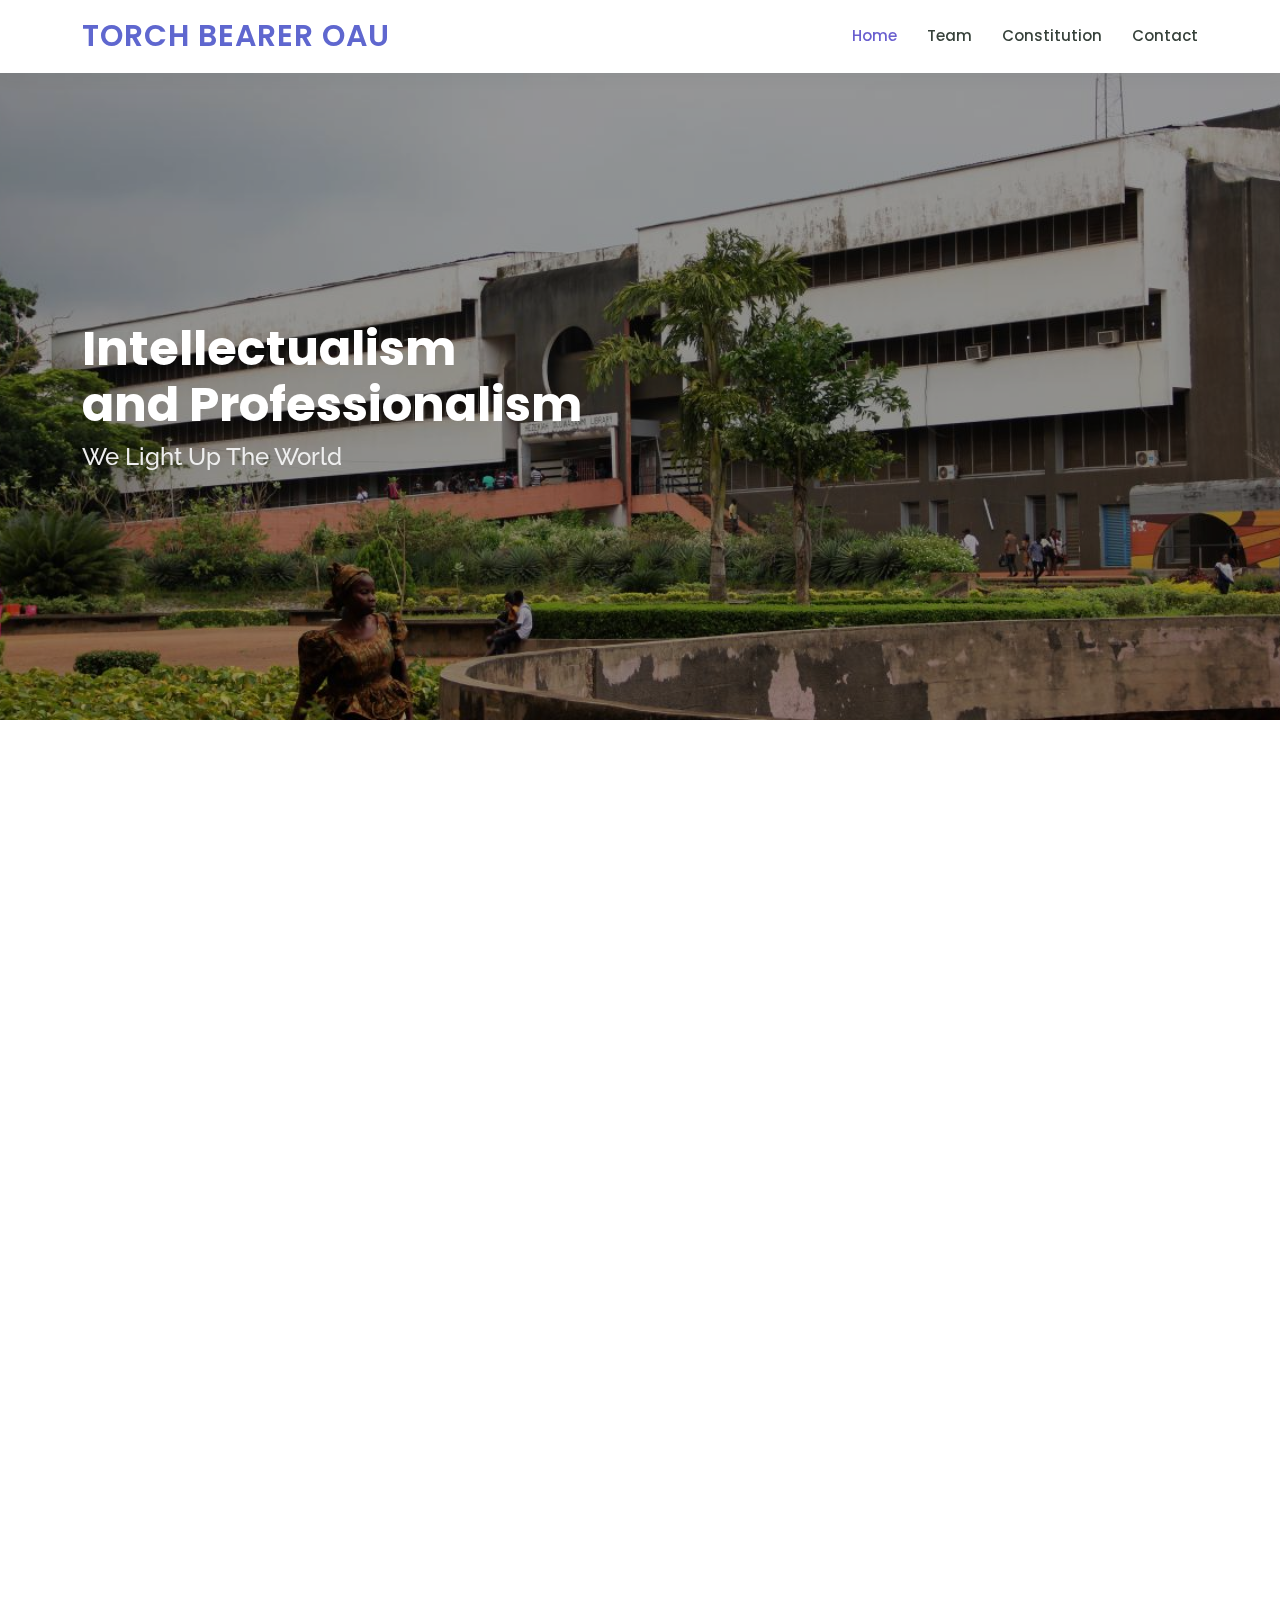
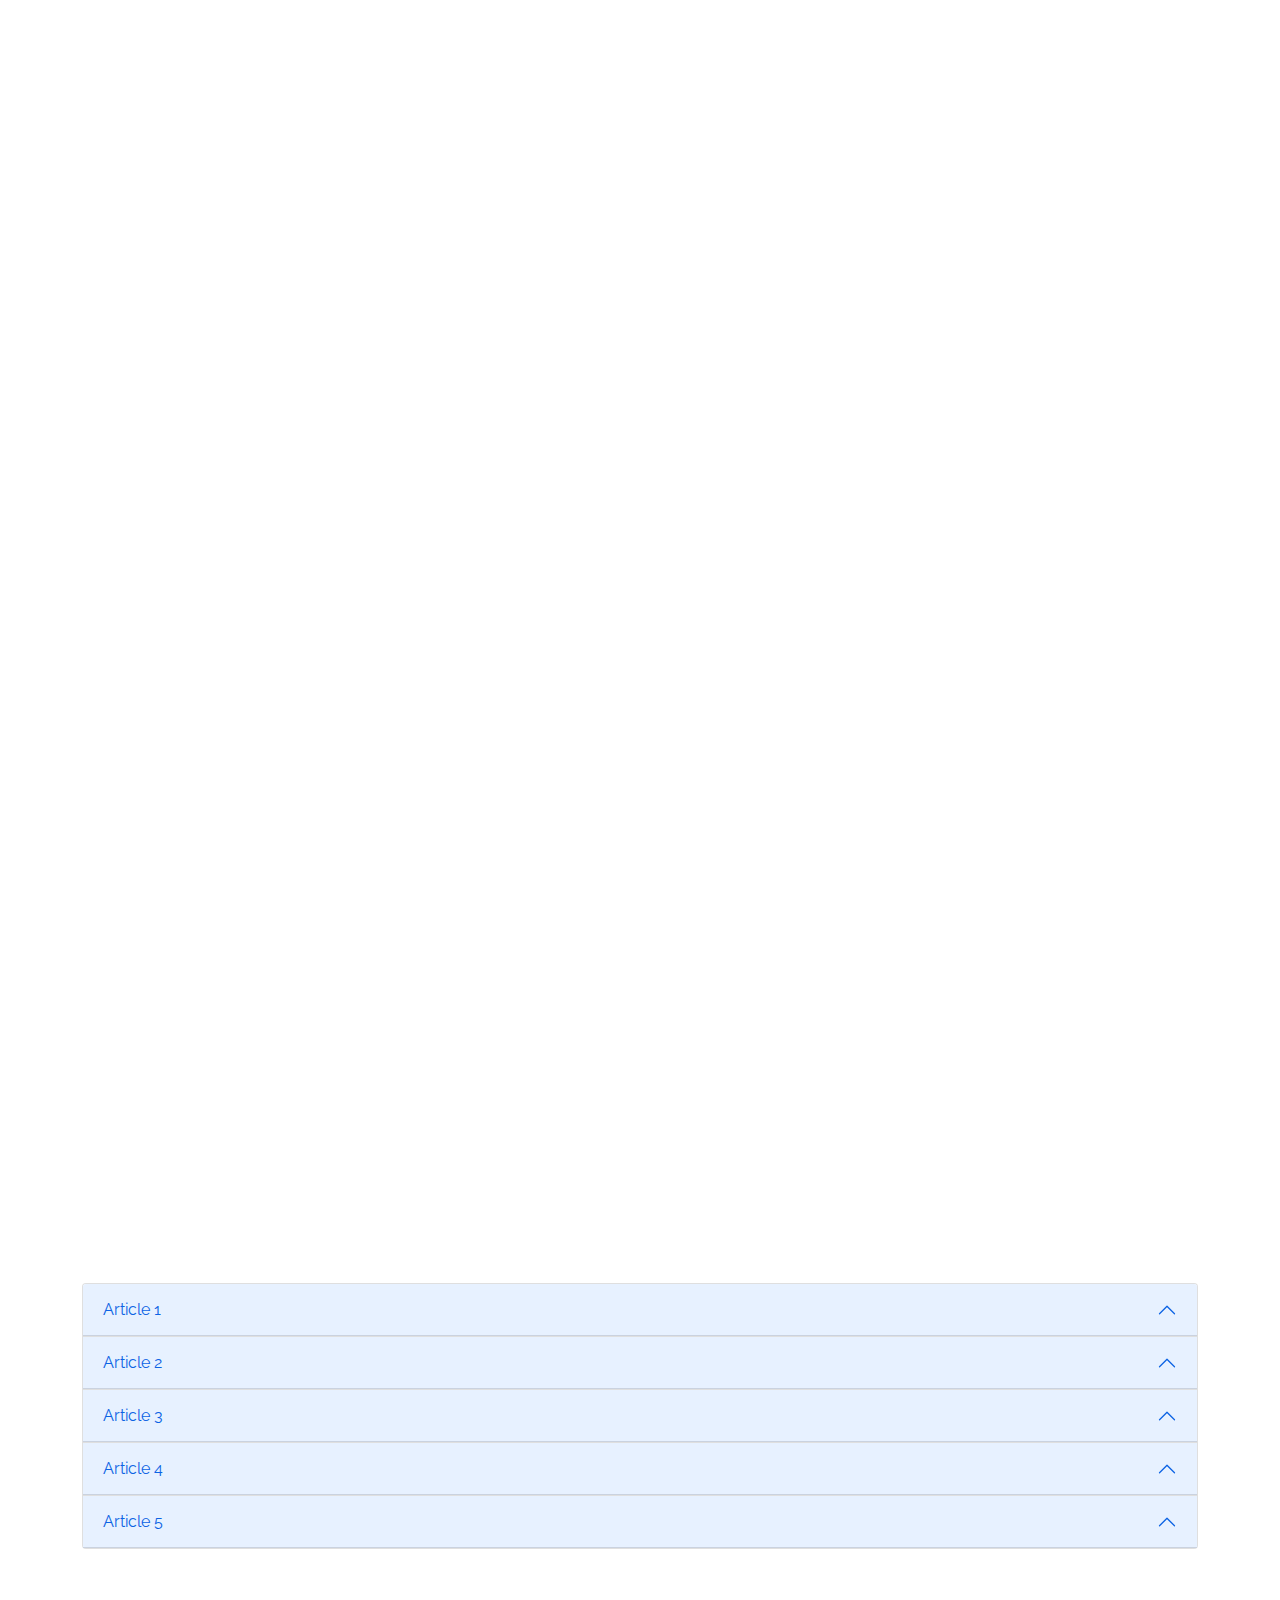
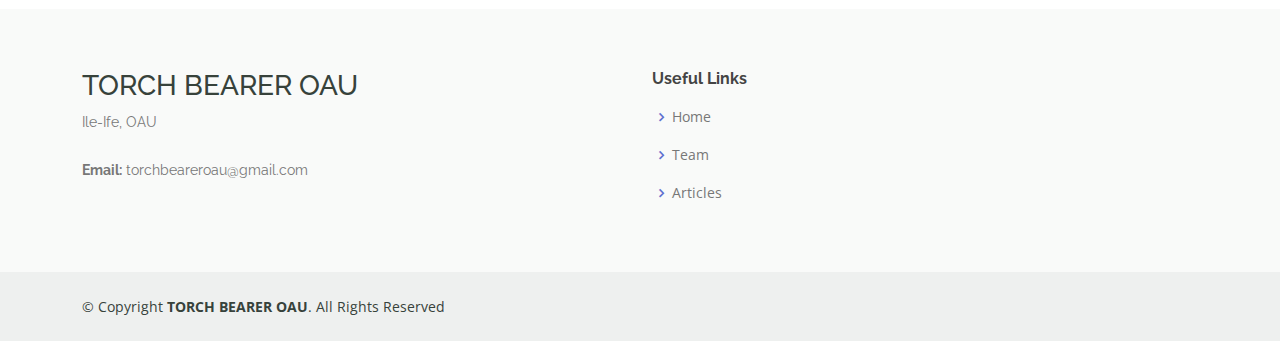
==== index.html @ c41c4fd8 "Version 1" ====
<!DOCTYPE html>
<html lang="en">

<head>
  <meta charset="utf-8">
  <meta content="width=device-width, initial-scale=1.0" name="viewport">

  <title>TORCH BEARER OAU</title>

  <!-- Favicons -->
  <link href="assets/images/logo.jpeg" rel="icon">
  <link href="assets/img/apple-touch-icon.png" rel="apple-touch-icon">

  <!-- Google Fonts -->
  <link
    href="https://fonts.googleapis.com/css?family=Open+Sans:300,300i,400,400i,600,600i,700,700i|Raleway:300,300i,400,400i,500,500i,600,600i,700,700i|Poppins:300,300i,400,400i,500,500i,600,600i,700,700i"
    rel="stylesheet">

  <!-- Vendor CSS Files -->
  <link href="assets/vendor/animate.css/animate.min.css" rel="stylesheet">
  <link href="assets/vendor/aos/aos.css" rel="stylesheet">
  <link href="assets/vendor/bootstrap/css/bootstrap.min.css" rel="stylesheet">
  <link href="assets/vendor/bootstrap-icons/bootstrap-icons.css" rel="stylesheet">
  <link href="assets/vendor/boxicons/css/boxicons.min.css" rel="stylesheet">
  <link href="assets/vendor/remixicon/remixicon.css" rel="stylesheet">
  <link href="assets/vendor/swiper/swiper-bundle.min.css" rel="stylesheet">

  <!-- Template Main CSS File -->
  <link href="assets/css/style.css" rel="stylesheet">

  <!-- =======================================================
  * Template Name: Mentor - v4.7.0
  * Template URL: https://bootstrapmade.com/mentor-free-education-bootstrap-theme/
  * Author: BootstrapMade.com
  * License: https://bootstrapmade.com/license/
  ======================================================== -->
</head>

<body>

  <!-- ======= Header ======= -->
  <header id="header" class="fixed-top">
    <div class="container d-flex align-items-center">

      <h1 class="logo me-auto"><a href="index.html">TORCH BEARER OAU</a></h1>
      <!-- Uncomment below if you prefer to use an image logo -->
      <!-- <a href="index.html" class="logo me-auto"><img src="assets/img/logo.png" alt="" class="img-fluid"></a>-->

      <nav id="navbar" class="navbar order-last order-lg-0">
        <ul>
          <li><a class="active" href="index.html">Home</a></li>
          <li><a href="#teams">Team</a></li>

          <li class="dropdown"><a href="#club_constitution"><span>Constitution</span> </a>
            
          </li>
          <li><a href="#contact">Contact</a></li>
        </ul>
        <i class="bi bi-list mobile-nav-toggle"></i>
      </nav><!-- .navbar -->


    </div>
  </header><!-- End Header -->

  <!-- ======= Hero Section ======= -->
  <section id="hero" class="d-flex justify-content-center align-items-center">
    <div class="container position-relative" data-aos="zoom-in" data-aos-delay="100">
      <h1>Intellectualism <br>and Professionalism</h1>
      <h2>We Light Up The World</h2>

    </div>
  </section><!-- End Hero -->

  <main id="main">

    <!-- ======= About Section ======= -->
    <section id="about" class="about">
      <div class="container" data-aos="fade-up">

        <div class="row">
          <div class="col-lg-6 order-1 order-lg-2" data-aos="fade-left" data-aos-delay="100">
            <img src="assets/images/logo.jpeg" class="img-fluid" alt="">
          </div>
          <div class="col-lg-6 pt-4 pt-lg-0 order-2 order-lg-1 content">
            <h3>Torch Bearer Club, OAU chapter was established in 2012. .</h3>
            <p class="fst-italic">
              It is a social club that was created with the following aims and objectives
            </p>
            <ul>
              <li><i class="bi bi-check-circle"></i> To train members for future leadership role.</li>
              <li><i class="bi bi-check-circle"></i> To produce patriotic students that would have the skills and
                spirits to serve the club and the nation at large..</li>
              <li><i class="bi bi-check-circle"></i> To co-operate and exchange ideas with other students’ organizations
              </li>
              <li><i class="bi bi-check-circle"></i> To enhance the spirit of creativity and self-discovery among the
                members</li>
              <li><i class="bi bi-check-circle"></i> To assist members in achieving their desired goals in the University without any form of malpractices.</li>
            </ul>
            <p> We Light Up The World</p>

          </div>
        </div>

      </div>
    </section><!-- End About Section -->



    <!-- ======= Why Us Section ======= -->
    <section id="why-us" class="why-us">
      <div class="container" data-aos="fade-up">

        <div class="row">
          <div class="col-lg-4 d-flex align-items-stretch">
            <div class="content">
              <h3>ACTIVITIES OF THE CLUB
              </h3>
              <p>
                There shall be fortnight meeting which is compulsory for every member of the club to attend. The meeting shall either be physical or virtual. The physical meeting shall always be done on OAU campus while the virtual meeting shall be done on the official club’s Google meet, Zoom or whatapp group or any other social media platform owned by the club.
              </p>
            </div>
          </div>
          <div class="col-lg-8 d-flex align-items-stretch" data-aos="zoom-in" data-aos-delay="100">
            <div class="icon-boxes d-flex flex-column justify-content-center">
              <div class="row">
                <div class="col-xl-4 d-flex align-items-stretch">
                  <div class="icon-box mt-4 mt-xl-0">
                    <i class="bx bx-receipt"></i>
                    <h4> Competition</h4>
                    <p>Football, quiz, and debate competition</p>
                  </div>
                </div>
                <div class="col-xl-4 d-flex align-items-stretch">
                  <div class="icon-box mt-4 mt-xl-0">
                    <i class="bx bx-cube-alt"></i>
                    <h4>Experience </h4>
                    <p>Excursions, seminar, empowerment scheme,  tutorials, and skill acquisitions </p>
                  </div>
                </div>
                <div class="col-xl-4 d-flex align-items-stretch">
                  <div class="icon-box mt-4 mt-xl-0">
                    <i class="bx bx-images"></i>
                    <h4>Congress</h4>
                    <p>always hold on campus at least once in a semester.</p>
                  </div>
                </div>
              </div>
            </div><!-- End .content-->
          </div>
        </div>

      </div>
    </section><!-- End Why Us Section -->

    <div class="breadcrumbs" data-aos="fade-in">
      <div class="container">
        <h2>Club Executives</h2>
      </div>
    </div>

    <!-- ======= Trainers Section ======= -->
    <section id="teams" class="trainers">
      <div class="container" data-aos="fade-up">

        <div class="row" data-aos="zoom-in" data-aos-delay="100">
          <div class="col-lg-4 col-md-6 d-flex align-items-stretch">
            <div class="member">
              <img src="assets/images/oau.jpeg" class="img-fluid" alt="">
              <div class="member-content">
                <h4>Sodiq Lawal</h4>
                <span>Vice President</span>
                <p>
                  I run the club
                </p>
            
              </div>
            </div>
          </div>

          <div class="col-lg-4 col-md-6 d-flex align-items-stretch">
            <div class="member">
              <img src="assets/images/oau.jpeg" class="img-fluid" alt="">
              <div class="member-content">
                <h4>Sodiq Lawal</h4>
                <span>Social Secretary</span>
                <p>
                  I run the club
                </p>
          
              </div>
            </div>
          </div>

          <div class="col-lg-4 col-md-6 d-flex align-items-stretch">
            <div class="member">
              <img src="assets/images/oau.jpeg" class="img-fluid" alt="">
              <div class="member-content">
                <h4>Sodiq Lawal</h4>
                <span>President</span>
                <p>
                  I run the club
                </p>
          
              </div>
            </div>
          </div>

        </div>

      </div>
    </section><!-- End Trainers Section -->
    <!-- articles section  -->

    <div class="breadcrumbs" id="club_constitution" data-aos="fade-in">
      <div class="container">
        <h2>Club Constitution</h2>
      </div>
    </div>
    <section class="articles">
      <div class="container">
        <div class="accordion" id="overallAccordion">
          <div class="accordion-item">
            <h2 class="accordion-header" id="ArticleOneAccordion">
              <button class="accordion-button" type="button" data-bs-toggle="collapse" data-bs-target="#ArticleOneAccordionBody"
                aria-expanded="true" aria-controls="ArticleOneAccordionBody">
                Article 1
              </button>
            </h2>
            <div id="ArticleOneAccordionBody" class="accordion-collapse collapse " aria-labelledby="ArticleOneAccordion"
              data-bs-parent="#overallAccordion">
              <div class="accordion-body">
                <div class="accordion" id="ArticleOneAccordionOne">
                  <div class="accordion-item">
                    <h2 class="accordion-header" id="ArticleOneAccordionOneSectionOne">
                      <button class="accordion-button" type="button" data-bs-toggle="collapse"
                        data-bs-target="#ArticleOneAccordionOneSectionOneBody" aria-expanded="true"
                        aria-controls="ArticleOneAccordionOneSectionOneBody">
                        SECTION 1: SUPREMACY OF THE CONSTITUTION
                      </button>
                    </h2>
                    <div id="ArticleOneAccordionOneSectionOneBody" class="accordion-collapse collapse "
                      aria-labelledby="ArticleOneAccordionOneSectionOne" data-bs-parent="#ArticleOneAccordionOne">
                      <div class="accordion-body">
                        <ol>
                          <li>The constitution shall be supreme and it shall be bidding on all members of the club.</li>
                          <li>The constitution however is subordinate to the rules and regulations of the University.
                          </li>
                          <li>It shall be applicable in any court of law concerning the students in Obafemi Awolowo
                            University, Ile-Ife, Nigeria.</li>
                        </ol>
                      </div>
                    </div>
                  </div>
                  <div class="accordion-item">
                    <h2 class="accordion-header" id="ArticleOneAccordionOneSectionTwo">
                      <button class="accordion-button" type="button" data-bs-toggle="collapse"
                        data-bs-target="#ArticleOneAccordionOneSectionTwoBody" aria-expanded="false"
                        aria-controls="ArticleOneAccordionOneSectionTwoBody">
                        SECTION 2: INTERPRETATION OF THE CONSTITUTION
                      </button>
                    </h2>
                    <div id="ArticleOneAccordionOneSectionTwoBody" class="accordion-collapse collapse "
                      aria-labelledby="ArticleOneAccordionOneSectionTwo" data-bs-parent="#ArticleOneAccordionOne">
                      <div class="accordion-body">
                        <ol>
                          <li>The power of ultimate interpretation of this constitution shall rest with president of
                            this club.</li>
                          <li>Such interpretation can be reversed by two-third of members of executives/members of club.
                          </li>
                          <li>In this constitution, unless it is otherwise expressly stated by context, all masculine
                            pronounced include feminine.</li>
                        </ol>
                      </div>
                    </div>
                  </div>
                  <div class="accordion-item">
                    <h2 class="accordion-header" id="ArticleOneAccordionOneSectionThree">
                      <button class="accordion-button" type="button" data-bs-toggle="collapse"
                        data-bs-target="#ArticleOneAccordionOneSectionThreeBody" aria-expanded="false"
                        aria-controls="ArticleOneAccordionOneSectionThreeBody">
                        SECTION 3: AMENDMENT OF THE CONSTITUTION
                      </button>
                    </h2>
                    <div id="ArticleOneAccordionOneSectionThreeBody" class="accordion-collapse collapse "
                      aria-labelledby="ArticleOneAccordionOneSectionTwo" data-bs-parent="#ArticleOneAccordionOne">
                      <div class="accordion-body">
                        <ol>
                          <li>To amend this constitution, at least two-third of members present at the congress must
                            support the motion.</li>
                          <li>A constitution review committee shall be constituted to amend the constitution.</li>
                          <li>Amendment of this constitution shall be made effective by a resolution passed by two-third
                            of members present at the congress and a resolution passed by the Council of Elders.</li>
                        </ol>
                      </div>
                    </div>
                  </div>

                  <div class="accordion-item">
                    <h2 class="accordion-header" id="ArticleOneAccordionOneSectionFour">
                      <button class="accordion-button" type="button" data-bs-toggle="collapse"
                        data-bs-target="#ArticleOneAccordionOneSectionFourBody" aria-expanded="false"
                        aria-controls="ArticleOneAccordionOneSectionFourBody">
                        SECTION 4: NAME OF THE CLUB
                      </button>
                    </h2>
                    <div id="ArticleOneAccordionOneSectionFourBody" class="accordion-collapse collapse "
                      aria-labelledby="ArticleOneAccordionOneSectionFour" data-bs-parent="#ArticleOneAccordionOne">
                      <div class="accordion-body">
                        <ol>
                          <li>The name of the club shall be “TORCH BEARER CLUB, Obafemi Awolowo University, Ile-Ife
                            chapter and the slogan shall be “THE TORCH BEARER………… WE LIGHT UP THE WORLD”</li>
                        </ol>
                      </div>
                    </div>
                  </div>
                  <div class="accordion-item">
                    <h2 class="accordion-header" id="ArticleOneAccordionOneSectionFive">
                      <button class="accordion-button" type="button" data-bs-toggle="collapse"
                        data-bs-target="#ArticleOneAccordionOneSectionFiveBody" aria-expanded="false"
                        aria-controls="ArticleOneAccordionOneSectionFiveBody">
                        SECTION 5: SECRETARIAT ADDRESS
                      </button>
                    </h2>
                    <div id="ArticleOneAccordionOneSectionFiveBody" class="accordion-collapse collapse "
                      aria-labelledby="ArticleOneAccordionOneSectionFour" data-bs-parent="#ArticleOneAccordionOne">
                      <div class="accordion-body">
                        <ol>
                          <li>The secretariat address of the club shall be ETF Hall, Block 3, Room 108 at the Obafemi
                            Awolowo University, Ile-Ife</li>
                        </ol>
                      </div>
                    </div>
                  </div>
                  <div class="accordion-item">
                    <h2 class="accordion-header" id="ArticleOneAccordionOneSectionSix">
                      <button class="accordion-button" type="button" data-bs-toggle="collapse"
                        data-bs-target="#ArticleOneAccordionOneSectionSixBody" aria-expanded="false"
                        aria-controls="ArticleOneAccordionOneSectionSixBody">
                        SECTION 6: MOTTO OF THE CLUB
                      </button>
                    </h2>
                    <div id="ArticleOneAccordionOneSectionSixBody" class="accordion-collapse collapse "
                      aria-labelledby="ArticleOneAccordionOneSectionSix" data-bs-parent="#ArticleOneAccordionOne">
                      <div class="accordion-body">
                        <ol>
                          <li>The motto shall be "INTELLECTUALISM AND PROFESSIONALISM" </li>
                        </ol>
                      </div>
                    </div>
                  </div>
                  <div class="accordion-item">
                    <h2 class="accordion-header" id="ArticleOneAccordionOneSectionSeven">
                      <button class="accordion-button" type="button" data-bs-toggle="collapse"
                        data-bs-target="#ArticleOneAccordionOneSectionSevenBody" aria-expanded="false"
                        aria-controls="ArticleOneAccordionOneSectionSevenBody">
                        SECTION 7: AIMS AND OBJECTIVES OF THE CLUB
                      </button>
                    </h2>
                    <div id="ArticleOneAccordionOneSectionSevenBody" class="accordion-collapse collapse "
                      aria-labelledby="ArticleOneAccordionOneSectionSeven" data-bs-parent="#ArticleOneAccordionOne">
                      <div class="accordion-body">
                        <ol>
                          <li>To train members for future leadership role</li>
                          <li>To produce patriotic students that would have the skills and spirits to serve the club and
                            the nation at large.</li>
                          <li>To co-operate and exchange ideas with other students’ organizations.</li>
                          <li>To enhance the spirit of creativity and self-discovery among the members</li>
                          <li> To assist members in achieving their desired goals in the University without any form of
                            malpractices.</li>
                        </ol>
                      </div>
                    </div>
                  </div>
                  <div class="accordion-item">
                    <h2 class="accordion-header" id="ArticleOneAccordionOneSectionEight">
                      <button class="accordion-button" type="button" data-bs-toggle="collapse"
                        data-bs-target="#ArticleOneAccordionOneSectionEightBody" aria-expanded="false"
                        aria-controls="ArticleOneAccordionOneSectionEightBody">
                        SECTION 8: PROGRAM/ACTIVITIES OF THE CLUB

                      </button>
                    </h2>
                    <div id="ArticleOneAccordionOneSectionEightBody" class="accordion-collapse collapse "
                      aria-labelledby="ArticleOneAccordionOneSectionEight" data-bs-parent="#ArticleOneAccordionOne">
                      <div class="accordion-body">
                        <ol>
                          <li>There shall be fortnight meeting which is compulsory for every member of the club to
                            attend. The meeting shall either be physical or virtual. The physical meeting shall always
                            be done on OAU campus while the virtual meeting shall be done on the official club’s Google
                            meet, Zoom or whatapp group or any other social media platform owned by the club.
                          </li>
                          <li>Excursions, seminar, tutorials, empowerment scheme, skill acquisitions and other
                            activities shall be organized by the club at least once in a month.</li>
                          <li>Any other social activities and welfare services that can be of great useful to students
                            of Obafemi Awolowo University shall always be carried out by the c lub.</li>
                          <li>There shall be club’s congress which shall always hold on campus at least once in a
                            semester. </li>

                        </ol>

                      </div>
                    </div>
                  </div>
                  <div class="accordion-item">
                    <h2 class="accordion-header" id="ArticleOneAccordionOneSectionNine">
                      <button class="accordion-button" type="button" data-bs-toggle="collapse"
                        data-bs-target="#ArticleOneAccordionOneSectionNineBody" aria-expanded="false"
                        aria-controls="ArticleOneAccordionOneSectionNineBody">
                        SECTION 9: CLUB MEETING/CONGRESS
                      </button>
                    </h2>
                    <div id="ArticleOneAccordionOneSectionNineBody" class="accordion-collapse collapse "
                      aria-labelledby="ArticleOneAccordionOneSectionNine" data-bs-parent="#ArticleOneAccordionOne">
                      <div class="accordion-body">
                        <ol>
                          <li>Shall be called by General Secretary at the instructions of president</li>
                          <li>The president of the club shall preside at all meetings and congresses. The vice president
                            can only preside over the meeting/congress if the president is absent for an official
                            matters, ill or any other reason (s).
                          </li>
                          <li>Introduction of attendance shall be taken by the General Secretary or the Assistant
                            general Secretary.
                          </li>
                          <li>The meeting/congress shall commence and proceed in the following manners;</li>
                          <li> National Anthem</li>
                          <li>Motion for commencement of the meeting</li>
                          <li> Introduction</li>
                          <li>Reading of the last meeting minutes and its adoption</li>
                          <li> State of the nation</li>
                          <li>State of the campus</li>
                          <li>State of the club</li>
                          <li>Matter arising</li>
                          <li>AOB</li>
                          <li>Motion for adjournment</li>
                          <li>Closing prayer</li>
                          <li>If there should be any addition to the section8, subsection b, it shall be moved by the
                            two-third of the members present at the congress/meeting</li>


                        </ol>
                      </div>
                    </div>
                  </div>
                  <div class="accordion-item">
                    <h2 class="accordion-header" id="ArticleOneAccordionOneSectionTen">
                      <button class="accordion-button" type="button" data-bs-toggle="collapse"
                        data-bs-target="#ArticleOneAccordionOneSectionTenBody" aria-expanded="false"
                        aria-controls="ArticleOneAccordionOneSectionTenBody">
                        SECTION 10:RULES AND REGULATIONS GUIDING THE MEETING/CONGRESS
                      </button>
                    </h2>
                    <div id="ArticleOneAccordionOneSectionTenBody" class="accordion-collapse collapse "
                      aria-labelledby="ArticleOneAccordionOneSectionTen" data-bs-parent="#ArticleOneAccordionOne">
                      <div class="accordion-body">
                        <ol>
                          <li>Side discussions are \ forbidden</li>
                          <li>Any member who cause disorderliness or any other act capable of disrupting the free flow
                            of the meeting/congress shall be liable for suspension for two weeks</li>
                          <li>Any member who which to raise a point of order, observation, information or objection
                            shall do so by raising his or her hands until he or she is recognize by the presiding
                            officer.</li>
                          <li>All members shall appear at all meeting/congress with their school ID card or club ID
                            card.</li>
                          <li>All members shall pay their meeting due before sitting at the meeting/congress.</li>
                          <li>All members must come along with the constitution of the club. </li>
                        </ol>
                      </div>
                    </div>
                  </div>
                  <div class="accordion-item">
                    <h2 class="accordion-header" id="ArticleOneAccordionOneSectionEleven">
                      <button class="accordion-button" type="button" data-bs-toggle="collapse"
                        data-bs-target="#ArticleOneAccordionOneSectionElevenBody" aria-expanded="false"
                        aria-controls="ArticleOneAccordionOneSectionElevenBody">
                        SECTION 11:BANKING SYSTEM
                      </button>
                    </h2>
                    <div id="ArticleOneAccordionOneSectionElevenBody" class="accordion-collapse collapse "
                      aria-labelledby="ArticleOneAccordionOneSectionEleven" data-bs-parent="#ArticleOneAccordionOne">
                      <div class="accordion-body">
                        <ol>
                          <li>There shall be a bank account opened in the name of the club.</li>
                          <li>There shall be a three signatory to the bank account. The president shall be a core
                            signatory while the treasurer, financial secretary, and the secretary shall be the
                            alternative signatories.</li>
                          <li>At least, two of them shall be valid for the purpose of withdrawals.</li>
                          <li>The club's money shall not be kept in any personal account upon collection except during
                            weekends or public holidays.</li>
                        </ol>
                      </div>
                    </div>
                  </div>
                  <div class="accordion-item">
                    <h2 class="accordion-header" id="ArticleOneAccordionOneSectionTwelve">
                      <button class="accordion-button" type="button" data-bs-toggle="collapse"
                        data-bs-target="#ArticleOneAccordionOneSectionTwelveBody" aria-expanded="false"
                        aria-controls="ArticleOneAccordionOneSectionTwelveBody">
                        SECTION 12: FINANCE
                      </button>
                    </h2>
                    <div id="ArticleOneAccordionOneSectionTwelveBody" class="accordion-collapse collapse "
                      aria-labelledby="ArticleOneAccordionOneSectionTwelve" data-bs-parent="#ArticleOneAccordionOne">
                      <div class="accordion-body">
                        <ol>
                          <li>Every member of the club shall pay due in every semester. The amount to be paid will be
                            subjected to the agreement of members of the club. </li>
                          <li>The club shall also be financed through registration fees, fines and levies</li>
                          <li> The association shall solicit for fund from the general public, Government institutions,
                            Alumni, philanthropists etc.</li>
                          <li>The association shall in its own capacity engage in business with the aim of raising money
                          </li>

                        </ol>
                      </div>
                    </div>
                  </div>
                  <div class="accordion-item">
                    <h2 class="accordion-header" id="ArticleOneAccordionOneSectionThirteen">
                      <button class="accordion-button" type="button" data-bs-toggle="collapse"
                        data-bs-target="#ArticleOneAccordionOneSectionThirteenBody" aria-expanded="false"
                        aria-controls="ArticleOneAccordionOneSectionThirteenBody">
                        SECTION 13: PATRON AND ADVISERS
                      </button>
                    </h2>
                    <div id="ArticleOneAccordionOneSectionThirteenBody" class="accordion-collapse collapse "
                      aria-labelledby="ArticleOneAccordionOneSectionThirteen" data-bs-parent="#ArticleOneAccordionOne">
                      <div class="accordion-body">
                        <ol>
                          <li>The club advisers and patrons shall supervise the income and expenditure of the club.</li>
                          <li>The club advisers and patrons shall be determined by the act of the executives which shall
                            be ratified by 2/3 majority of the congress.</li>
                        </ol>
                      </div>
                    </div>
                  </div>
                  <!-- <strong>This is the first item's accordion body.</strong> It is n by default, until the collapse plugin adds the appropriate classes that we use to style each element. These classes control the overall appearance, as well as the ing and hiding via CSS transitions. You can modify any of this with custom CSS or overriding our default variables. It's also worth noting that just about any HTML can go within the <code>.accordion-body</code>, though the transition does limit overflow. -->
                </div>
              </div>
            </div>
          </div>
          <div class="accordion-item">
            <h2 class="accordion-header" id="ArticleTwoAccordion">
              <button class="accordion-button" type="button" data-bs-toggle="collapse" data-bs-target="#ArticleTwoAccordionBody"
                aria-expanded="false" aria-controls="ArticleTwoAccordionBody">
                Article 2
              </button>
            </h2>
            <div id="ArticleTwoAccordionBody" class="accordion-collapse collapse " aria-labelledby="headingTwo"
              data-bs-parent="#overallAccordion">
              <div class="accordion-body">
                <div class="accordion" id="ArticleOneAccordionTwo">
                  <div class="accordion-item">
                    <h2 class="accordion-header" id="ArticleTwoAccordionOneSectionOne">
                      <button class="accordion-button" type="button" data-bs-toggle="collapse"
                        data-bs-target="#ArticleTwoAccordionOneSectionOneBody" aria-expanded="false"
                        aria-controls="ArticleTwoAccordionOneSectionOneBody">
                        SECTION 1: MEMBERSHIP
                      </button>
                    </h2>
                    <div id="ArticleTwoAccordionOneSectionOneBody" class="accordion-collapse collapse "
                      aria-labelledby="ArticleTwoAccordionOneSectionOne" data-bs-parent="#ArticleOneAccordionTwo">
                      <div class="accordion-body">
                        <p>Every bonafide student of this University either a male or female, irrespective of his or her
                          religion, tribe, personality, creed etc shall be eligible to be a member after he or she might
                          have been thoroughly assessed. The following procedures shall be undergone by every intending
                          member.</p>
                        <ol>
                          <li>An application form is obtained from the secretariat of the club with an affordable fee.
                            The fee of which shall be fixed or determined by the executive of the club and it not
                            refundable.</li>
                          <li>Duly filled forms shall be submitted to the secretariat of the club within a stipulated
                            time by the screening committee </li>
                          <li>That anyone who wants to be a member of the club must not be a member of secret cult or
                            any other confraternity society whose aim and purpose are oblivious to the general public.
                          </li>
                          <li>That every new member must perform his or her financial obligation before being accorded
                            full membership</li>
                        </ol>
                      </div>
                    </div>
                  </div>
                  <div class="accordion-item">
                    <h2 class="accordion-header" id="ArticleTwoAccordionOneSectionTwo">
                      <button class="accordion-button" type="button" data-bs-toggle="collapse"
                        data-bs-target="#ArticleTwoAccordionOneSectionTwoBody" aria-expanded="false"
                        aria-controls="ArticleTwoAccordionOneSectionTwoBody">
                        SECTION 2: RIGHTS AND PRIVILEGES
                      </button>
                    </h2>
                    <div id="ArticleTwoAccordionOneSectionTwoBody" class="accordion-collapse collapse "
                      aria-labelledby="ArticleTwoAccordionOneSectionTwo" data-bs-parent="#ArticleOneAccordionTwo">
                      <div class="accordion-body">
                        <ol>
                          <li> All financial up to date members shall have the right to participate in all the
                            activities of the club.</li>
                          <li>Members shall have the right to vote and be voted for as long as they meet up with the
                            provisions of this constitution and those set up by the electoral committee.</li>
                          <li>Members shall have right to use the facilities and equipment of the club having paid their
                            dues.</li>
                          <li> Members shall have right to express their opinion during meeting</li>
                          <li> Individuals who have served in an executive or contributed to the growth of the club
                            deserve a certificate of recognition.</li>
                          <li> New members shall be entitled to a copy of the sacrosanct constitution without payment.
                            Provision of it should be made by the executive.</li>
                        </ol>
                      </div>
                    </div>
                  </div>
                  <div class="accordion-item">
                    <h2 class="accordion-header" id="ArticleTwoAccordionOneSectionThree">
                      <button class="accordion-button" type="button" data-bs-toggle="collapse"
                        data-bs-target="#ArticleTwoAccordionOneSectionThreeBody" aria-expanded="false"
                        aria-controls="ArticleTwoAccordionOneSectionThreeBody">
                        SECTION 3: ABSENTEEISM AND LATENESS
                      </button>
                    </h2>
                    <div id="ArticleTwoAccordionOneSectionThreeBody" class="accordion-collapse collapse "
                      aria-labelledby="ArticleTwoAccordionOneSectionThree" data-bs-parent="#ArticleOneAccordionTwo">
                      <div class="accordion-body">
                        <ol>
                          <li>Any member who does not turn-up for meeting/congress without proper notification to the
                            appropriate quarter shall be liable to fine of N50.</li>
                          <li>Any absenteeism from two consecutive meetings/congresses without notification attracts
                            fine of N100 and a seizure of talking or voting right for the meeting/congress which he/she
                            attended next.</li>
                          <li>A continuation of act of section3a and b for three times in a semester is liable to
                            expiration of membership of concern member.</li>
                          <li>Lateness to meeting/congress without prior notification attracts; (i) if within first 30
                            minutes of commencement, attracts a fine of N10; (ii) if after 30minutes of commencement,
                            attracts a fine of N20 and any other punishment by the protocol officer. </li>
                          <li>Any member who arrives one hour after commencement of the meeting/congress without prior
                            notification to appropriate quarter will not be allowed to contribute, talk or vote but
                            remain observer throughout the meeting/congress.</li>

                        </ol>
                      </div>
                    </div>
                  </div>
                </div>
              </div>
            </div>


          </div>
          <div class="accordion-item">
            <h2 class="accordion-header" id="ArticleThreeAccordion">
              <button class="accordion-button" type="button" data-bs-toggle="collapse" data-bs-target="#ArticleThreeAccordionBody"
                aria-expanded="false" aria-controls="ArticleThreeAccordionBody">
                Article 3
              </button>
            </h2>
            <div id="ArticleThreeAccordionBody" class="accordion-collapse collapse " aria-labelledby="headingOne"
              data-bs-parent="#overallAccordion">
              <div class="accordion-body">
                <div class="accordion" id="accordionArticleOne">
                  <div class="accordion-item">
                    <h2 class="accordion-header" id="headingOneSectionOne">
                      <button class="accordion-button" type="button" data-bs-toggle="collapse"
                        data-bs-target="#headingOneSectionOneCollapseOne" aria-expanded="false"
                        aria-controls="collapseOne">
                        SECTION 1: ADMINISTRATIVE STRUCTURE
                      </button>
                    </h2>
                    <div id="headingOneSectionOneCollapseOne" class="accordion-collapse collapse "
                      aria-labelledby="headingOneSectionOne" data-bs-parent="#accordionArticleOne">
                      <div class="accordion-body">
                        <p>The administration structure of the club shall consist of the executive council, council of
                          elders and committees.</p>
                      </div>
                    </div>
                  </div>
                  <div class="accordion-item">
                    <h2 class="accordion-header" id="headingOneSectionTwo">
                      <button class="accordion-button" type="button" data-bs-toggle="collapse"
                        data-bs-target="#headingOneSectionOneCollapseTwo" aria-expanded="false"
                        aria-controls="collapseOne">
                        SECTION 2: THE EXECUTIVE COUNCIL
                      </button>
                    </h2>
                    <div id="headingOneSectionOneCollapseTwo" class="accordion-collapse collapse "
                      aria-labelledby="headingOneSectionTwo" data-bs-parent="#accordionArticleOne">
                      <div class="accordion-body">
                        <ol>
                          <li> The President</li>
                          <li>The Vice President .</li>
                          <li>The General Secretary</li>
                          <li>Assistant General Secretary</li>
                          <li>The Financial Secretary</li>
                          <li>The Treasurer</li>
                          <li>The Public Relations Officer</li>
                          <li>The Director of Social</li>
                          <li>The Director of Sport</li>
                          <li>Welfare Officer</li>
                          <li>Protocol Officer</li>
                          <li>Director of Studies</li>
                          <li>Editor-In-Chief </li>
                        </ol>
                      </div>
                    </div>
                  </div>
                  <div class="accordion-item">
                    <h2 class="accordion-header" id="headingOneSectionThree">
                      <button class="accordion-button" type="button" data-bs-toggle="collapse"
                        data-bs-target="#headingOneSectionOneCollapseThree" aria-expanded="false"
                        aria-controls="collapseOne">
                        SECTION 3: THE COUNCIL OF ELDERS
                      </button>
                    </h2>
                    <div id="headingOneSectionOneCollapseThree" class="accordion-collapse collapse "
                      aria-labelledby="headingOneSectionThree" data-bs-parent="#accordionArticleOne">
                      <div class="accordion-body">
                        <ol>
                          <li>The council of elders shall consist of all past presidents and advisers of the club</li>
                          <li>They shall have the right to accept or reject any decision made at the club meeting or
                            congress</li>
                          <li>They shall have the power to discipline any executive or member found of any misconduct
                          </li>
                        </ol>
                      </div>
                    </div>
                  </div>

                  <div class="accordion-item">
                    <h2 class="accordion-header" id="headingOneSectionFour">
                      <button class="accordion-button" type="button" data-bs-toggle="collapse"
                        data-bs-target="#headingOneSectionOneCollapseFour" aria-expanded="false"
                        aria-controls="collapseOne">
                        SECTION 4: COMMITTEES
                      </button>
                    </h2>
                    <div id="headingOneSectionOneCollapseFour" class="accordion-collapse collapse "
                      aria-labelledby="headingOneSectionFour" data-bs-parent="#accordionArticleOne">
                      <div class="accordion-body">
                        <p>There shall be the following committees:</p>
                        <ol>
                          <li>The screening committee</li>
                          <li>The social committe</li>
                          <li>The disciplinary committee</li>
                          <li>Academic committee</li>
                          <li>Audit committee</li>
                          <li>Electoral committee</li>
                        </ol>
                      </div>
                    </div>
                  </div>
                  <div class="accordion-item">
                    <h2 class="accordion-header" id="headingOneSectionFive">
                      <button class="accordion-button" type="button" data-bs-toggle="collapse"
                        data-bs-target="#headingOneSectionOneCollapseFive" aria-expanded="false"
                        aria-controls="collapseOne">
                        SECTION 5: SCREENING COMMITTEE
                      </button>
                    </h2>
                    <div id="headingOneSectionOneCollapseFive" class="accordion-collapse collapse "
                      aria-labelledby="headingOneSectionFive" data-bs-parent="#accordionArticleOne">
                      <div class="accordion-body">
                        <p>The screening committee shall see to the following:</p>
                        <ol>
                          <li>It shall be in-charge of the sale of registration forms to intending members</li>
                          <li> It shall submit all necessary documents to the financial secretary and general secretary
                          </li>
                          <li> It shall invite the intending member(s) to a screening exercise where they will be
                            scrutinized before admission</li>
                          <li>The committee shall reserve the right to either admit or reject any intending member</li>
                          <li>It shall comprise of the Vice president and assistant general secretary as the chairman
                            and secretary respectively and any other three members of the club.</li>

                        </ol>
                      </div>
                    </div>
                  </div>
                  <div class="accordion-item">
                    <h2 class="accordion-header" id="headingOneSectionSix">
                      <button class="accordion-button" type="button" data-bs-toggle="collapse"
                        data-bs-target="#headingOneSectionOneCollapseSix" aria-expanded="false"
                        aria-controls="collapseOne">
                        SECTION 6:SOCIAL COMMITTEE
                      </button>
                    </h2>
                    <div id="headingOneSectionOneCollapseSix" class="accordion-collapse collapse "
                      aria-labelledby="headingOneSectionSix" data-bs-parent="#accordionArticleOne">
                      <div class="accordion-body">
                        <p>The committee shall see to the following</p>
                        <ol>
                          <li>It shall see to the organization of social and educative events for the club within and
                            outside the campus. Such events include seminars, conferences, tutorial and lots more.</li>
                          <li>It shall be responsible for all social activities within the club. E.g.; launching,
                            swearing in and handing over, etc.</li>
                          <li>It shall comprise social director, welfare director, director of studies of the club and
                            any other three members</li>
                        </ol>
                      </div>
                    </div>
                  </div>
           
                  <div class="accordion-item">
                    <h2 class="accordion-header" id="headingOneSectionSeven">
                      <button class="accordion-button" type="button" data-bs-toggle="collapse"
                        data-bs-target="#headingOneSectionOneCollapseSeven" aria-expanded="false"
                        aria-controls="collapseOne">
                        SECTION 7: DISCIPLINARY COMMITTEES
                      </button>
                    </h2>
                    <div id="headingOneSectionOneCollapseSeven" class="accordion-collapse collapse "
                      aria-labelledby="headingOneSectionSeven" data-bs-parent="#accordionArticleOne">
                      <div class="accordion-body">
                        <p>The disciplinary shall see to the following;</p>
                        <ol>
                          <li>It shall comprise of the council of elders i.e. past presidents and advisers of the club
                          </li>
                          <li>It shall see to detect and examine some behavioral problems among members and executives
                            of the club.</li>
                          <li>It shall have power to give final verdict on any member or executive who is found guilty
                            of any misconduct.</li>
                          <li>It shall be responsible for the investigation of all reports of indiscipline, negligence
                            of responsibility (duty) corruption by any member or executive of the club.</li>
                          <li>Shall have the power to summon any member or executive having been given 48 hours notice
                          </li>

                        </ol>
                      </div>
                    </div>
                  </div>
                  <div class="accordion-item">
                    <h2 class="accordion-header" id="headingOneSectionEight">
                      <button class="accordion-button" type="button" data-bs-toggle="collapse"
                        data-bs-target="#headingOneSectionOneCollapseEight" aria-expanded="false"
                        aria-controls="collapseOne">
                        SECTION 8: ACADEMIC COMMITTEE
                      </button>
                    </h2>
                    <div id="headingOneSectionOneCollapseEight" class="accordion-collapse collapse "
                      aria-labelledby="headingOneSectionEight" data-bs-parent="#accordionArticleOne">
                      <div class="accordion-body">

                        <ol>

                          <li>Shall consist of five members of the club which will be headed by director of studies of
                            the club.</li>
                          <li>Shall investigate academic matters and make recommendation and present to the club
                            meeting/congress..</li>
                          <li>Shall be shouldered with the responsibility of organizing tutorial classes, academic
                            summits and other academic related programs for the club</li>

                        </ol>
                      </div>
                    </div>
                  </div>
                  <div class="accordion-item">
                    <h2 class="accordion-header" id="headingOneSectionNine">
                      <button class="accordion-button" type="button" data-bs-toggle="collapse"
                        data-bs-target="#headingOneSectionOneCollapseNine" aria-expanded="false"
                        aria-controls="collapseOne">
                        SECTION 9: AUDIT COMMITTEE
                      </button>
                    </h2>
                    <div id="headingOneSectionOneCollapseNine" class="accordion-collapse collapse "
                      aria-labelledby="headingOneSectionNine" data-bs-parent="#accordionArticleOne">
                      <div class="accordion-body">

                        <ol>
                          <li>Shall consist of 5 members of the club</li>
                          <li>Shall not consist of any member of the executive council.</li>
                          <li>They shall have power to audit the account of the club at any time as requested by
                            two-third members of the club and shall have between the dissolution of the executive
                            council and the swearing in of the new executive council to audit the account of the club.
                          </li>
                          <li>Shall have power to summon any member of the executive council having been given a 48-hour
                            notice.</li>
                          <li>Such office (s) in (d) above shall answer all the questions asked and provide any
                            document(s) as required by audit committee.</li>
                          <li>Shall make recommendations and present to the congress</li>
                        </ol>
                      </div>
                    </div>
                  </div>
                  <div class="accordion-item">
                    <h2 class="accordion-header" id="headingOneSectionTen">
                      <button class="accordion-button" type="button" data-bs-toggle="collapse"
                        data-bs-target="#headingOneSectionOneCollapseTen" aria-expanded="false"
                        aria-controls="collapseOne">
                        SECTION 10: ELECTORAL COMMITTEE
                      </button>
                    </h2>
                    <div id="headingOneSectionOneCollapseTen" class="accordion-collapse collapse "
                      aria-labelledby="headingOneSectionTen" data-bs-parent="#accordionArticleOne">
                      <div class="accordion-body">
                        <p>The electoral committee shall consist of five members of the club. The president of the club
                          shall have the power to appoint chairman and secretary while the three others shall be
                          nominated by the members of the club during congress.</p>
                        <p>The following shall be the function of electoral committee:</p>
                        <ol>
                          <li>The sale of nomination forms.</li>
                          <li>The screening of candidates to determine their eligibility to contest.</li>
                          <li>Organization and supervision of election effectively and in good faith.</li>
                          <li>The conduct of election shall be either of the following
                            <ol>

                              <li> Open ballot </li>
                              <li> Secret ballot</li>
                              <li>Open secret ballot</li>
                            </ol>
                          </li>


                        </ol>
                      </div>
                    </div>
                  </div>
                  <div class="accordion-item">
                    <h2 class="accordion-header" id="headingOneSectionEleven">
                      <button class="accordion-button" type="button" data-bs-toggle="collapse"
                        data-bs-target="#headingOneSectionOneCollapseEleven" aria-expanded="false"
                        aria-controls="collapseOne">
                        SECTION 11: ELECTIONEERING PROCESS
                      </button>
                    </h2>
                    <div id="headingOneSectionOneCollapseEleven" class="accordion-collapse collapse "
                      aria-labelledby="headingOneSectionEleven" data-bs-parent="#accordionArticleOne">
                      <div class="accordion-body">
                        <p>The following shall be the procedure for the club’s electioneering process:</p>
                        <ol>
                          <li>A candidate for any office must be duly registered member of the club and must have
                            performed his/her membership obligations in accordance with this constitution. </li>
                          <li>Only financial member(s) shall have right to be voted for</li>
                          <li>He/she must have been a regular member of the club for at least a semester</li>
                          <li>He/she must be free from any act of immorality, misconduct and must have at least 2.5 in
                            his/her CGPA</li>
                          <li>Intending executive members should be free from financial embarrassment</li>
                          <li>He/she must obtain a nomination form fee which is non-refundable from the electoral
                            committee.</li>
                          <li>The election shall be done yearly at the end of University session.</li>
                        </ol>
                      </div>
                    </div>
                  </div>
                  <div class="accordion-item">
                    <h2 class="accordion-header" id="headingOneSectionTwelve">
                      <button class="accordion-button" type="button" data-bs-toggle="collapse"
                        data-bs-target="#headingOneSectionOneCollapseTwelve" aria-expanded="false"
                        aria-controls="collapseOne">
                        SECTION 12: SWEARING-IN
                      </button>
                    </h2>
                    <div id="headingOneSectionOneCollapseTwelve" class="accordion-collapse collapse "
                      aria-labelledby="headingOneSectionTwelve" data-bs-parent="#accordionArticleOne">
                      <div class="accordion-body">

                        <ol>
                          <li> Swearing in of new officers shall be done within two weeks after the election.</li>
                          <li>A delegate from the council of elders or the club advisers shall swear in all elected
                            officers of the Executive Counci</li>
                          <li> No officer shall assume office without being swear in.</li>

                        </ol>
                      </div>
                    </div>
                  </div>
                  <div class="accordion-item">
                    <h2 class="accordion-header" id="headingOneSectionThirteen">
                      <button class="accordion-button" type="button" data-bs-toggle="collapse"
                        data-bs-target="#headingOneSectionOneCollapseThirteen" aria-expanded="false"
                        aria-controls="collapseOne">
                        SECTION 13: THE OATH OF OFFICE
                      </button>
                    </h2>
                    <div id="headingOneSectionOneCollapseThirteen" class="accordion-collapse collapse "
                      aria-labelledby="headingOneSectionThirteen" data-bs-parent="#accordionArticleOne">
                      <div class="accordion-body">
                        <p>The oath of office of the club (s) shall hereby be:
                          <br>
                          I............................. solemnly accept the office of
                          ...............................and swear that I will be faithful and bear true allegiance to
                          THE TORCH BEARER, Obafemi Awolowo University, Ile-Ife chapter that as the
                          ................................of club, I shall discharge my duties to the best of my
                          ability, faithfully and in accordance with the provision of this constitution.
                          That I shall strive to preserve the aims and objectives of the club. That I shall always abide
                          by any decision of the club without going against it. That I shall be expelled from the club
                          if I am found guilty of any immoral or anti-social practices that could drag the name of the
                          club into the mud.
                          I affirm that I, ….. subject myself to the provisions of this constitution and the decision
                          (s) made by the club. So help me God. Amen.

                        </p>

                      </div>
                    </div>
                  </div>
                  <!-- <strong>This is the first item's accordion body.</strong> It is n by default, until the collapse plugin adds the appropriate classes that we use to style each element. These classes control the overall appearance, as well as the ing and hiding via CSS transitions. You can modify any of this with custom CSS or overriding our default variables. It's also worth noting that just about any HTML can go within the <code>.accordion-body</code>, though the transition does limit overflow. -->
                </div>
              </div>
            </div>
          </div>
          <div class="accordion-item">
            <h2 class="accordion-header" id="ArticleFourAccordion">
              <button class="accordion-button" type="button" data-bs-toggle="collapse" data-bs-target="#ArticleFourAccordionBody"
                aria-expanded="false" aria-controls="ArticleFourAccordionBody">
                Article 4
              </button>
            </h2>
            <div id="ArticleFourAccordionBody" class="accordion-collapse collapse " aria-labelledby="headingOne"
              data-bs-parent="#overallAccordion">
              <div class="accordion-body">
                <div class="accordion" id="accordionArticleOne">
                  <div class="accordion-item">
                    <h2 class="accordion-header" id="headingOneSectionOne">
                      <button class="accordion-button" type="button" data-bs-toggle="collapse"
                        data-bs-target="#headingOneSectionOneCollapseOne" aria-expanded="false"
                        aria-controls="collapseOne">
                        SECTION 1: CONGRESS
                      </button>
                    </h2>
                    <div id="headingOneSectionOneCollapseOne" class="accordion-collapse collapse "
                      aria-labelledby="headingOneSectionOne" data-bs-parent="#accordionArticleOne">
                      <div class="accordion-body">
                        <li>Shall take place at least once in a semester.</li>
                        <li>Shall be called by General Secretary at the instructions of president</li>
                        <li>The decisions of the congress are supreme and final but maybe change by the council of
                          elders</li>
                        <li>Emergency congress shall be called on the prerogative of the executives.</li>
                        <li>Notice of congress shall be passed in due course while there shall be a notice of at least
                          48 hours (2 days) for emergency congress</li>
                        <li>The venue of congress shall always be on campus.</li>
                        <li>There should be perfect silence. No side talks, nor shall distractions of any kind be
                          allowed during congresses</li>
                        <li> Every platform should be used for the notice of the Congress including the department
                          notice board</li>
                        <li>Penalties for various offences shall be at the discretion of the protocol officer. Penalties
                          will be given by the president only if the protocol officer is absent</li>
                        <li>The medium of expression during meetings shall be in English language</li>

                      </div>
                    </div>
                  </div>
                  <div class="accordion-item">
                    <h2 class="accordion-header" id="headingOneSectionTwo">
                      <button class="accordion-button" type="button" data-bs-toggle="collapse"
                        data-bs-target="#headingOneSectionOneCollapseTwo" aria-expanded="false"
                        aria-controls="collapseOne">
                        SECTION 2: FUNCTIONS OF THE EXECUTIVES
                      </button>
                    </h2>
                    <div id="headingOneSectionOneCollapseTwo" class="accordion-collapse collapse "
                      aria-labelledby="headingOneSectionTwo" data-bs-parent="#accordionArticleOne">
                      <div class="accordion-body">
                        <p>president</p>
                        <ol>
                          <li>The president shall be regarded as head of the club and the use of division of power shall
                            be exercised by him</li>
                          <li>The president shall have the power to oversee the affairs of all committees</li>
                          <li>Shall see to the overall supervision of the club.</li>
                          <li>Shall chairman all executive meetings, general meetings and congresses.</li>
                          <li>Shall be a major signatory to all official (most especially monetary) documents of the
                            club.</li>
                          <li>The president shall only vote when an issue ties in executive, general meetings and
                            congress meetings.</li>
                          <li>Shall advise the secretary general as to when all congresses, general meetings and
                            executive meetings shall be heard.</li>
                          <li>He must have the support of at least six (6) of the executive members before decision.
                          </li>
                          <li>Shall perform other duties as assigned to him by the club.</li>
                          <li>Shall use veto power when there is a dire need for it</li>
                        </ol>
                        <p>Vice President </p>
                        <ol>
                          <li>Shall work hand in hand with the president at all times.</li>
                          <li>Shall stand in for the president in his/her absence.</li>
                          <li>Shall conduct debates, essay writings, direct voting and take attendance during
                            meetings/congresses.</li>
                          <li>Shall chairman all the committees set up by the executive except otherwise stated by the
                            president.</li>
                          <li>Shall perform other duties as assigned to him/her by the club.</li>
                          <li>Shall automatically become the President when post is declared vacant.</li>

                        </ol>
                        <p>General Secretary </p>
                        <ol>
                          <li> Shall keep record of all correspondence received on behalf of the club.</li>
                          <li>Shall keep the minutes of the congresses, general meeting and executive meetings</li>
                          <li> Shall present in each semester a report of the activities that took place to the house.
                          </li>
                          <li> Shall summon both congresses and executive meetings in consultation with the President.
                          </li>
                          <li>Shall act in the absence of both the President and the Vice President.</li>
                          <li>Shall be a core signatory to all official documents.</li>
                          <li>Shall perform other duties as assigned to him by the association.</li>
                          <li>Shall be an alternative signatory to all monetary documents.</li>
                          <li> Attendance shall be kept with much care and presented to the electoral committee during
                            dissolvent.</li>
                        </ol>
                        <p>Assistant Secretary General </p>
                        <ol>
                          <li>The Assistant Secretary shall assist the General Secretary in taking attendance.</li>
                          <li>Shall assist the General Secretary in duties as assigned by the Secretary. </li>
                          <li>Shall stand in for the Secretary in general meetings, congresses and executive meetings
                          </li>
                          <li>Shall automatically become the Secretary when the post is declared vacant.</li>
                          <li>Shall perform duties as assigned to him/her by the club.</li>
                        </ol>
                        <p>Financial Secretary</p>
                        <ol>
                          <li>Shall submit a financial report of the club to the executive and the congress at least
                            once a semester.</li>
                          <li> Shall oversee and monitor every monetary issues of the club.</li>
                          <li>Shall sign all vouchers or claims before payment is effected.</li>
                          <li>Shall keep records to  financial transaction (income and expenditure) of the club.
                          </li>
                          <li>Shall present the record of the club's financial records to the audit committee.</li>
                        </ol>
                        <p>Treasurer</p>
                        <ol>
                          <li> Shall be an alternate signatory to the club's bank account.</li>
                          <li>Shall keep records to  financial transaction (income and expenditure) of the
                            committee.</li>
                          <li>Shall present the record of the club's financial records to the audit committee</li>
                          <li>Shall perform other duties as assigned to him/her by the club.</li>
                        </ol>
                        <p>Public Relations Officer</p>
                        <ol>
                          <li>Shall serve as mouth piece of the club</li>
                          <li>Shall be responsible for the publication of all the club activities</li>
                          <li>Shall make necessary contact on behalf of the club.</li>
                          <li>Shall oversee the media hub of the club on behalf of the executive members.</li>
                          <li> Shall perform other duties as assigned to him/her by the club</li>
                        </ol>
                        <p> Director Of Social </p>
                        <ol>
                          <li> Shall be responsible for all social activities of the club.</li>
                          <li>Shall arrange and conduct all excursions and tours undertaken by the club.</li>
                          <li>Shall play key role in ensuring newly admitted members of the club are well oriented.</li>
                          <li>Shall be a representative of the club in every other social activity where in the presence
                            of the club is requested.</li>
                          <li>Shall perform other duties as assigned to him by the club</li>
                        </ol>
                        <p> Director Of Sports</p>
                        <ol>
                          <li>Shall be in charge of all sporting activities of the club.</li>
                          <li>Shall serve as representative of the club in every other social activity where in the
                            presence of the club is requested</li>
                          <li>Shall organize sport competitions.</li>
                          <li>Shall perform other duties assigned by the club</li>
                        </ol>
                        <p> Welfare Officer </p>
                        <ol>
                          <li>Shall see to all welfare and well-being of club members.</li>
                          <li>He or she will be responsible for maintenance of the club’s secretariat.</li>
                          <li>Shall carry out all other functions as may be delegated to him/her</li>
                        </ol>
                        <p>Protocol Officer</p>
                        <ol>
                          <li>Shall maintain discipline during meeting, congress or social gatherings.</li>
                          <li>Shall use his/her discretion to levy/fine any member who disorders the meeting or
                            congress.</li>
                          <li>Shall keep records of defaulters owing the club.</li>
                          <li>Shall carry out all other functions as may be delegated to him/her.</li>
                        </ol>
                        <p> Director of Studies</p>
                        <ol>
                          <li>Shall be in-charge of all academic activities of the club</li>
                          <li>Shall carry out all other functions as may be delegated to him/her.</li>
                        </ol>
                        <p>Editor-In-Chief </p>
                        <ol>
                          <li>Shall constitute five-man committee that will serve as Editorial Board.</li>
                          <li>Shall be the chairman of the Editorial Board</li>
                          <li>Shall be in charge of the club’s board.</li>
                          <li>Shall see to weekly release</li>
                          <li>Shall act as intermediary between members and executives.</li>
                        </ol>
                      </div>
                    </div>
                  </div>
                  <div class="accordion-item">
                    <h2 class="accordion-header" id="headingOneSectionThree">
                      <button class="accordion-button" type="button" data-bs-toggle="collapse"
                        data-bs-target="#headingOneSectionOneCollapseThree" aria-expanded="false"
                        aria-controls="collapseOne">
                        SECTION 3: ABSENTEEISM AND LATENESS
                      </button>
                    </h2>
                    <div id="headingOneSectionOneCollapseThree" class="accordion-collapse collapse "
                      aria-labelledby="headingOneSectionThree" data-bs-parent="#accordionArticleOne">
                      <div class="accordion-body">
                        <ol>
                          <li>Any member who does not turn-up for meeting/congress without proper notification to the
                            appropriate quarter shall be liable to fine of N50.</li>
                          <li>Any absenteeism from two consecutive meetings/congresses without notification attracts
                            fine of N100 and a seizure of talking or voting right for the meeting/congress which he/she
                            attended next.</li>
                          <li>A continuation of act of section3a and b for three times in a semester is liable to
                            expiration of membership of concern member.</li>
                          <li>Lateness to meeting/congress without prior notification attracts; (i) if within first 30
                            minutes of commencement, attracts a fine of N10; (ii) if after 30minutes of commencement,
                            attracts a fine of N20 and any other punishment by the protocol officer. </li>
                          <li>Any member who arrives one hour after commencement of the meeting/congress without prior
                            notification to appropriate quarter will not be allowed to contribute, talk or vote but
                            remain observer throughout the meeting/congress.</li>

                        </ol>
                      </div>
                    </div>
                  </div>
                </div>
              </div>
            </div>


          </div>
          <div class="accordion-item">
            <h2 class="accordion-header" id="headingFive">
              <button class="accordion-button" type="button" data-bs-toggle="collapse" data-bs-target="#ArticleFiveAccordionBody"
                aria-expanded="false" aria-controls="ArticleFiveAccordionBody">
                Article 5
              </button>
            </h2>
            <div id="ArticleFiveAccordionBody" class="accordion-collapse collapse " aria-labelledby="headingFive"
              data-bs-parent="#overallAccordion">
              <div class="accordion-body">
                <div class="accordion" id="accordionArticleOne">
                  <div class="accordion-item">
                    <h2 class="accordion-header" id="headingFiveSectionOne">
                      <button class="accordion-button" type="button" data-bs-toggle="collapse"
                        data-bs-target="#headingOneSectionOneCollapseOne" aria-expanded="false"
                        aria-controls="collapseOne">
                        SECTION 1: REMOVAL OF EXECUTIVE MEMBER
                      </button>
                    </h2>
                    <div id="headingOneSectionOneCollapseOne" class="accordion-collapse collapse "
                      aria-labelledby="headingFiveSectionOne" data-bs-parent="#accordionArticleOne">
                      <div class="accordion-body">
                        <ol>
                          <li> Any executive member shall cease to hold office if a motion for his removal is supported
                            by two-third of the members of the club present at a meeting/congress. This, however, is
                            subject to review by the council of elders who may reject or accept the decision of the
                            meeting/congress. </li>
                          <li>If a notice in written form is given to the president stipulating that the conduct of the
                            executive member be investigated so as to determine whether he/she is guilty of misconduct
                            in the performance of the functions of his/her office and the notice is signed by at least
                            two-third of the members present at a meeting/congress.</li>
                          <li>The president shall thereafter convene a meeting/congress to consider the matter and the
                            president or any other person presiding over the sitting, shall after permitting the motion
                            to be debated during such period as he/she thinks fit, direct a vote on the motion and the
                            executive member shall be dismissed on a vote of at least two-third of the members of the
                            club present and voting.</li>
                          <li>The council of elders shall have the right to either reject or accept the decision of the
                            house.</li>
                        </ol>
                      </div>
                    </div>
                  </div>
                  <div class="accordion-item">
                    <h2 class="accordion-header" id="headingOneSectionTwo">
                      <button class="accordion-button" type="button" data-bs-toggle="collapse"
                        data-bs-target="#headingOneSectionOneCollapseTwo" aria-expanded="false"
                        aria-controls="collapseOne">
                        SECTION 2:REMOVAL OF THE PRESIDENT
                      </button>
                    </h2>
                    <div id="headingOneSectionOneCollapseTwo" class="accordion-collapse collapse "
                      aria-labelledby="headingOneSectionTwo" data-bs-parent="#accordionArticleOne">
                      <div class="accordion-body">
                        <ol>
                          <li> The president shall be removed by the club after a motion for his/her removal is
                            supported by two-third of the members of the club present. </li>
                          <li>The council of elders shall have the right to either reject or accept the decision of the
                            house.</li>
                        </ol>
                      </div>
                    </div>
                  </div>
                  <div class="accordion-item">
                    <h2 class="accordion-header" id="headingOneSectionThree">
                      <button class="accordion-button" type="button" data-bs-toggle="collapse"
                        data-bs-target="#headingOneSectionOneCollapseThree" aria-expanded="false"
                        aria-controls="collapseOne">
                        SECTION 3: RESIGNATION OF EXECUTIVE MEMBER
                      </button>
                    </h2>
                    <div id="headingOneSectionOneCollapseThree" class="accordion-collapse collapse "
                      aria-labelledby="headingOneSectionThree" data-bs-parent="#accordionArticleOne">
                      <div class="accordion-body">
                        <ol>
                          <li> Any member of the Executive Council who wishes to resign shall communicate such decision
                            to the executive council through the General Secretary (in case of the General Secretary),
                            he/she shall submit through the President giving at least a two week notice.</li>
                          <li>The officer resigning must, if he/she holds any Executive post, at least two weeks before
                            his resignation takes effect, submit a comprehensive report of his/her official activities
                            to date of his/her resignation.</li>
                          <li>If the speaker is the resigning officer, he/she shall forward his letter of resignation to
                            the council of elders.</li>
                          <li>No resignation shall take effect unless and until the competent authority specified in
                            this section has accepted it and unless and until this is done. The resigning officer shall
                            loyally discharge the duties of the officer he/she intends to vacate.</li>
                          <li>The competent authority may before accepting the resignation, refer the matter to the club
                            disciplinary committee. It is satisfied that the ground for resignation is frivolous, or it
                            is an attempt to escape liability (s) for misconduct against the interest of the entire
                            members of the club and for which the officer should have otherwise been dismissed.</li>
                        </ol>
                      </div>
                    </div>
                  </div>

                  <div class="accordion-item">
                    <h2 class="accordion-header" id="headingOneSectionFour">
                      <button class="accordion-button" type="button" data-bs-toggle="collapse"
                        data-bs-target="#headingOneSectionOneCollapseFour" aria-expanded="false"
                        aria-controls="collapseOne">
                        SECTION 4:MEETINGS OF EXECUTIVE COUNCIL
                      </button>
                    </h2>
                    <div id="headingOneSectionOneCollapseFour" class="accordion-collapse collapse "
                      aria-labelledby="headingOneSectionFour" data-bs-parent="#accordionArticleOne">
                      <div class="accordion-body">

                        <ol>
                          <li> It shall be the duty of the President assigned through the General Secretary to summon
                            meeting of the executive council</li>
                          <li> The President shall preside over all Executive Council meetings except in his/her absence
                            when the vice president shall preside.</li>
                          <li>Notice of the meetings of the executive council shall be circulated at least 48 hours in
                            advance.</li>
                          <li>The President shall call a meeting upon request by at least two third member of the EC.
                          </li>
                          <li> Should the President fail to call the meeting in (d) above after one week of receipt of
                            written request, the General Secretary shall summon the Executive meeting.</li>
                        </ol>
                      </div>
                    </div>
                  </div>

                  <div class="accordion-item">
                    <h2 class="accordion-header" id="headingOneSectionFive">
                      <button class="accordion-button" type="button" data-bs-toggle="collapse"
                        data-bs-target="#headingOneSectionOneCollapseFive" aria-expanded="false"
                        aria-controls="collapseOne">
                        SECTION 5:QUORUM AT THE EXECUTIVE COUNCIL MEETINGS
                      </button>
                    </h2>
                    <div id="headingOneSectionOneCollapseFive" class="accordion-collapse collapse "
                      aria-labelledby="headingOneSectionFive" data-bs-parent="#accordionArticleOne">
                      <div class="accordion-body">
                        <ol>
                          <li>At the executive council meeting, more than half of the member of the EC shall form a
                            quorum. </li>
                          <li> Quorum can only be suspended by at least two-third of the majority of the members present
                            before the commencement of the meeting.</li>
                        </ol>
                      </div>
                    </div>
                  </div>
                  <div class="accordion-item">
                    <h2 class="accordion-header" id="headingOneSectionSix">
                      <button class="accordion-button" type="button" data-bs-toggle="collapse"
                        data-bs-target="#headingOneSectionOneCollapseSix" aria-expanded="false"
                        aria-controls="collapseOne">
                        SECTION 6:VOTING AT THE EXECUTIVE MEETINGS
                      </button>
                    </h2>
                    <div id="headingOneSectionOneCollapseSix" class="accordion-collapse collapse "
                      aria-labelledby="headingOneSectionSix" data-bs-parent="#accordionArticleOne">
                      <div class="accordion-body">
                        <ol>
                          <li>Except otherwise stipulated in any part of this constitution, voting at the executive
                            council meetings shall be by  of hands. </li>
                          <li>The President is not allowed to vote unless there is a tie.</li>
                        </ol>
                      </div>
                    </div>
                  </div>
                  <div class="accordion-item">
                    <h2 class="accordion-header" id="headingOneSectionSeven">
                      <button class="accordion-button" type="button" data-bs-toggle="collapse"
                        data-bs-target="#headingOneSectionOneCollapseSeven" aria-expanded="false"
                        aria-controls="collapseOne">
                        SECTION 7: OBSERVER
                      </button>
                    </h2>
                    <div id="headingOneSectionOneCollapseSeven" class="accordion-collapse collapse "
                      aria-labelledby="headingOneSectionSeven" data-bs-parent="#accordionArticleOne">
                      <div class="accordion-body">
                        <ol>
                          <li>Any OAU student who is not a member of the club may be allowed to observe the club’s
                            general meeting/congress.</li>
                          <li>Any invited guest who is not a member of the club may be allowed to observe the club’s
                            general meeting/congress.</li>
                        </ol>
                      </div>
                    </div>
                  </div>

                  <div class="accordion-item">
                    <h2 class="accordion-header" id="headingOneSectionEight">
                      <button class="accordion-button" type="button" data-bs-toggle="collapse"
                        data-bs-target="#headingOneSectionOneCollapseEight" aria-expanded="false"
                        aria-controls="collapseOne">
                        SECTION 8: DELIBERATING MOTIONS DURING MEETING/CONGRESS
                      </button>
                    </h2>
                    <div id="headingOneSectionOneCollapseEight" class="accordion-collapse collapse "
                      aria-labelledby="headingOneSectionEight" data-bs-parent="#accordionArticleOne">
                      <div class="accordion-body">

                        <ol>
                          <li>The president of the club shall only call for deliberating a motion after an extensive
                            deliberation on any issue under consideration.</li>
                          <li>Such motion may be for or against (counter motion) the subject under consideration.</li>
                          <li> The mover of any motion or counter motion shall be given the opportunity to explain the
                            rationale behind the motion.</li>
                          <li> The president may then call for an amendment of any motion and shall be to leave out
                            words, to insert or add words.</li>
                          <li> If there is/ are counter motions, the president calls for voting.</li>
                          <li> If there is/are counter motions to any deliberation motions. The latter passes
                            unanimously.</li>
                        </ol>
                      </div>
                    </div>
                  </div>
                  <div class="accordion-item">
                    <h2 class="accordion-header" id="headingOneSectionNine">
                      <button class="accordion-button" type="button" data-bs-toggle="collapse"
                        data-bs-target="#headingOneSectionOneCollapseNine" aria-expanded="false"
                        aria-controls="collapseOne">
                        SECTION 9: PROCEDURAL MOTIONS
                      </button>
                    </h2>
                    <div id="headingOneSectionOneCollapseNine" class="accordion-collapse collapse "
                      aria-labelledby="headingOneSectionNine" data-bs-parent="#accordionArticleOne">
                      <div class="accordion-body">

                        <ol>
                          <li> The president may call upon for procedural motions.</li>
                          <li> Members of the club may call upon procedural motions by point or order and correction of
                            information.</li>
                          <li>Such shall be to:
                            <ul>
                              <li>Withdraw motion</li>
                              <li>Adjourned the sitting</li>
                              <li>Introduce any business deemed by the president to be urgent.</li>
                              <li>Reverse a decision of the president.</li>
                            </ul>
                          </li>
                        </ol>
                      </div>
                    </div>
                  </div>
                  <div class="accordion-item">
                    <h2 class="accordion-header" id="headingOneSectionTen">
                      <button class="accordion-button" type="button" data-bs-toggle="collapse"
                        data-bs-target="#headingOneSectionOneCollapseTen" aria-expanded="false"
                        aria-controls="collapseOne">
                        SECTION 10: STANDING ORDER
                      </button>
                    </h2>
                    <div id="headingOneSectionOneCollapseTen" class="accordion-collapse collapse "
                      aria-labelledby="headingOneSectionTen" data-bs-parent="#accordionArticleOne">
                      <div class="accordion-body">
                        <ol>
                        <li> The president and the general secretary shall sit facing the house</li>
                        <li>The general secretary shall be called upon to read the minute of the last meeting.</li>
                        <li>With the exception of the president, every other person addressing the house shall be on
                          his/her feet and shall acknowledge the house.</li>
                        <li>If the president has the need to rise to assert his/her authority, any other member of the
                          club standing shall sit immediately and keep mute.</li>
                        <li>The president shall recognize a member raising his/her hand before he/she allowed to speak.
                        </li>
                        <li>Once the meeting/congress has started its proceedings, movement to and fro within the house
                          would be prohibited except with permission of the president or protocol officer.</li>
                        <li>Every member of the club must respect the ruling of the president during and after
                          meeting/congress.</li>
                        <li>Any member, who deliberately flouts the order of the president, shall be sent out for the
                          remaining of the meeting/congress and if he/she is an executive member, same shall be applied.
                        </li>
                        <li>The ruling of the president can be reversed by at least two third of the members present and
                          it shall be by voting.</li>
                        <li>The president shall be called on order on any issue bordering on misconduct, negligence of
                          duty and or unilateral reason by at least two third of majority of the members present at
                          voting.</li>
                        <li>Debate within the House must be limited to the pending questions.</li>
                        <li>The president shall rule out of order any member who fails to adhere to the subject of
                          discussion.</li>
                        <li>Point of order: a point of order when raised should be heard at all times except when voting
                          or when the president is on his/her feet.</li>
                        <li>Recess shall be called for by the president and must be supported by at least two third of
                          the members present.</li>
                        <li>The recess shall not exceed 10 minutes. This is subject to extension by the president. </li>
                        <li>All members must reconvene immediately after the approved recess time. Member(s) who
                          absconds after recess will be considered absent for the sitting</li>
                        </ol>
                      </div>
                    </div>
                  </div>
                  <div class="accordion-item">
                    <h2 class="accordion-header" id="headingOneSectionEleven">
                      <button class="accordion-button" type="button" data-bs-toggle="collapse"
                        data-bs-target="#headingOneSectionOneCollapseEleven" aria-expanded="false"
                        aria-controls="collapseOne">
                        SECTION 11: MOTION FOR ADJOURNEMENT
                      </button>
                    </h2>
                    <div id="headingOneSectionOneCollapseEleven" class="accordion-collapse collapse "
                      aria-labelledby="headingOneSectionEleven" data-bs-parent="#accordionArticleOne">
                      <div class="accordion-body">
                        <ol>
                          <li>The president shall call for motion for adjournment after an extensive and decisive
                            deliberation of the matter on the agenda. </li>
                          <li>A motion for the adjournment of a meeting/congress may be moved by any member present.
                          </li>
                          <li>Further debates within the house will not be permitted once the motion for adjournment has
                            been passed into resolution.</li>
                        </ol>
                      </div>
                    </div>
                  </div>
                  <div class="accordion-item">
                    <h2 class="accordion-header" id="headingOneSectionTwelve">
                      <button class="accordion-button" type="button" data-bs-toggle="collapse"
                        data-bs-target="#headingOneSectionOneCollapseTwelve" aria-expanded="false"
                        aria-controls="collapseOne">
                        SECTION 12: REWARD
                      </button>
                    </h2>
                    <div id="headingOneSectionOneCollapseTwelve" class="accordion-collapse collapse "
                      aria-labelledby="headingOneSectionTwelve" data-bs-parent="#accordionArticleOne">
                      <div class="accordion-body">

                        <ol>
                          <li> Each Executive Council member shall be awarded certificate of service after a successful
                            completion of their tenure.</li>
                          <li> Any member of the club that s a very good conduct shall be awarded certificate of
                            service after a successful completion of a year. </li>
                          <li> All rewards shall be done by the council of elders.</li>
                        </ol>
                      </div>
                    </div>
                  </div>
                  <!-- Articles ends here -->
                  <!-- <strong>This is the first item's accordion body.</strong> It is n by default, until the collapse plugin adds the appropriate classes that we use to style each element. These classes control the overall appearance, as well as the ing and hiding via CSS transitions. You can modify any of this with custom CSS or overriding our default variables. It's also worth noting that just about any HTML can go within the <code>.accordion-body</code>, though the transition does limit overflow. -->
                </div>
              </div>
            </div>
          </div>

        </div>
      </div>
    </section>


  </main><!-- End #main -->

  <!-- ======= Footer ======= -->
  <footer id="footer">

    <div class="footer-top">
      <div class="container">
        <div class="row">

          <div id="contact" class="col-lg-6 col-md-6 footer-contact">
            <h3>TORCH BEARER OAU</h3>
            <p>
              
              Ile-Ife,
              OAU <br><br>
              <strong>Email:</strong> torchbeareroau@gmail.com<br>
            </p>
          </div>

          <div class="col-lg-6 col-md-6 footer-links">
            <h4>Useful Links</h4>
            <ul>
              <li><i class="bx bx-chevron-right"></i> <a href="#">Home</a></li>
              <li><i class="bx bx-chevron-right"></i> <a href="#">Team</a></li>
              <li><i class="bx bx-chevron-right"></i> <a href="#">Articles</a></li>
            </ul>
          </div>





        </div>
      </div>
    </div>

    <div class="container d-md-flex py-4">

      <div class="me-md-auto text-center text-md-start">
        <div class="copyright">
          &copy; Copyright <strong><span>TORCH BEARER OAU</span></strong>. All Rights Reserved
        </div>

      </div>

    </div>
  </footer><!-- End Footer -->

  <div id="preloader"></div>
  <a href="#" class="back-to-top d-flex align-items-center justify-content-center"><i
      class="bi bi-arrow-up-short"></i></a>

  <!-- Vendor JS Files -->
  <script src="assets/vendor/purecounter/purecounter.js"></script>
  <script src="assets/vendor/aos/aos.js"></script>
  <script src="assets/vendor/bootstrap/js/bootstrap.bundle.min.js"></script>
  <script src="assets/vendor/swiper/swiper-bundle.min.js"></script>

  <!-- Template Main JS File -->
  <script src="https://cdn.jsdelivr.net/npm/@popperjs/core@2.9.2/dist/umd/popper.min.js"
    integrity="sha384-IQsoLXl5PILFhosVNubq5LC7Qb9DXgDA9i+tQ8Zj3iwWAwPtgFTxbJ8NT4GN1R8p"
    crossorigin="anonymous"></script>
  <script src="https://cdn.jsdelivr.net/npm/bootstrap@5.0.2/dist/js/bootstrap.min.js"
    integrity="sha384-cVKIPhGWiC2Al4u+LWgxfKTRIcfu0JTxR+EQDz/bgldoEyl4H0zUF0QKbrJ0EcQF"
    crossorigin="anonymous"></script>
  <script src="assets/js/main.js"></script>

</body>

</html>
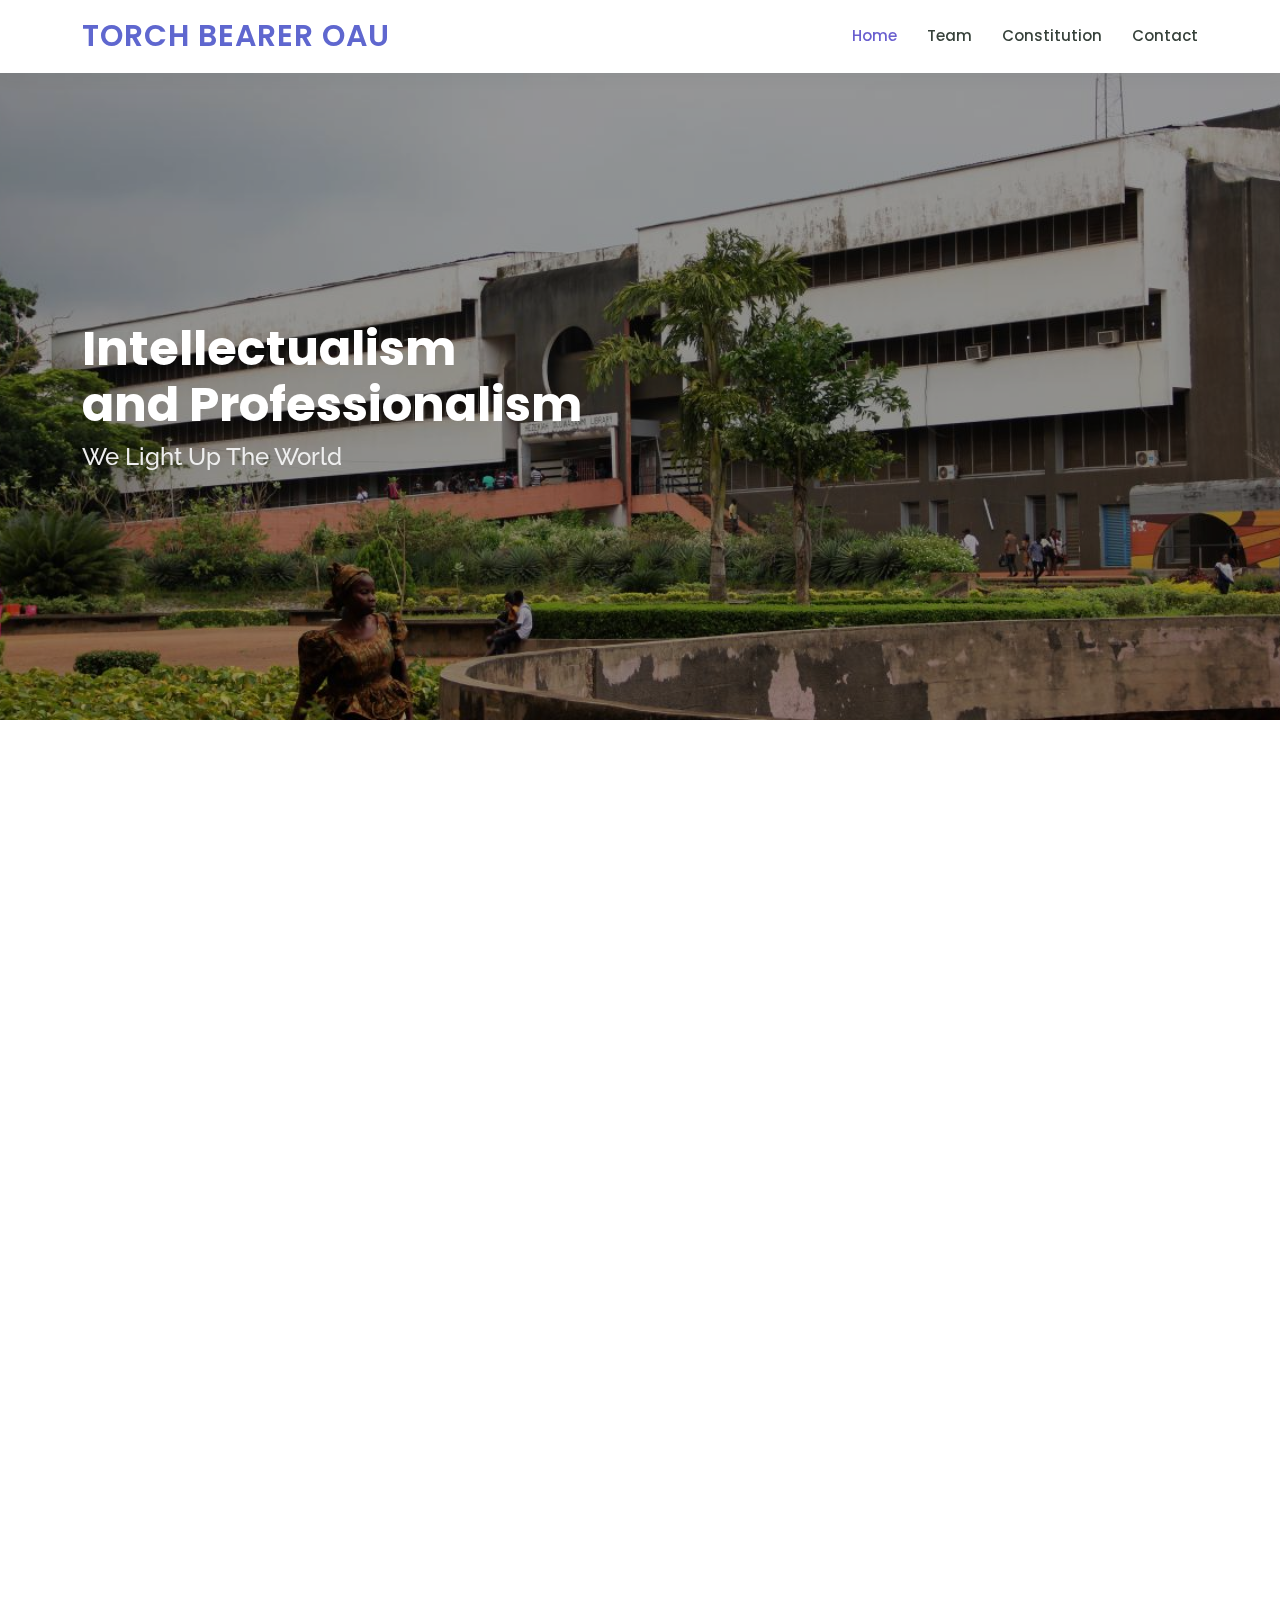
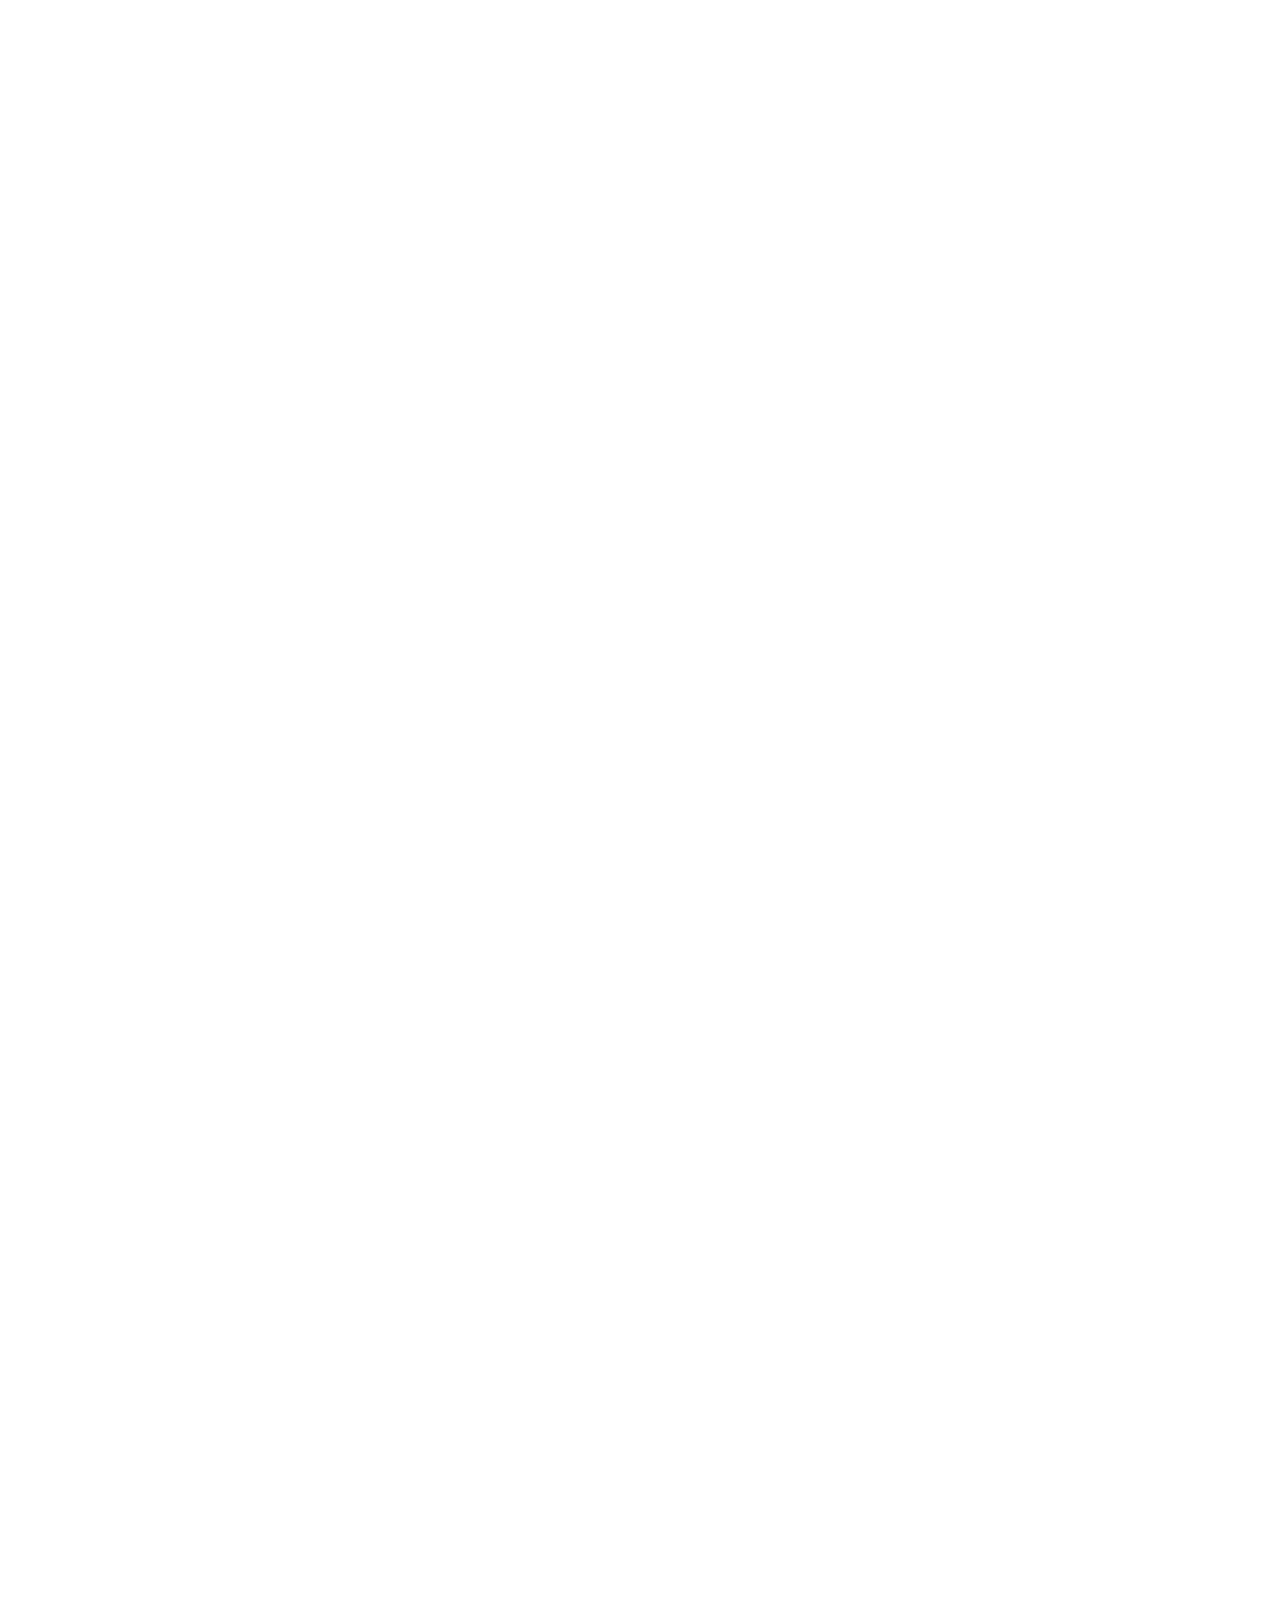
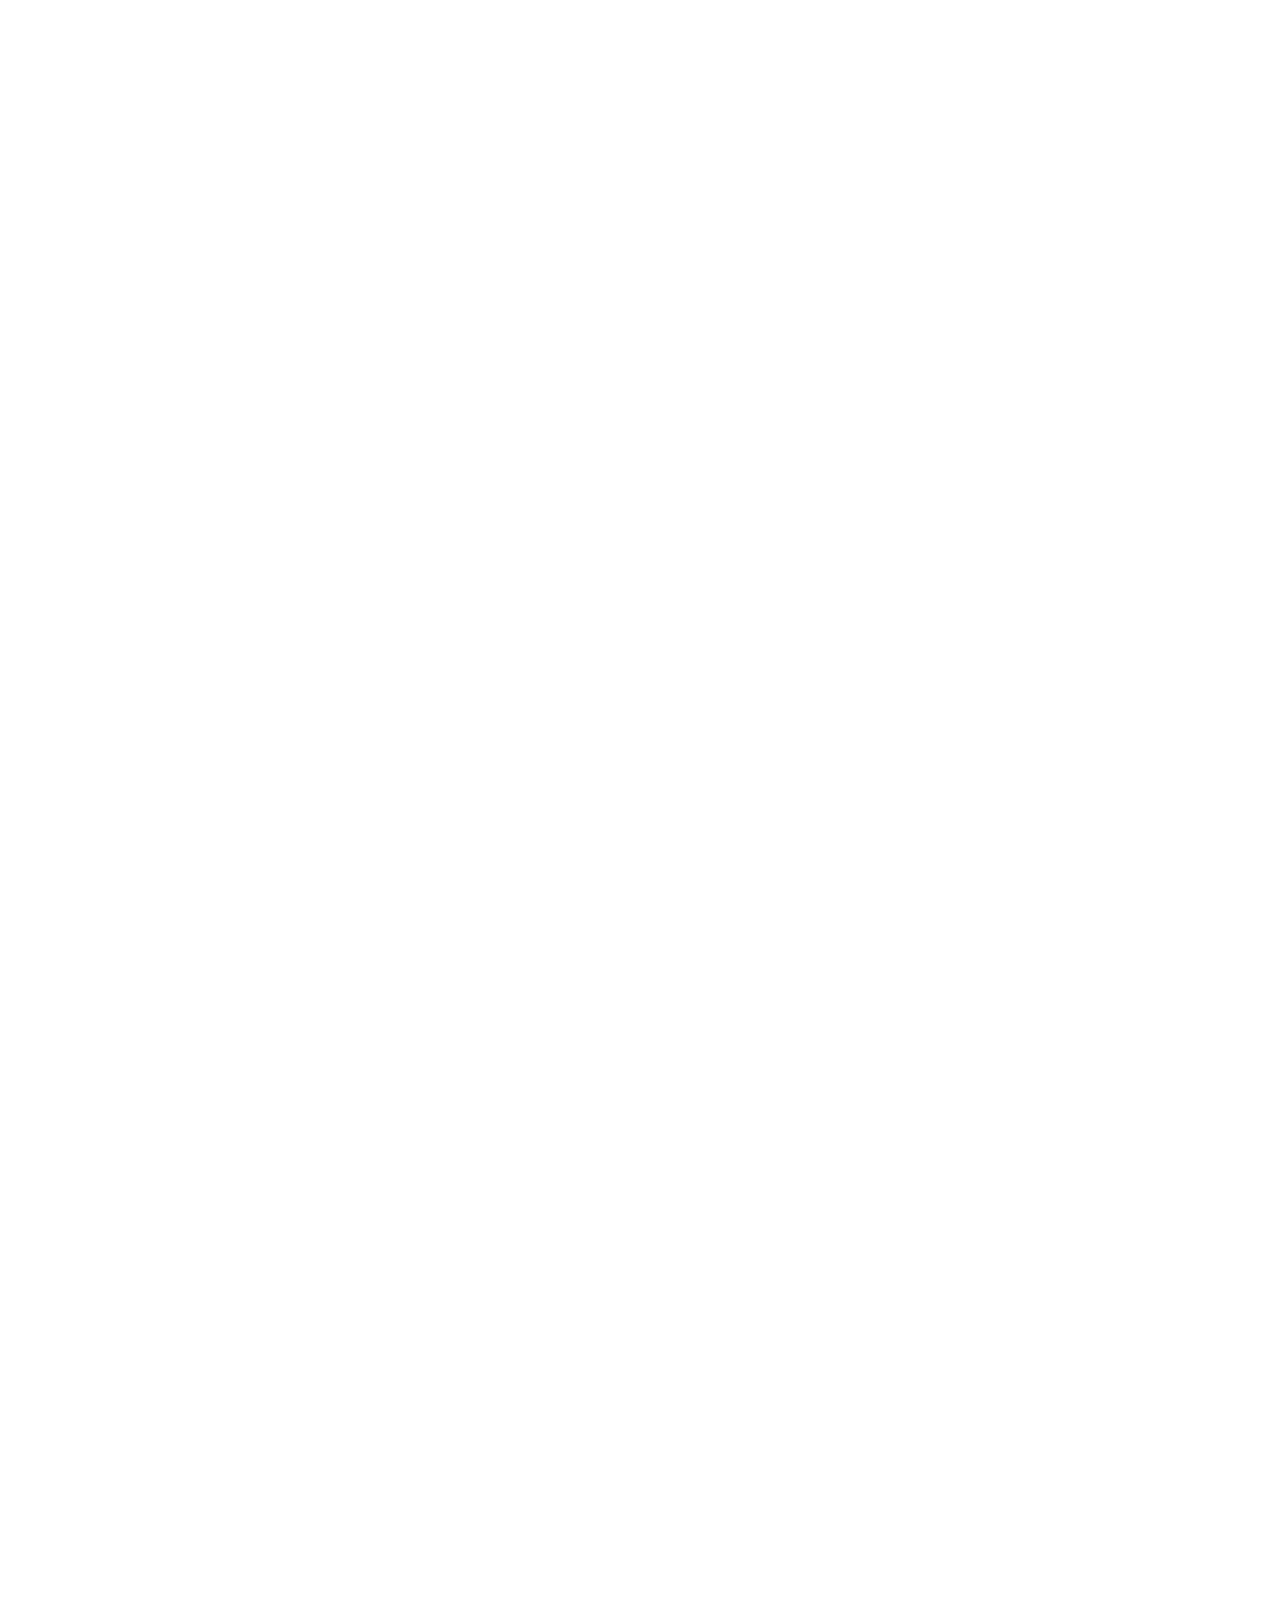
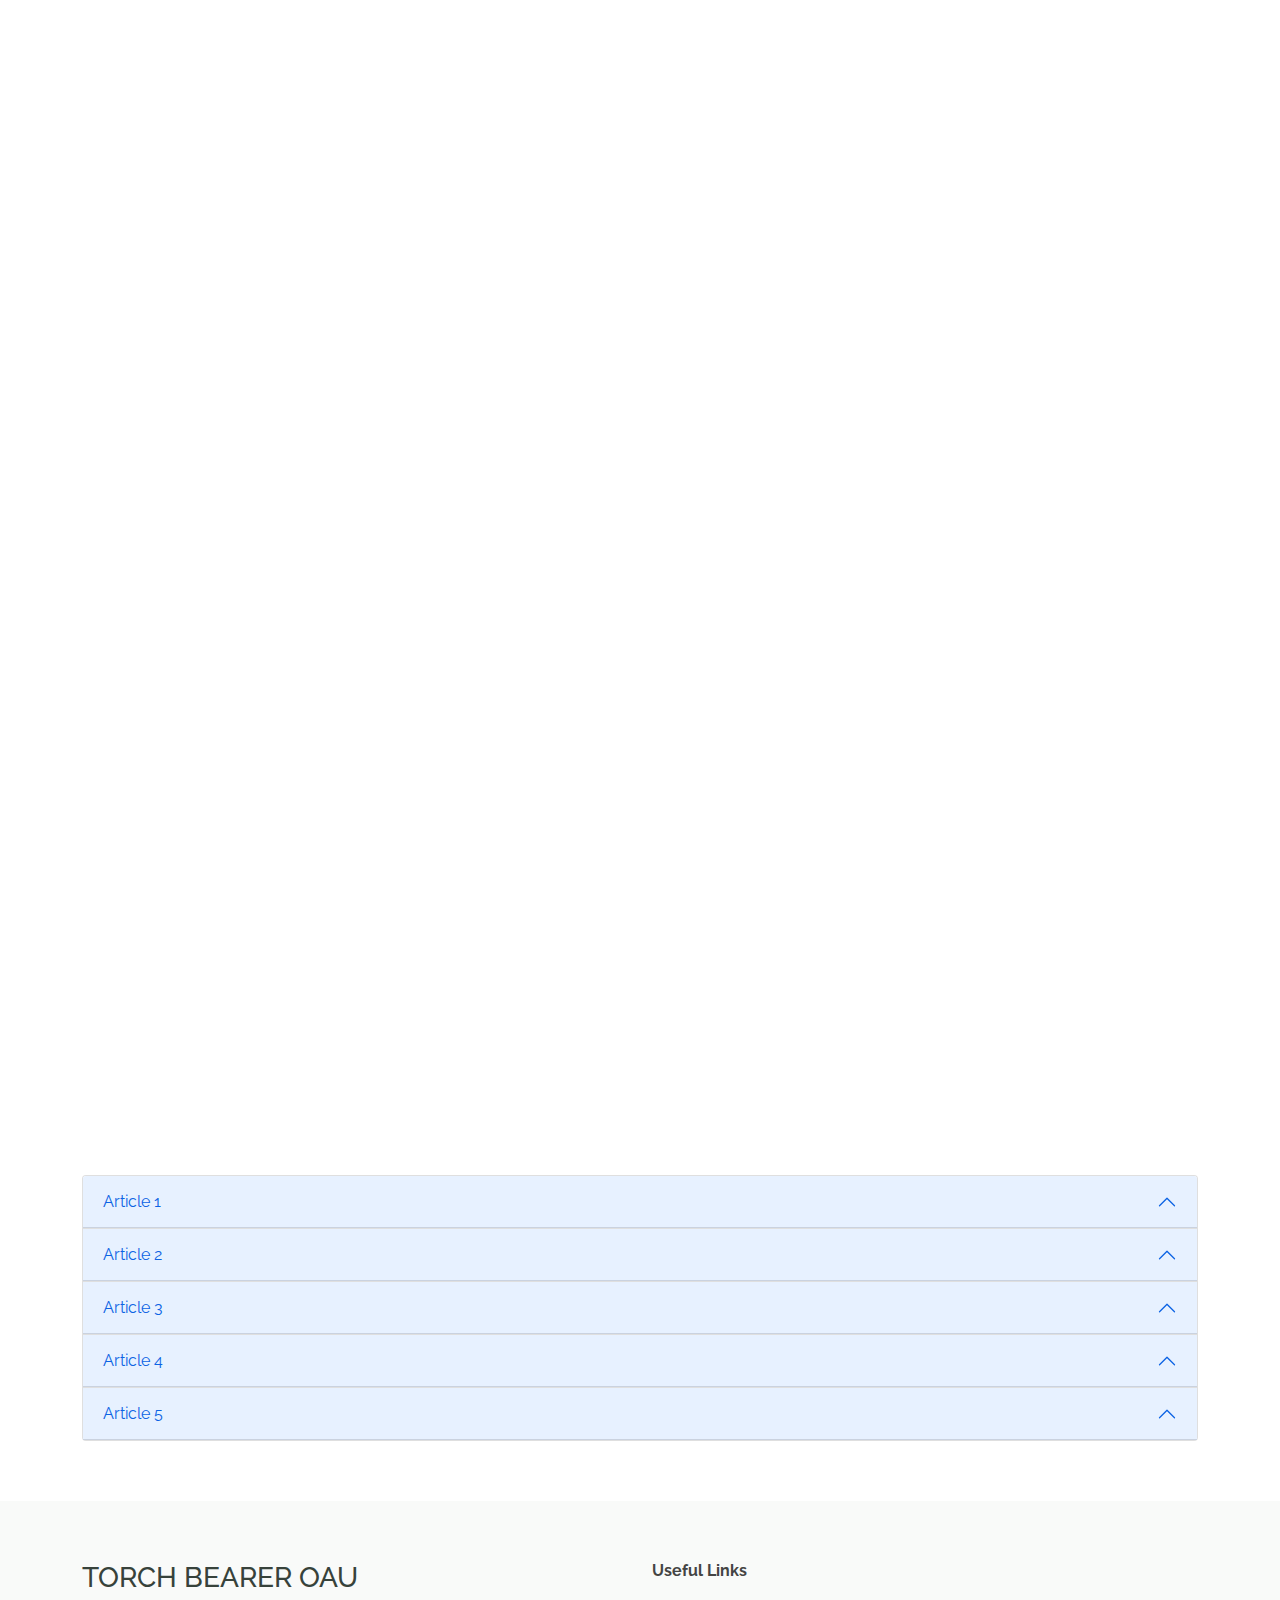
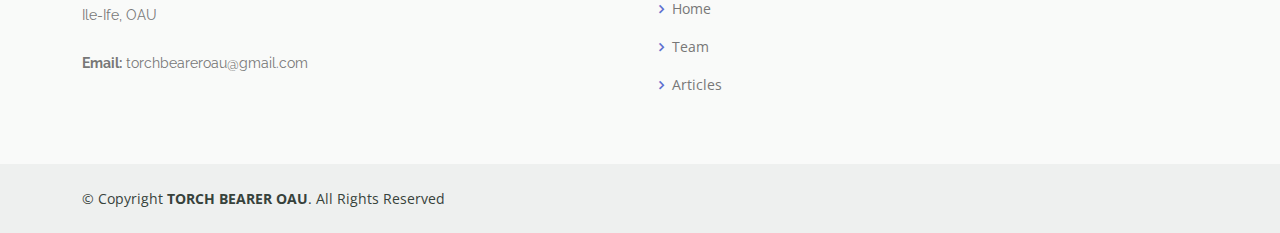
==== commit 4973513f: "Updated images of the executives" ====
--- a/index.html
+++ b/index.html
@@ -162,44 +162,190 @@
     <!-- ======= Trainers Section ======= -->
     <section id="teams" class="trainers">
       <div class="container" data-aos="fade-up">
-
         <div class="row" data-aos="zoom-in" data-aos-delay="100">
           <div class="col-lg-4 col-md-6 d-flex align-items-stretch">
             <div class="member">
-              <img src="assets/images/oau.jpeg" class="img-fluid" alt="">
+              <img src="assets/images/sodiq.jpg" class="img-fluid" alt="">
               <div class="member-content">
-                <h4>Sodiq Lawal</h4>
+                <h4>Lawal Sodiq</h4>
+                <span>President</span>
+                <p>
+                  Part 3, Department of Religious Studies, Faculty of Arts, OAU 
+                </p>
+          
+              </div>
+            </div>
+          </div>
+          <div class="col-lg-4 col-md-6 d-flex align-items-stretch">
+            <div class="member">
+              <img src="assets/images/onajoke.jpg" class="img-fluid" alt="">
+              <div class="member-content">
+                <h4>Onajoke Oluwagbenga</h4>
                 <span>Vice President</span>
                 <p>
-                  I run the club
+                  Part 2, Department of Demography and Social Statistics, Faculty of Social Science, OAU 
+                </p>
+          
+              </div>
+            </div>
+          </div>
+          <div class="col-lg-4 col-md-6 d-flex align-items-stretch">
+            <div class="member">
+              <img src="assets/images/kabirat.jpg" class="img-fluid" alt="">
+              <div class="member-content">
+                <h4>Abduljeleel Kabirat Oluwakemi</h4>
+                <span>General Secretary</span>
+                <p>
+                  Part 4, Department of Linguistics and African Languages (Yoruba Major), Faculty of Arts, OAU
+                </p>
+          
+              </div>
+            </div>
+          </div>
+          <div class="col-lg-4 col-md-6 d-flex align-items-stretch">
+            <div class="member">
+              <img src="assets/images/osunleke.jpeg" class="img-fluid" alt="">
+              <div class="member-content">
+                <h4>Osunleke-Shuaib Nusyabah</h4>
+                <span>Assistant General Secretary</span>
+                <p>
+                  Part 3, Department of History, Faculty of Arts, OAU. 
                 </p>
             
               </div>
             </div>
           </div>
-
           <div class="col-lg-4 col-md-6 d-flex align-items-stretch">
             <div class="member">
-              <img src="assets/images/oau.jpeg" class="img-fluid" alt="">
+              <img src="assets/images/oyetola.jpg" class="img-fluid" alt="">
               <div class="member-content">
-                <h4>Sodiq Lawal</h4>
-                <span>Social Secretary</span>
+                <h4>Oyetola Ridwan</h4>
+                <span>Director of Studios</span>
                 <p>
-                  I run the club
+                  Part 4, Department of Linguistics and African Languages, Faculty of Arts, OAU 
                 </p>
           
               </div>
             </div>
           </div>
-
           <div class="col-lg-4 col-md-6 d-flex align-items-stretch">
             <div class="member">
-              <img src="assets/images/oau.jpeg" class="img-fluid" alt="">
+              <img src="assets/images/shuaib.jpg" class="img-fluid" alt="">
               <div class="member-content">
-                <h4>Sodiq Lawal</h4>
-                <span>President</span>
+                <h4>Osunleke-Shuaib Mus'ab</h4>
+                <span>Welfare Director</span>
                 <p>
-                  I run the club
+                  Part 2, Department of Chemical Engineering, Faculty of Chemical Engineering, OAU 
+                </p>
+          
+              </div>
+            </div>
+          </div>
+          
+          <div class="col-lg-4 col-md-6 d-flex align-items-stretch">
+            <div class="member">
+              <img src="assets/images/olaoye.jpeg" class="img-fluid" alt="">
+              <div class="member-content">
+                <h4>Olaoye Abdulmalik</h4>
+                <span>Editor In Chief</span>
+                <p>
+                  Part 3, Department of Biochemistry, Faculty of Science, OAU
+                </p>
+          
+              </div>
+            </div>
+          </div>
+       
+        
+          
+          <div class="col-lg-4 col-md-6 d-flex align-items-stretch">
+            <div class="member">
+              <img src="assets/images/mahmud.jpg" class="img-fluid" alt="">
+              <div class="member-content">
+                <h4>Mahmud Qonitat</h4>
+                <span>Assistant Editor In Chief</span>
+                <p>
+                  Part 3, Department of English, Faculty of Arts, OAU
+                </p>
+          
+              </div>
+            </div>
+          </div>
+          <div class="col-lg-4 col-md-6 d-flex align-items-stretch">
+            <div class="member">
+              <img src="assets/images/oloyede.jpg" class="img-fluid" alt="">
+              <div class="member-content">
+                <h4>Oloyede Moyinoluswa John</h4>
+                <span>Treasurer</span>
+                <p>
+                  Part 2, Department of Demography and Social Statistics, Faculty of Social Science, OAU 
+                </p>
+          
+              </div>
+            </div>
+          </div>
+          <div class="col-lg-4 col-md-6 d-flex align-items-stretch">
+            <div class="member">
+              <img src="assets/images/ogundari.jpg" class="img-fluid" alt="">
+              <div class="member-content">
+                <h4>Ogundari Maryam Oluwademilade</h4>
+                <span>Public Relations Officer (PRO)</span>
+                <p>
+                  Part 3, Department of Linguistic and African Languages, Faculty of Arts, OAU 
+                </p>
+          
+              </div>
+            </div>
+          </div>
+      
+          <div class="col-lg-4 col-md-6 d-flex align-items-stretch">
+            <div class="member">
+              <img src="assets/images/david.jpg" class="img-fluid" alt="">
+              <div class="member-content">
+                <h4>Olanrewaju David Ayomide</h4>
+                <span>Director of Socials</span>
+                <p>
+                  Part 2, Department of Demography and Social Statistics, Faculty of Social Science, OAU 
+                </p>
+          
+              </div>
+            </div>
+          </div>
+          <div class="col-lg-4 col-md-6 d-flex align-items-stretch">
+            <div class="member">
+              <img src="assets/images/olaleke.jpg" class="img-fluid" alt="">
+              <div class="member-content">
+                <h4>Abdul-Rahman Mos'ud Olalekan</h4>
+                <span>Protocol Officer</span>
+                <p>
+                  Part 2, Department of Biochemistry, Faculty of Science, OAU 
+                </p>
+          
+              </div>
+            </div>
+          </div>
+          <div class="col-lg-4 col-md-6 d-flex align-items-stretch">
+            <div class="member">
+              <img src="assets/images/ajibola.jpg" class="img-fluid" alt="">
+              <div class="member-content">
+                <h4>Ajibola Badrudeen Adebake</h4>
+                <span>Financial Secretary</span>
+                <p>
+                  Part 2, Department of Demography and Social Statistics, Faculty of Social Science, OAU 
+                </p>
+          
+              </div>
+            </div>
+          </div>
+ 
+          <div class="col-lg-4 col-md-6 d-flex align-items-stretch">
+            <div class="member">
+              <img src="assets/images/mutohhir.jpg" class="img-fluid" alt="">
+              <div class="member-content">
+                <h4>Abdulhamid Mutohhir Olanrewaju</h4>
+                <span>Director of Sports</span>
+                <p>
+                  Part 3, Religious Studies, Faculty of Arts, OAU 
                 </p>
           
               </div>
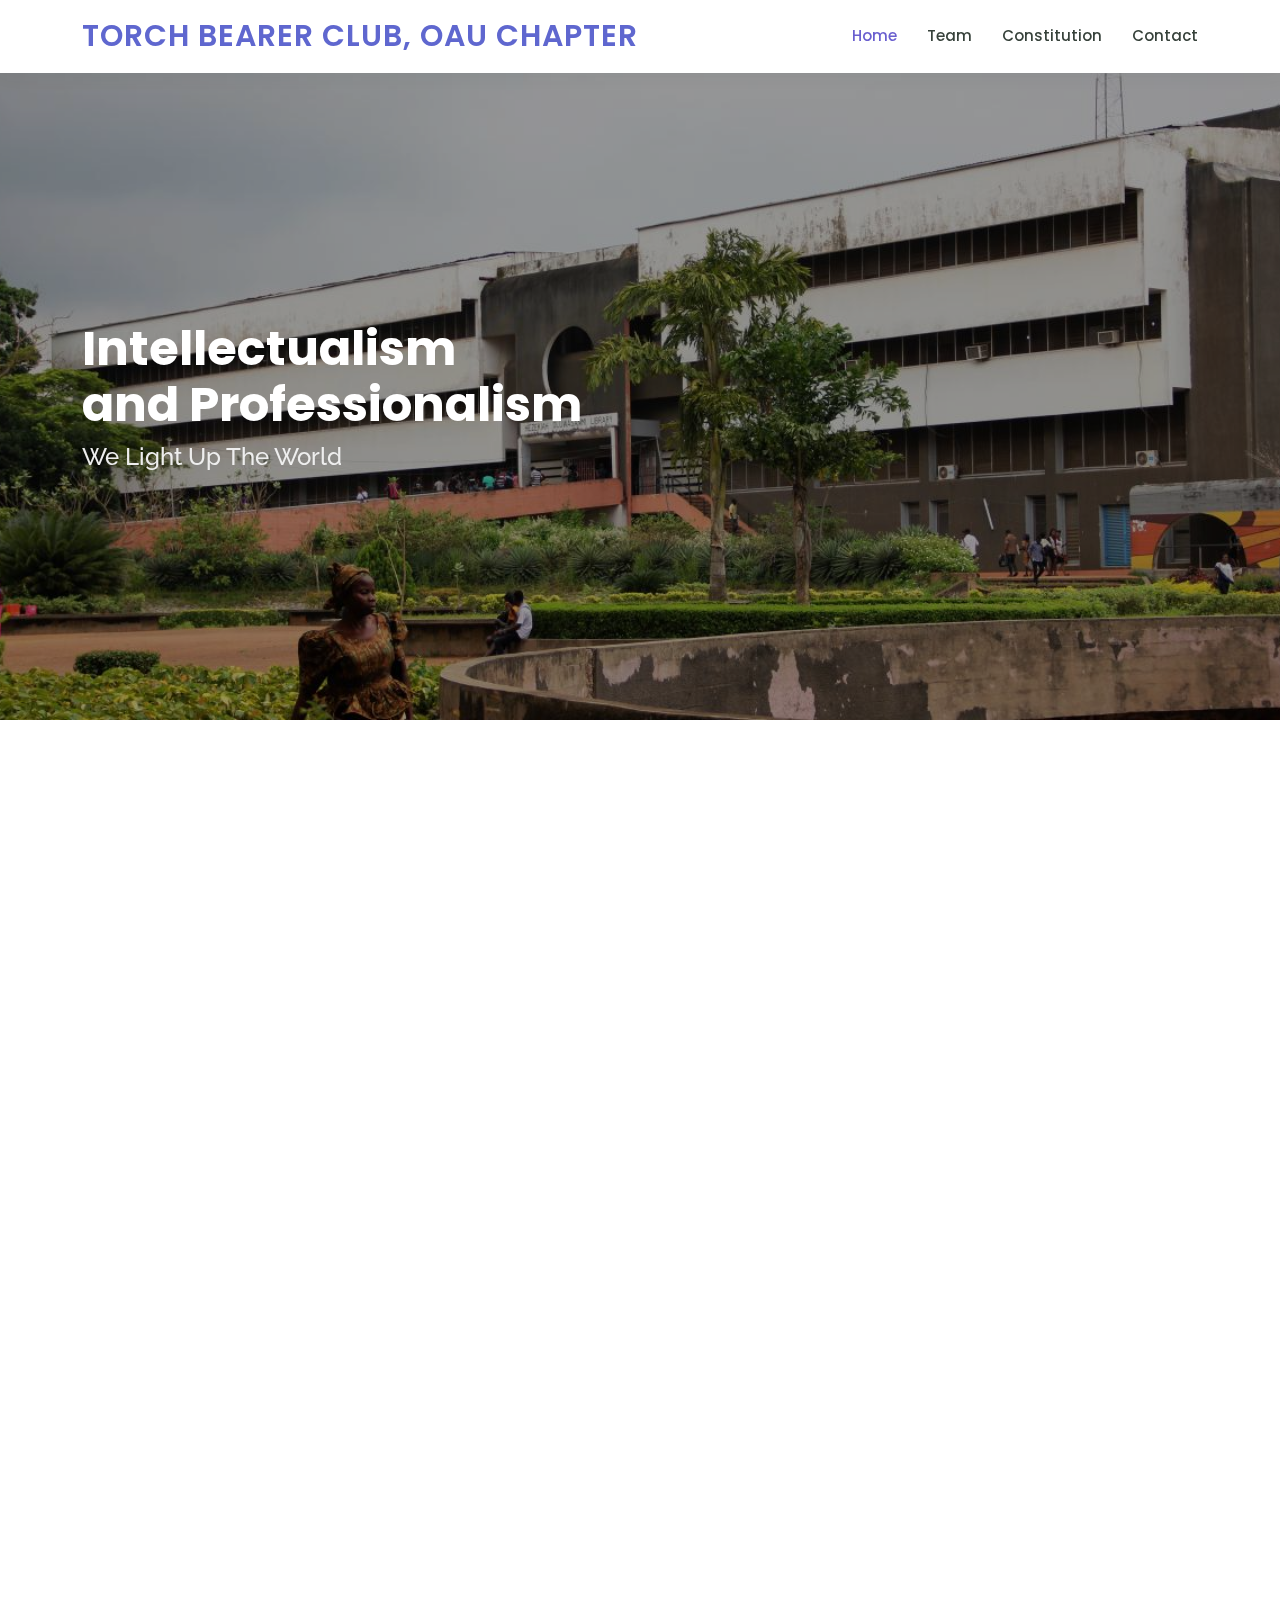
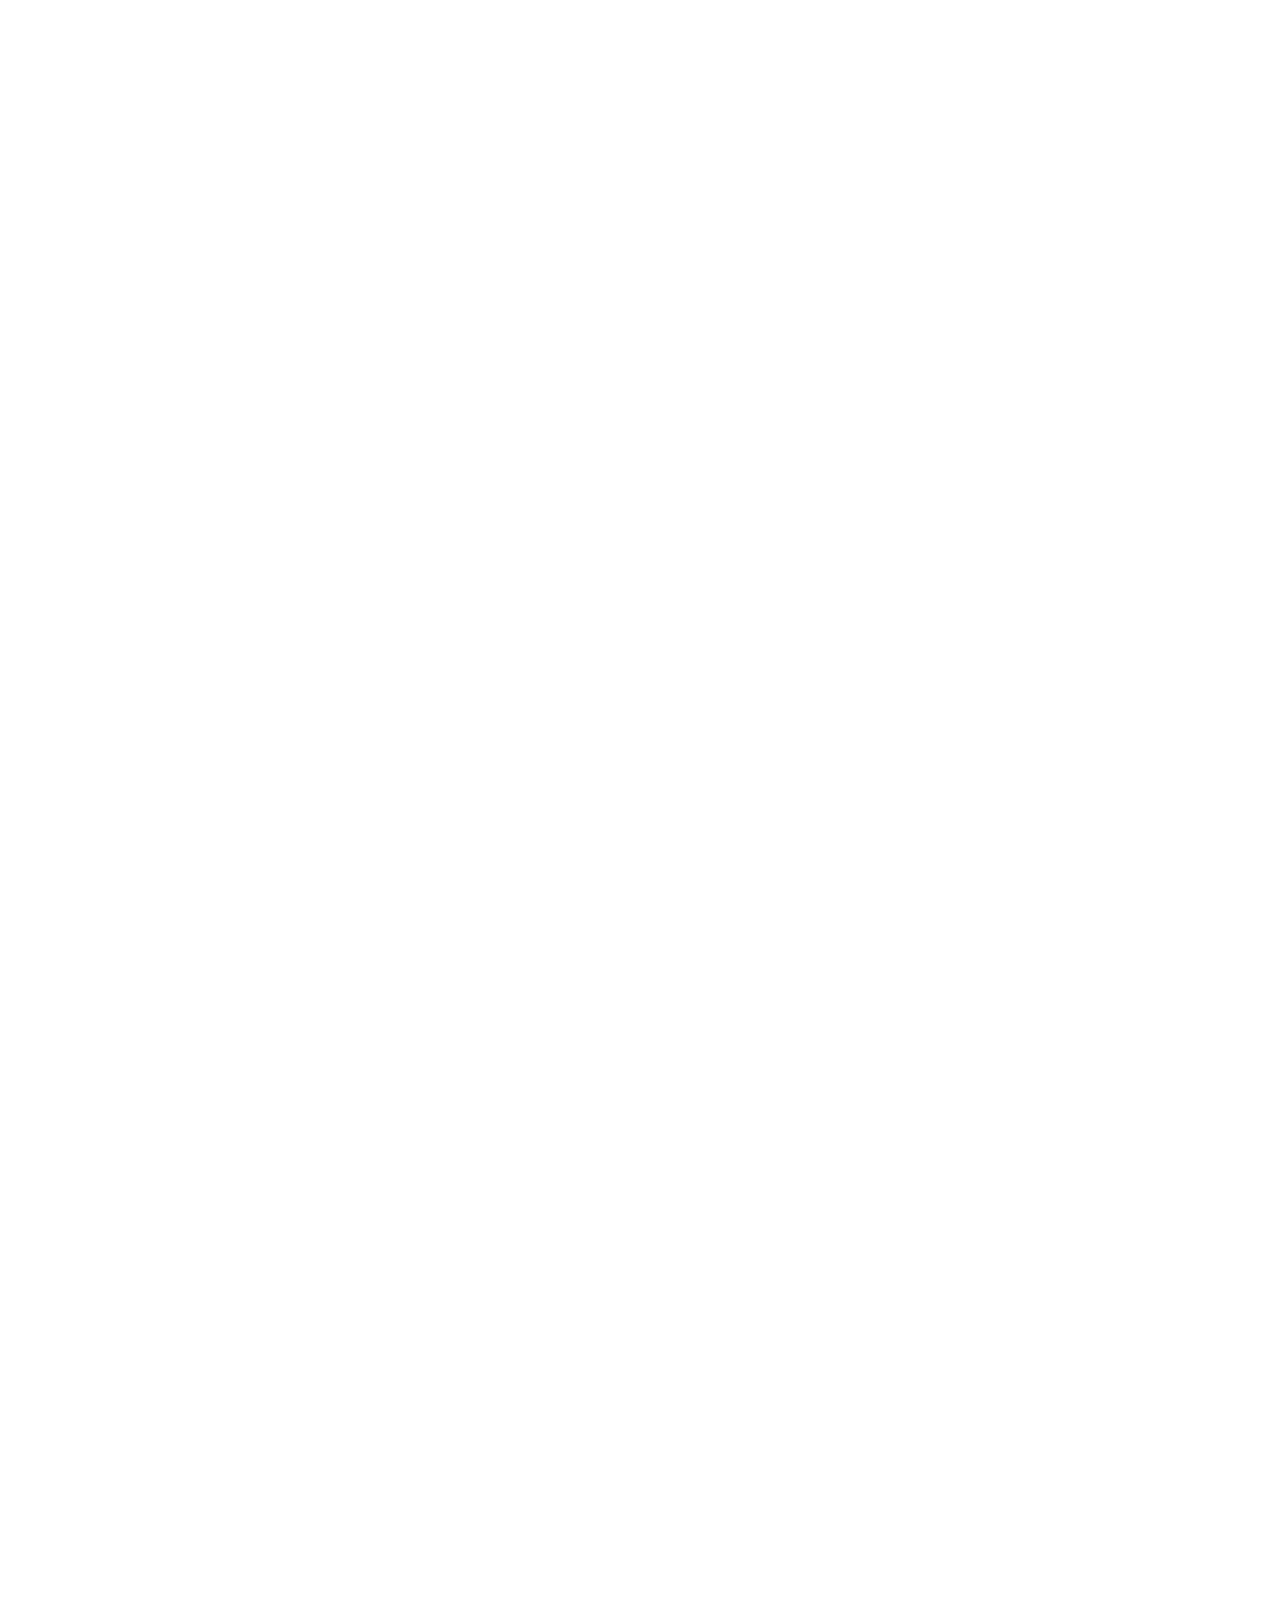
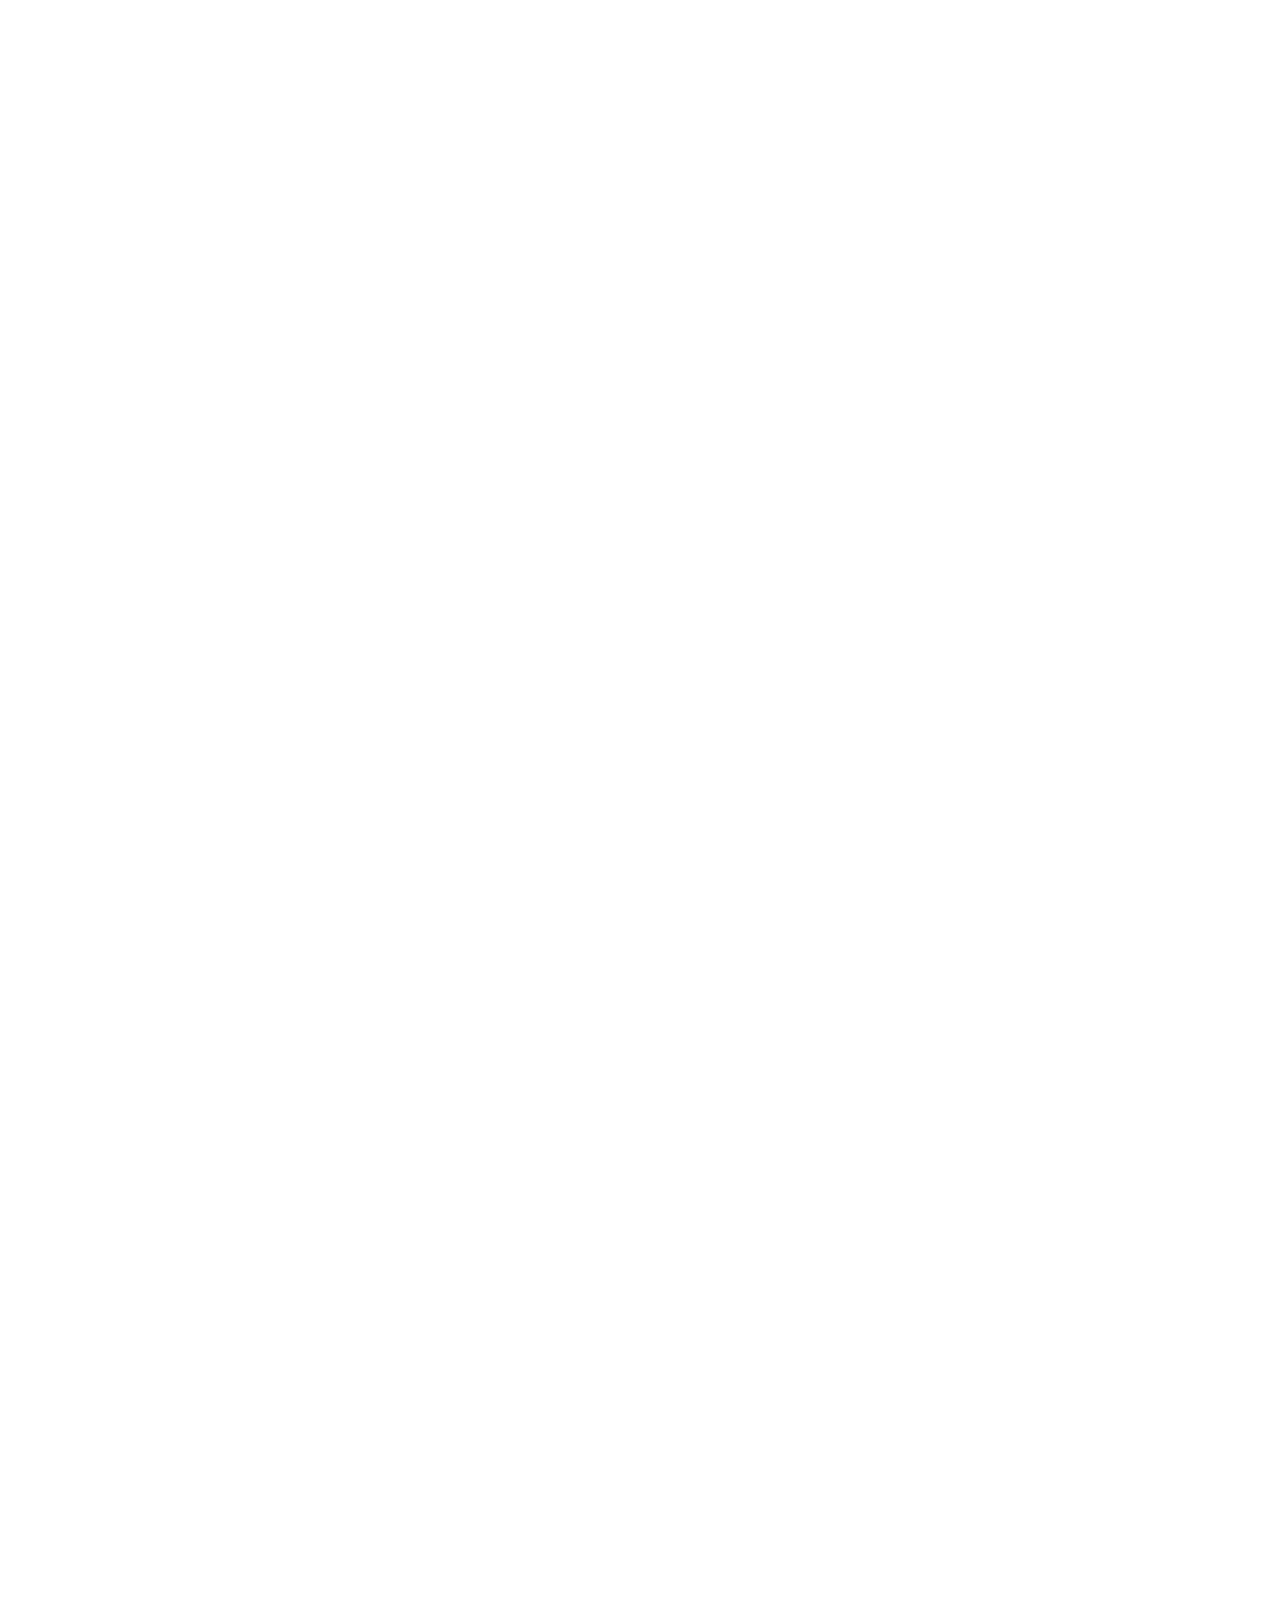
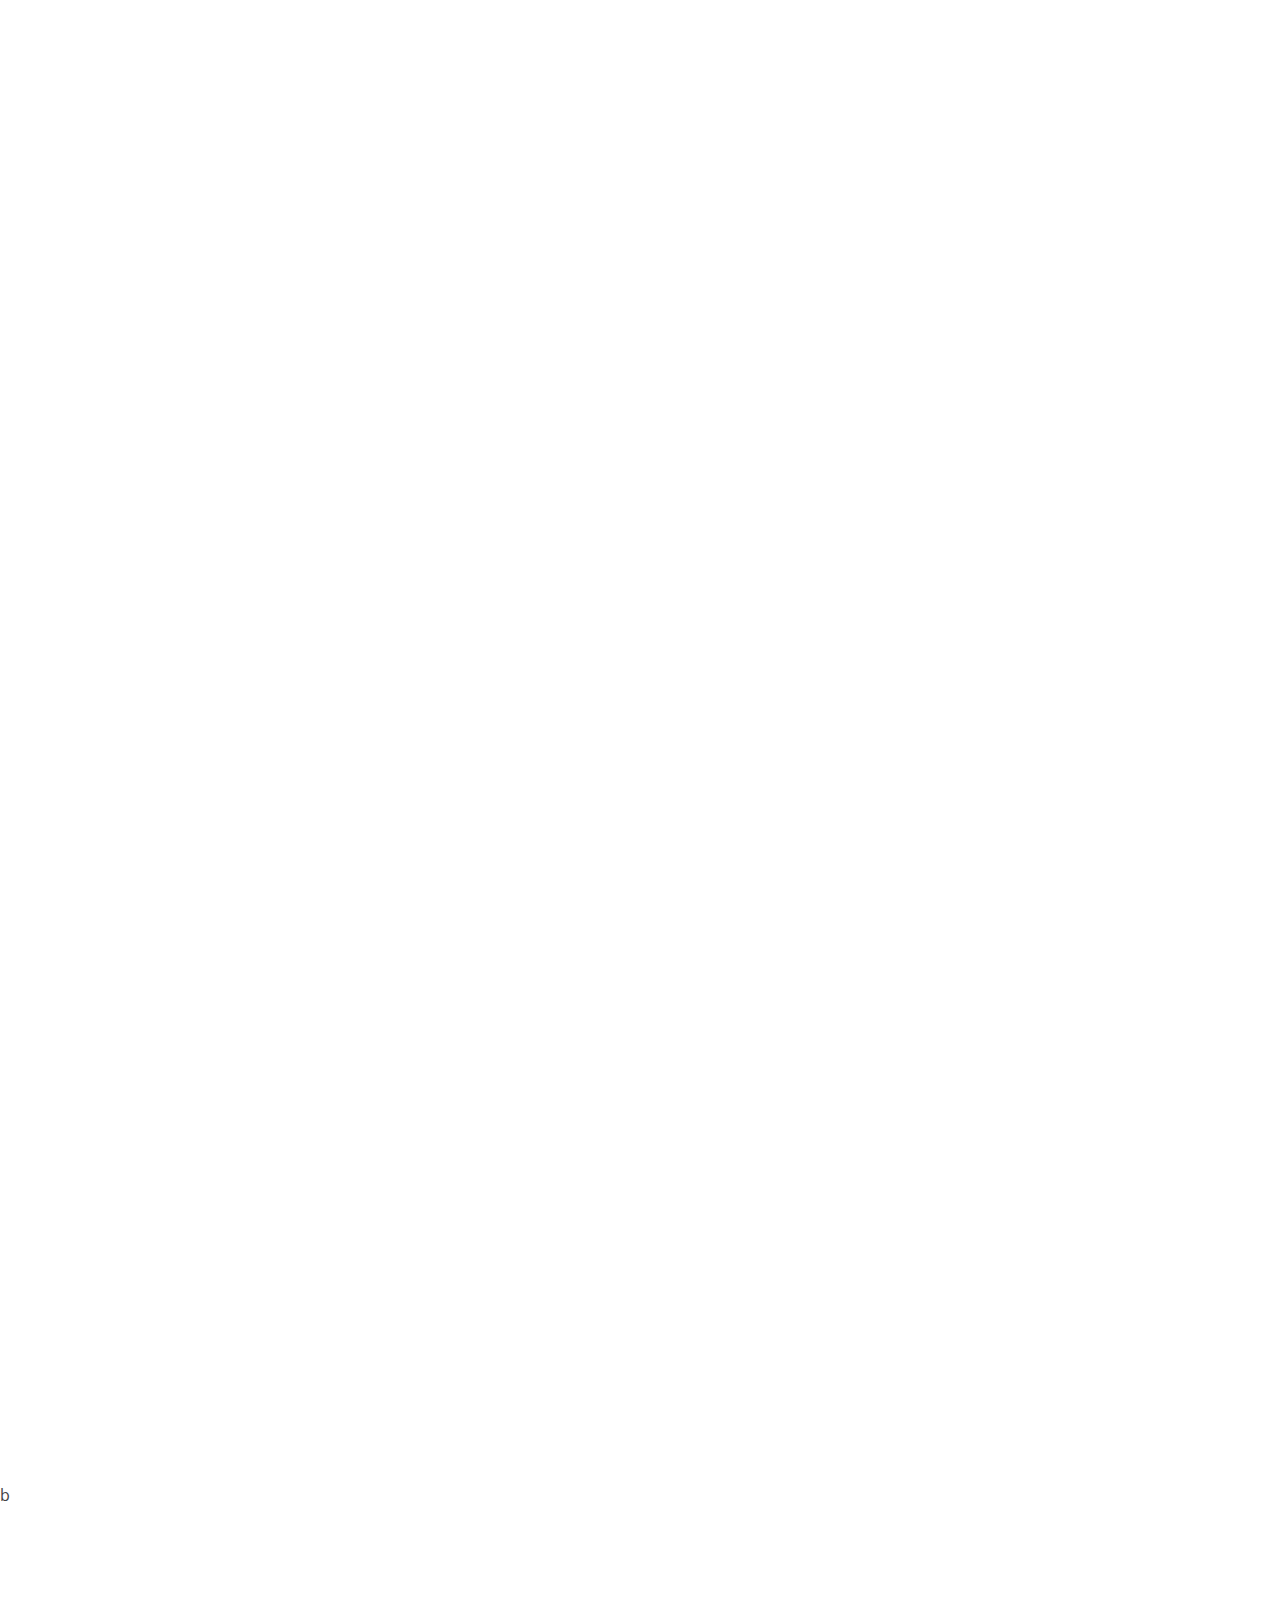
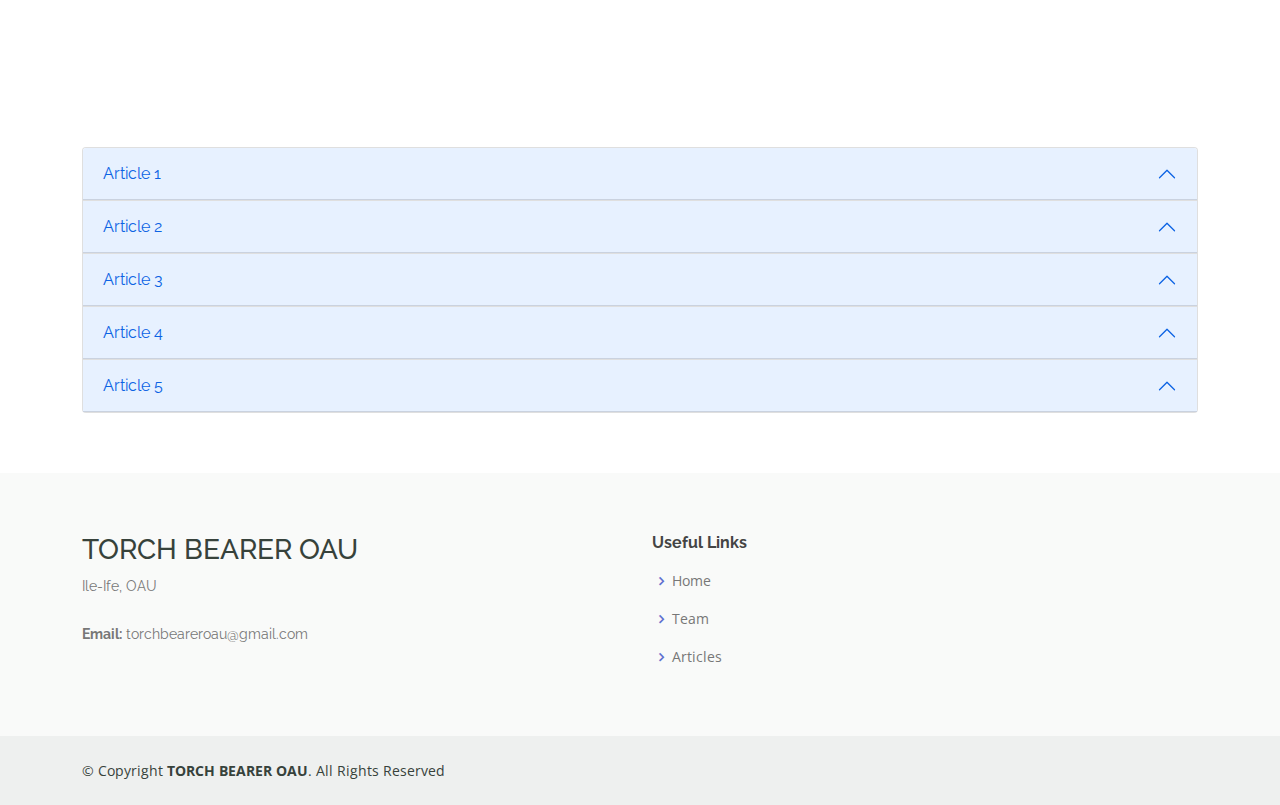
==== commit 6af6922a: "Update Guidian" ====
--- a/index.html
+++ b/index.html
@@ -42,7 +42,7 @@
   <header id="header" class="fixed-top">
     <div class="container d-flex align-items-center">
 
-      <h1 class="logo me-auto"><a href="index.html">TORCH BEARER OAU</a></h1>
+      <h1 class="logo me-auto"><a href="index.html">TORCH BEARER CLUB, OAU CHAPTER</a></h1>
       <!-- Uncomment below if you prefer to use an image logo -->
       <!-- <a href="index.html" class="logo me-auto"><img src="assets/img/logo.png" alt="" class="img-fluid"></a>-->
 
@@ -193,7 +193,7 @@
             <div class="member">
               <img src="assets/images/kabirat.jpg" class="img-fluid" alt="">
               <div class="member-content">
-                <h4>Abduljeleel Kabirat Oluwakemi</h4>
+                <h4>Abduljelil Kabirat Oluwakemi</h4>
                 <span>General Secretary</span>
                 <p>
                   Part 4, Department of Linguistics and African Languages (Yoruba Major), Faculty of Arts, OAU
@@ -275,7 +275,7 @@
             <div class="member">
               <img src="assets/images/oloyede.jpg" class="img-fluid" alt="">
               <div class="member-content">
-                <h4>Oloyede Moyinoluswa John</h4>
+                <h4>Oloyede Moyinoluwa John</h4>
                 <span>Treasurer</span>
                 <p>
                   Part 2, Department of Demography and Social Statistics, Faculty of Social Science, OAU 
@@ -316,9 +316,9 @@
               <img src="assets/images/olaleke.jpg" class="img-fluid" alt="">
               <div class="member-content">
                 <h4>Abdul-Rahman Mos'ud Olalekan</h4>
-                <span>Protocol Officer</span>
+                <span>Protocol Officer.</span>
                 <p>
-                  Part 2, Department of Biochemistry, Faculty of Science, OAU 
+                  Part 2, Department of Biochemistry, Faculty of Science, OAU. 
                 </p>
           
               </div>
@@ -328,10 +328,10 @@
             <div class="member">
               <img src="assets/images/ajibola.jpg" class="img-fluid" alt="">
               <div class="member-content">
-                <h4>Ajibola Badrudeen Adebake</h4>
+                <h4>Ajibola Badrudeen Adebare</h4>
                 <span>Financial Secretary</span>
                 <p>
-                  Part 2, Department of Demography and Social Statistics, Faculty of Social Science, OAU 
+                  Part 2, Department of Demography and Social Statistics, Faculty of Social Science, OAU. 
                 </p>
           
               </div>
@@ -351,11 +351,37 @@
               </div>
             </div>
           </div>
+          <div class="col-lg-4 col-md-6 d-flex align-items-stretch">
+            <div class="member">
+              <img src="assets/images/mr oyediran.jpeg" class="img-fluid" alt="">
+              <div class="member-content">
+                <h4>Mr. A.O Oyediran</h4>
+                <span>Staff Adviser of the Club</span>
+                <p>
+                  from Directorate of Internal Audit, OAU
+                </p>
+          
+              </div>
+            </div>
+          </div>
+          <div class="col-lg-4 col-md-6 d-flex align-items-stretch">
+            <div class="member">
+              <img src="assets/images/sec50.jpeg" class="img-fluid" alt="">
+              <div class="member-content">
+                <h4>Dr. Hassan, A.O</h4>
+                <span>Staff Adviser of the Club</span>
+                <p>
+                  Lecturer, Department of Public Administration, OAU
+                </p>
+          
+              </div>
+            </div>
+          </div>
 
         </div>
 
       </div>
-    </section><!-- End Trainers Section -->
+    </section><!-- End Trainers Section -->b
     <!-- articles section  -->
 
     <div class="breadcrumbs" id="club_constitution" data-aos="fade-in">
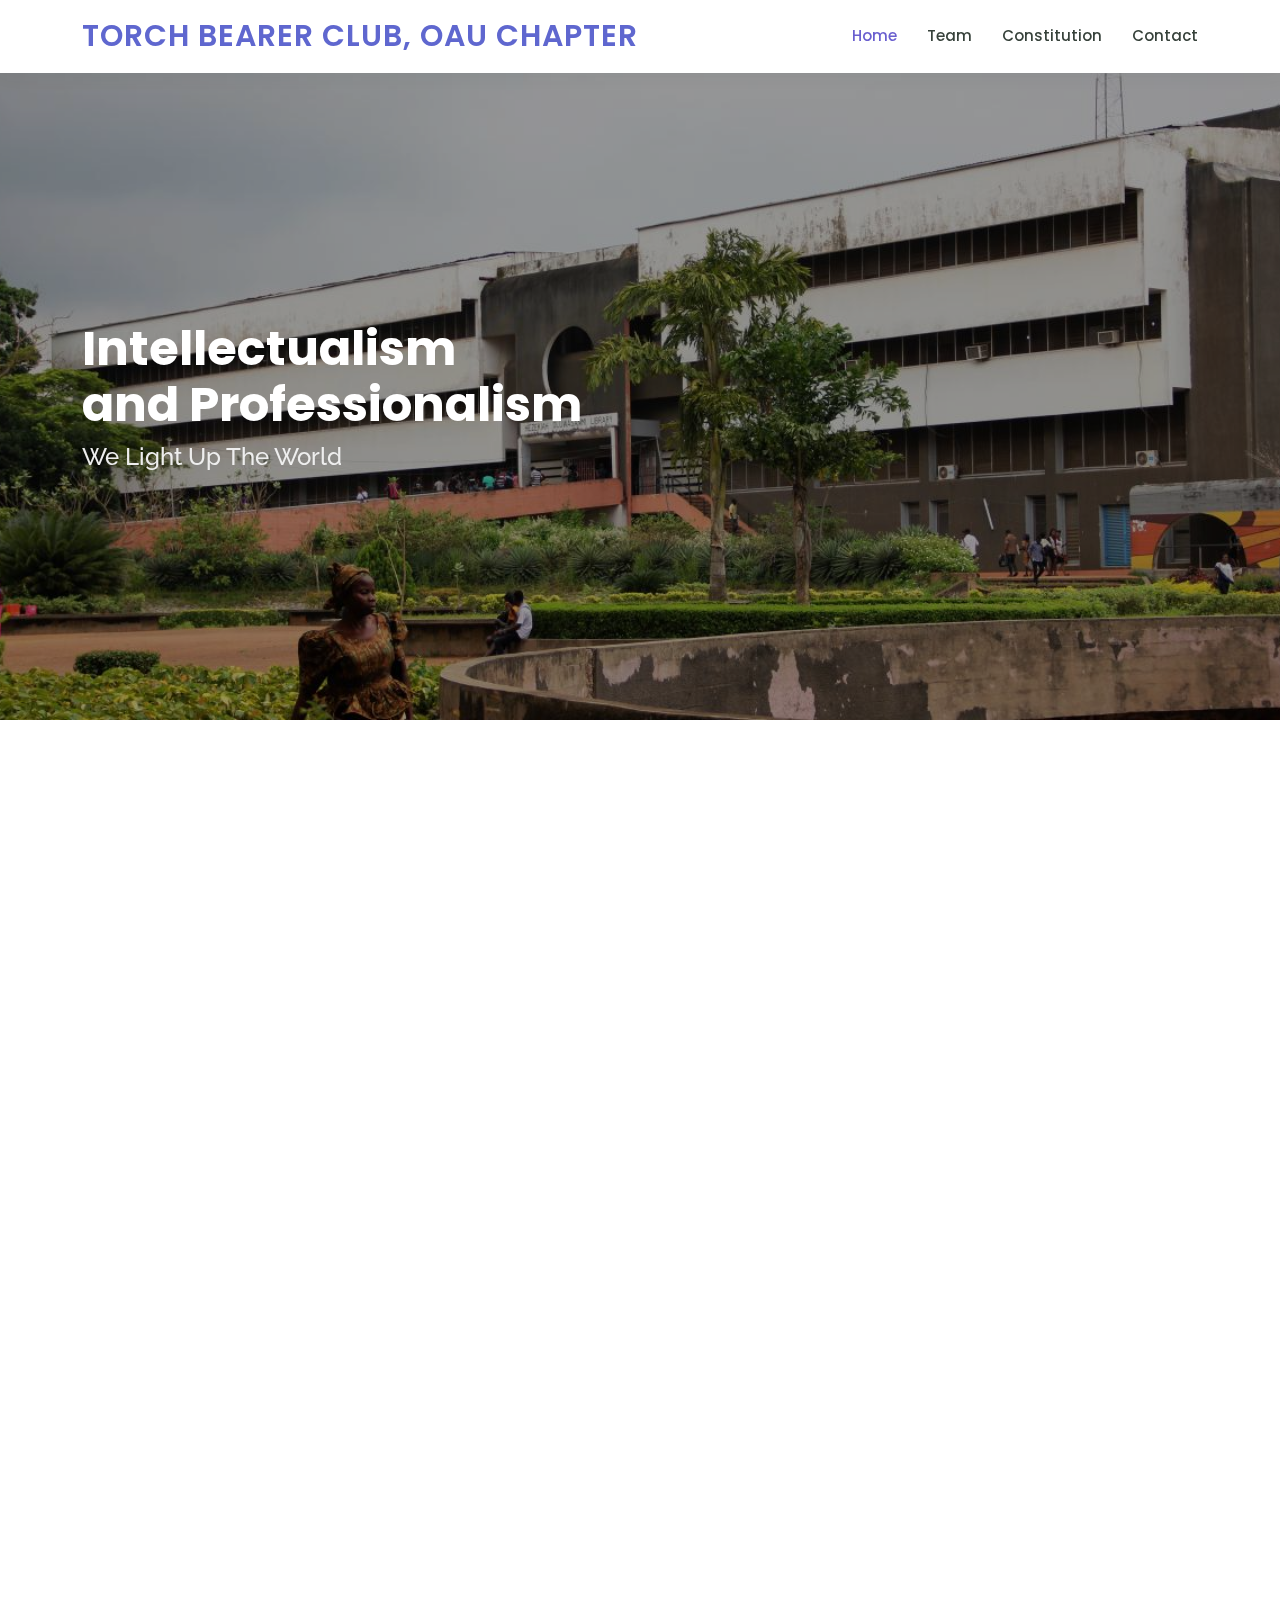
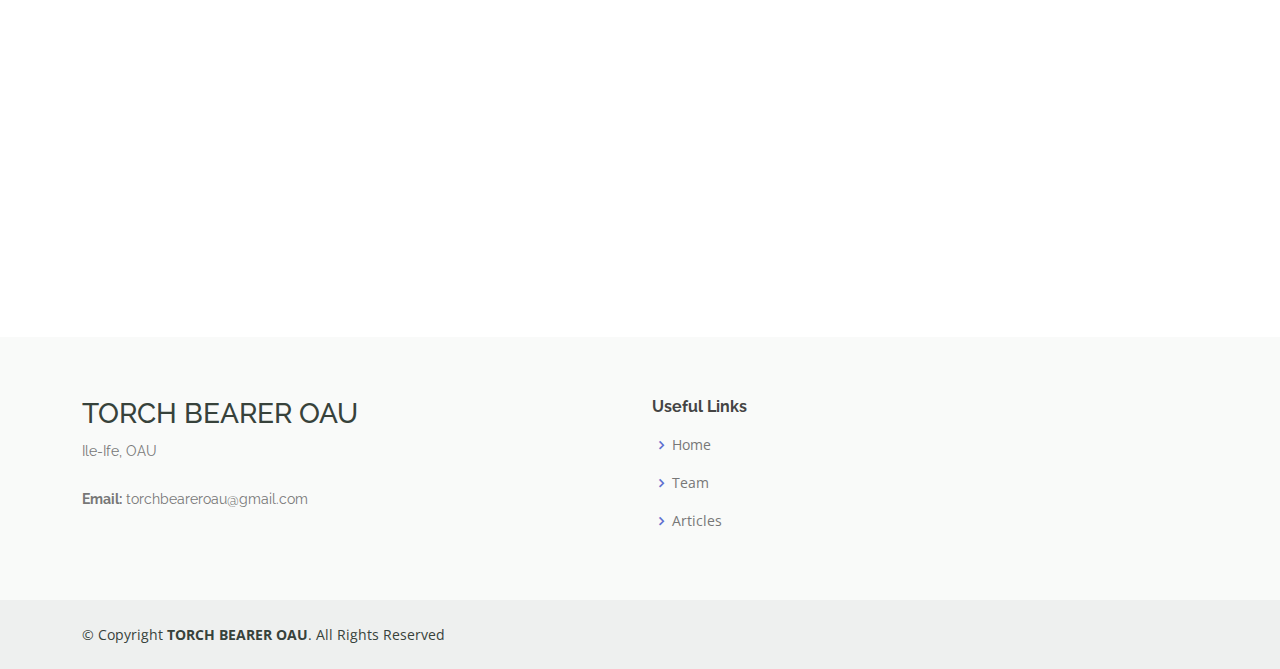
==== commit ae0ba212: "Updated file structure. Seperated content to multiple pages." ====
--- a/index.html
+++ b/index.html
@@ -49,9 +49,9 @@
       <nav id="navbar" class="navbar order-last order-lg-0">
         <ul>
           <li><a class="active" href="index.html">Home</a></li>
-          <li><a href="#teams">Team</a></li>
-
-          <li class="dropdown"><a href="#club_constitution"><span>Constitution</span> </a>
+          <li><a href="./team.html">Team</a></li>
+
+          <li class="dropdown"><a href="./constitution.html"><span>Constitution</span> </a>
             
           </li>
           <li><a href="#contact">Contact</a></li>
@@ -151,1571 +151,6 @@
         </div>
 
       </div>
-    </section><!-- End Why Us Section -->
-
-    <div class="breadcrumbs" data-aos="fade-in">
-      <div class="container">
-        <h2>Club Executives</h2>
-      </div>
-    </div>
-
-    <!-- ======= Trainers Section ======= -->
-    <section id="teams" class="trainers">
-      <div class="container" data-aos="fade-up">
-        <div class="row" data-aos="zoom-in" data-aos-delay="100">
-          <div class="col-lg-4 col-md-6 d-flex align-items-stretch">
-            <div class="member">
-              <img src="assets/images/sodiq.jpg" class="img-fluid" alt="">
-              <div class="member-content">
-                <h4>Lawal Sodiq</h4>
-                <span>President</span>
-                <p>
-                  Part 3, Department of Religious Studies, Faculty of Arts, OAU 
-                </p>
-          
-              </div>
-            </div>
-          </div>
-          <div class="col-lg-4 col-md-6 d-flex align-items-stretch">
-            <div class="member">
-              <img src="assets/images/onajoke.jpg" class="img-fluid" alt="">
-              <div class="member-content">
-                <h4>Onajoke Oluwagbenga</h4>
-                <span>Vice President</span>
-                <p>
-                  Part 2, Department of Demography and Social Statistics, Faculty of Social Science, OAU 
-                </p>
-          
-              </div>
-            </div>
-          </div>
-          <div class="col-lg-4 col-md-6 d-flex align-items-stretch">
-            <div class="member">
-              <img src="assets/images/kabirat.jpg" class="img-fluid" alt="">
-              <div class="member-content">
-                <h4>Abduljelil Kabirat Oluwakemi</h4>
-                <span>General Secretary</span>
-                <p>
-                  Part 4, Department of Linguistics and African Languages (Yoruba Major), Faculty of Arts, OAU
-                </p>
-          
-              </div>
-            </div>
-          </div>
-          <div class="col-lg-4 col-md-6 d-flex align-items-stretch">
-            <div class="member">
-              <img src="assets/images/osunleke.jpeg" class="img-fluid" alt="">
-              <div class="member-content">
-                <h4>Osunleke-Shuaib Nusyabah</h4>
-                <span>Assistant General Secretary</span>
-                <p>
-                  Part 3, Department of History, Faculty of Arts, OAU. 
-                </p>
-            
-              </div>
-            </div>
-          </div>
-          <div class="col-lg-4 col-md-6 d-flex align-items-stretch">
-            <div class="member">
-              <img src="assets/images/oyetola.jpg" class="img-fluid" alt="">
-              <div class="member-content">
-                <h4>Oyetola Ridwan</h4>
-                <span>Director of Studios</span>
-                <p>
-                  Part 4, Department of Linguistics and African Languages, Faculty of Arts, OAU 
-                </p>
-          
-              </div>
-            </div>
-          </div>
-          <div class="col-lg-4 col-md-6 d-flex align-items-stretch">
-            <div class="member">
-              <img src="assets/images/shuaib.jpg" class="img-fluid" alt="">
-              <div class="member-content">
-                <h4>Osunleke-Shuaib Mus'ab</h4>
-                <span>Welfare Director</span>
-                <p>
-                  Part 2, Department of Chemical Engineering, Faculty of Chemical Engineering, OAU 
-                </p>
-          
-              </div>
-            </div>
-          </div>
-          
-          <div class="col-lg-4 col-md-6 d-flex align-items-stretch">
-            <div class="member">
-              <img src="assets/images/olaoye.jpeg" class="img-fluid" alt="">
-              <div class="member-content">
-                <h4>Olaoye Abdulmalik</h4>
-                <span>Editor In Chief</span>
-                <p>
-                  Part 3, Department of Biochemistry, Faculty of Science, OAU
-                </p>
-          
-              </div>
-            </div>
-          </div>
-       
-        
-          
-          <div class="col-lg-4 col-md-6 d-flex align-items-stretch">
-            <div class="member">
-              <img src="assets/images/mahmud.jpg" class="img-fluid" alt="">
-              <div class="member-content">
-                <h4>Mahmud Qonitat</h4>
-                <span>Assistant Editor In Chief</span>
-                <p>
-                  Part 3, Department of English, Faculty of Arts, OAU
-                </p>
-          
-              </div>
-            </div>
-          </div>
-          <div class="col-lg-4 col-md-6 d-flex align-items-stretch">
-            <div class="member">
-              <img src="assets/images/oloyede.jpg" class="img-fluid" alt="">
-              <div class="member-content">
-                <h4>Oloyede Moyinoluwa John</h4>
-                <span>Treasurer</span>
-                <p>
-                  Part 2, Department of Demography and Social Statistics, Faculty of Social Science, OAU 
-                </p>
-          
-              </div>
-            </div>
-          </div>
-          <div class="col-lg-4 col-md-6 d-flex align-items-stretch">
-            <div class="member">
-              <img src="assets/images/ogundari.jpg" class="img-fluid" alt="">
-              <div class="member-content">
-                <h4>Ogundari Maryam Oluwademilade</h4>
-                <span>Public Relations Officer (PRO)</span>
-                <p>
-                  Part 3, Department of Linguistic and African Languages, Faculty of Arts, OAU 
-                </p>
-          
-              </div>
-            </div>
-          </div>
-      
-          <div class="col-lg-4 col-md-6 d-flex align-items-stretch">
-            <div class="member">
-              <img src="assets/images/david.jpg" class="img-fluid" alt="">
-              <div class="member-content">
-                <h4>Olanrewaju David Ayomide</h4>
-                <span>Director of Socials</span>
-                <p>
-                  Part 2, Department of Demography and Social Statistics, Faculty of Social Science, OAU 
-                </p>
-          
-              </div>
-            </div>
-          </div>
-          <div class="col-lg-4 col-md-6 d-flex align-items-stretch">
-            <div class="member">
-              <img src="assets/images/olaleke.jpg" class="img-fluid" alt="">
-              <div class="member-content">
-                <h4>Abdul-Rahman Mos'ud Olalekan</h4>
-                <span>Protocol Officer.</span>
-                <p>
-                  Part 2, Department of Biochemistry, Faculty of Science, OAU. 
-                </p>
-          
-              </div>
-            </div>
-          </div>
-          <div class="col-lg-4 col-md-6 d-flex align-items-stretch">
-            <div class="member">
-              <img src="assets/images/ajibola.jpg" class="img-fluid" alt="">
-              <div class="member-content">
-                <h4>Ajibola Badrudeen Adebare</h4>
-                <span>Financial Secretary</span>
-                <p>
-                  Part 2, Department of Demography and Social Statistics, Faculty of Social Science, OAU. 
-                </p>
-          
-              </div>
-            </div>
-          </div>
- 
-          <div class="col-lg-4 col-md-6 d-flex align-items-stretch">
-            <div class="member">
-              <img src="assets/images/mutohhir.jpg" class="img-fluid" alt="">
-              <div class="member-content">
-                <h4>Abdulhamid Mutohhir Olanrewaju</h4>
-                <span>Director of Sports</span>
-                <p>
-                  Part 3, Religious Studies, Faculty of Arts, OAU 
-                </p>
-          
-              </div>
-            </div>
-          </div>
-          <div class="col-lg-4 col-md-6 d-flex align-items-stretch">
-            <div class="member">
-              <img src="assets/images/mr oyediran.jpeg" class="img-fluid" alt="">
-              <div class="member-content">
-                <h4>Mr. A.O Oyediran</h4>
-                <span>Staff Adviser of the Club</span>
-                <p>
-                  from Directorate of Internal Audit, OAU
-                </p>
-          
-              </div>
-            </div>
-          </div>
-          <div class="col-lg-4 col-md-6 d-flex align-items-stretch">
-            <div class="member">
-              <img src="assets/images/sec50.jpeg" class="img-fluid" alt="">
-              <div class="member-content">
-                <h4>Dr. Hassan, A.O</h4>
-                <span>Staff Adviser of the Club</span>
-                <p>
-                  Lecturer, Department of Public Administration, OAU
-                </p>
-          
-              </div>
-            </div>
-          </div>
-
-        </div>
-
-      </div>
-    </section><!-- End Trainers Section -->b
-    <!-- articles section  -->
-
-    <div class="breadcrumbs" id="club_constitution" data-aos="fade-in">
-      <div class="container">
-        <h2>Club Constitution</h2>
-      </div>
-    </div>
-    <section class="articles">
-      <div class="container">
-        <div class="accordion" id="overallAccordion">
-          <div class="accordion-item">
-            <h2 class="accordion-header" id="ArticleOneAccordion">
-              <button class="accordion-button" type="button" data-bs-toggle="collapse" data-bs-target="#ArticleOneAccordionBody"
-                aria-expanded="true" aria-controls="ArticleOneAccordionBody">
-                Article 1
-              </button>
-            </h2>
-            <div id="ArticleOneAccordionBody" class="accordion-collapse collapse " aria-labelledby="ArticleOneAccordion"
-              data-bs-parent="#overallAccordion">
-              <div class="accordion-body">
-                <div class="accordion" id="ArticleOneAccordionOne">
-                  <div class="accordion-item">
-                    <h2 class="accordion-header" id="ArticleOneAccordionOneSectionOne">
-                      <button class="accordion-button" type="button" data-bs-toggle="collapse"
-                        data-bs-target="#ArticleOneAccordionOneSectionOneBody" aria-expanded="true"
-                        aria-controls="ArticleOneAccordionOneSectionOneBody">
-                        SECTION 1: SUPREMACY OF THE CONSTITUTION
-                      </button>
-                    </h2>
-                    <div id="ArticleOneAccordionOneSectionOneBody" class="accordion-collapse collapse "
-                      aria-labelledby="ArticleOneAccordionOneSectionOne" data-bs-parent="#ArticleOneAccordionOne">
-                      <div class="accordion-body">
-                        <ol>
-                          <li>The constitution shall be supreme and it shall be bidding on all members of the club.</li>
-                          <li>The constitution however is subordinate to the rules and regulations of the University.
-                          </li>
-                          <li>It shall be applicable in any court of law concerning the students in Obafemi Awolowo
-                            University, Ile-Ife, Nigeria.</li>
-                        </ol>
-                      </div>
-                    </div>
-                  </div>
-                  <div class="accordion-item">
-                    <h2 class="accordion-header" id="ArticleOneAccordionOneSectionTwo">
-                      <button class="accordion-button" type="button" data-bs-toggle="collapse"
-                        data-bs-target="#ArticleOneAccordionOneSectionTwoBody" aria-expanded="false"
-                        aria-controls="ArticleOneAccordionOneSectionTwoBody">
-                        SECTION 2: INTERPRETATION OF THE CONSTITUTION
-                      </button>
-                    </h2>
-                    <div id="ArticleOneAccordionOneSectionTwoBody" class="accordion-collapse collapse "
-                      aria-labelledby="ArticleOneAccordionOneSectionTwo" data-bs-parent="#ArticleOneAccordionOne">
-                      <div class="accordion-body">
-                        <ol>
-                          <li>The power of ultimate interpretation of this constitution shall rest with president of
-                            this club.</li>
-                          <li>Such interpretation can be reversed by two-third of members of executives/members of club.
-                          </li>
-                          <li>In this constitution, unless it is otherwise expressly stated by context, all masculine
-                            pronounced include feminine.</li>
-                        </ol>
-                      </div>
-                    </div>
-                  </div>
-                  <div class="accordion-item">
-                    <h2 class="accordion-header" id="ArticleOneAccordionOneSectionThree">
-                      <button class="accordion-button" type="button" data-bs-toggle="collapse"
-                        data-bs-target="#ArticleOneAccordionOneSectionThreeBody" aria-expanded="false"
-                        aria-controls="ArticleOneAccordionOneSectionThreeBody">
-                        SECTION 3: AMENDMENT OF THE CONSTITUTION
-                      </button>
-                    </h2>
-                    <div id="ArticleOneAccordionOneSectionThreeBody" class="accordion-collapse collapse "
-                      aria-labelledby="ArticleOneAccordionOneSectionTwo" data-bs-parent="#ArticleOneAccordionOne">
-                      <div class="accordion-body">
-                        <ol>
-                          <li>To amend this constitution, at least two-third of members present at the congress must
-                            support the motion.</li>
-                          <li>A constitution review committee shall be constituted to amend the constitution.</li>
-                          <li>Amendment of this constitution shall be made effective by a resolution passed by two-third
-                            of members present at the congress and a resolution passed by the Council of Elders.</li>
-                        </ol>
-                      </div>
-                    </div>
-                  </div>
-
-                  <div class="accordion-item">
-                    <h2 class="accordion-header" id="ArticleOneAccordionOneSectionFour">
-                      <button class="accordion-button" type="button" data-bs-toggle="collapse"
-                        data-bs-target="#ArticleOneAccordionOneSectionFourBody" aria-expanded="false"
-                        aria-controls="ArticleOneAccordionOneSectionFourBody">
-                        SECTION 4: NAME OF THE CLUB
-                      </button>
-                    </h2>
-                    <div id="ArticleOneAccordionOneSectionFourBody" class="accordion-collapse collapse "
-                      aria-labelledby="ArticleOneAccordionOneSectionFour" data-bs-parent="#ArticleOneAccordionOne">
-                      <div class="accordion-body">
-                        <ol>
-                          <li>The name of the club shall be “TORCH BEARER CLUB, Obafemi Awolowo University, Ile-Ife
-                            chapter and the slogan shall be “THE TORCH BEARER………… WE LIGHT UP THE WORLD”</li>
-                        </ol>
-                      </div>
-                    </div>
-                  </div>
-                  <div class="accordion-item">
-                    <h2 class="accordion-header" id="ArticleOneAccordionOneSectionFive">
-                      <button class="accordion-button" type="button" data-bs-toggle="collapse"
-                        data-bs-target="#ArticleOneAccordionOneSectionFiveBody" aria-expanded="false"
-                        aria-controls="ArticleOneAccordionOneSectionFiveBody">
-                        SECTION 5: SECRETARIAT ADDRESS
-                      </button>
-                    </h2>
-                    <div id="ArticleOneAccordionOneSectionFiveBody" class="accordion-collapse collapse "
-                      aria-labelledby="ArticleOneAccordionOneSectionFour" data-bs-parent="#ArticleOneAccordionOne">
-                      <div class="accordion-body">
-                        <ol>
-                          <li>The secretariat address of the club shall be ETF Hall, Block 3, Room 108 at the Obafemi
-                            Awolowo University, Ile-Ife</li>
-                        </ol>
-                      </div>
-                    </div>
-                  </div>
-                  <div class="accordion-item">
-                    <h2 class="accordion-header" id="ArticleOneAccordionOneSectionSix">
-                      <button class="accordion-button" type="button" data-bs-toggle="collapse"
-                        data-bs-target="#ArticleOneAccordionOneSectionSixBody" aria-expanded="false"
-                        aria-controls="ArticleOneAccordionOneSectionSixBody">
-                        SECTION 6: MOTTO OF THE CLUB
-                      </button>
-                    </h2>
-                    <div id="ArticleOneAccordionOneSectionSixBody" class="accordion-collapse collapse "
-                      aria-labelledby="ArticleOneAccordionOneSectionSix" data-bs-parent="#ArticleOneAccordionOne">
-                      <div class="accordion-body">
-                        <ol>
-                          <li>The motto shall be "INTELLECTUALISM AND PROFESSIONALISM" </li>
-                        </ol>
-                      </div>
-                    </div>
-                  </div>
-                  <div class="accordion-item">
-                    <h2 class="accordion-header" id="ArticleOneAccordionOneSectionSeven">
-                      <button class="accordion-button" type="button" data-bs-toggle="collapse"
-                        data-bs-target="#ArticleOneAccordionOneSectionSevenBody" aria-expanded="false"
-                        aria-controls="ArticleOneAccordionOneSectionSevenBody">
-                        SECTION 7: AIMS AND OBJECTIVES OF THE CLUB
-                      </button>
-                    </h2>
-                    <div id="ArticleOneAccordionOneSectionSevenBody" class="accordion-collapse collapse "
-                      aria-labelledby="ArticleOneAccordionOneSectionSeven" data-bs-parent="#ArticleOneAccordionOne">
-                      <div class="accordion-body">
-                        <ol>
-                          <li>To train members for future leadership role</li>
-                          <li>To produce patriotic students that would have the skills and spirits to serve the club and
-                            the nation at large.</li>
-                          <li>To co-operate and exchange ideas with other students’ organizations.</li>
-                          <li>To enhance the spirit of creativity and self-discovery among the members</li>
-                          <li> To assist members in achieving their desired goals in the University without any form of
-                            malpractices.</li>
-                        </ol>
-                      </div>
-                    </div>
-                  </div>
-                  <div class="accordion-item">
-                    <h2 class="accordion-header" id="ArticleOneAccordionOneSectionEight">
-                      <button class="accordion-button" type="button" data-bs-toggle="collapse"
-                        data-bs-target="#ArticleOneAccordionOneSectionEightBody" aria-expanded="false"
-                        aria-controls="ArticleOneAccordionOneSectionEightBody">
-                        SECTION 8: PROGRAM/ACTIVITIES OF THE CLUB
-
-                      </button>
-                    </h2>
-                    <div id="ArticleOneAccordionOneSectionEightBody" class="accordion-collapse collapse "
-                      aria-labelledby="ArticleOneAccordionOneSectionEight" data-bs-parent="#ArticleOneAccordionOne">
-                      <div class="accordion-body">
-                        <ol>
-                          <li>There shall be fortnight meeting which is compulsory for every member of the club to
-                            attend. The meeting shall either be physical or virtual. The physical meeting shall always
-                            be done on OAU campus while the virtual meeting shall be done on the official club’s Google
-                            meet, Zoom or whatapp group or any other social media platform owned by the club.
-                          </li>
-                          <li>Excursions, seminar, tutorials, empowerment scheme, skill acquisitions and other
-                            activities shall be organized by the club at least once in a month.</li>
-                          <li>Any other social activities and welfare services that can be of great useful to students
-                            of Obafemi Awolowo University shall always be carried out by the c lub.</li>
-                          <li>There shall be club’s congress which shall always hold on campus at least once in a
-                            semester. </li>
-
-                        </ol>
-
-                      </div>
-                    </div>
-                  </div>
-                  <div class="accordion-item">
-                    <h2 class="accordion-header" id="ArticleOneAccordionOneSectionNine">
-                      <button class="accordion-button" type="button" data-bs-toggle="collapse"
-                        data-bs-target="#ArticleOneAccordionOneSectionNineBody" aria-expanded="false"
-                        aria-controls="ArticleOneAccordionOneSectionNineBody">
-                        SECTION 9: CLUB MEETING/CONGRESS
-                      </button>
-                    </h2>
-                    <div id="ArticleOneAccordionOneSectionNineBody" class="accordion-collapse collapse "
-                      aria-labelledby="ArticleOneAccordionOneSectionNine" data-bs-parent="#ArticleOneAccordionOne">
-                      <div class="accordion-body">
-                        <ol>
-                          <li>Shall be called by General Secretary at the instructions of president</li>
-                          <li>The president of the club shall preside at all meetings and congresses. The vice president
-                            can only preside over the meeting/congress if the president is absent for an official
-                            matters, ill or any other reason (s).
-                          </li>
-                          <li>Introduction of attendance shall be taken by the General Secretary or the Assistant
-                            general Secretary.
-                          </li>
-                          <li>The meeting/congress shall commence and proceed in the following manners;</li>
-                          <li> National Anthem</li>
-                          <li>Motion for commencement of the meeting</li>
-                          <li> Introduction</li>
-                          <li>Reading of the last meeting minutes and its adoption</li>
-                          <li> State of the nation</li>
-                          <li>State of the campus</li>
-                          <li>State of the club</li>
-                          <li>Matter arising</li>
-                          <li>AOB</li>
-                          <li>Motion for adjournment</li>
-                          <li>Closing prayer</li>
-                          <li>If there should be any addition to the section8, subsection b, it shall be moved by the
-                            two-third of the members present at the congress/meeting</li>
-
-
-                        </ol>
-                      </div>
-                    </div>
-                  </div>
-                  <div class="accordion-item">
-                    <h2 class="accordion-header" id="ArticleOneAccordionOneSectionTen">
-                      <button class="accordion-button" type="button" data-bs-toggle="collapse"
-                        data-bs-target="#ArticleOneAccordionOneSectionTenBody" aria-expanded="false"
-                        aria-controls="ArticleOneAccordionOneSectionTenBody">
-                        SECTION 10:RULES AND REGULATIONS GUIDING THE MEETING/CONGRESS
-                      </button>
-                    </h2>
-                    <div id="ArticleOneAccordionOneSectionTenBody" class="accordion-collapse collapse "
-                      aria-labelledby="ArticleOneAccordionOneSectionTen" data-bs-parent="#ArticleOneAccordionOne">
-                      <div class="accordion-body">
-                        <ol>
-                          <li>Side discussions are \ forbidden</li>
-                          <li>Any member who cause disorderliness or any other act capable of disrupting the free flow
-                            of the meeting/congress shall be liable for suspension for two weeks</li>
-                          <li>Any member who which to raise a point of order, observation, information or objection
-                            shall do so by raising his or her hands until he or she is recognize by the presiding
-                            officer.</li>
-                          <li>All members shall appear at all meeting/congress with their school ID card or club ID
-                            card.</li>
-                          <li>All members shall pay their meeting due before sitting at the meeting/congress.</li>
-                          <li>All members must come along with the constitution of the club. </li>
-                        </ol>
-                      </div>
-                    </div>
-                  </div>
-                  <div class="accordion-item">
-                    <h2 class="accordion-header" id="ArticleOneAccordionOneSectionEleven">
-                      <button class="accordion-button" type="button" data-bs-toggle="collapse"
-                        data-bs-target="#ArticleOneAccordionOneSectionElevenBody" aria-expanded="false"
-                        aria-controls="ArticleOneAccordionOneSectionElevenBody">
-                        SECTION 11:BANKING SYSTEM
-                      </button>
-                    </h2>
-                    <div id="ArticleOneAccordionOneSectionElevenBody" class="accordion-collapse collapse "
-                      aria-labelledby="ArticleOneAccordionOneSectionEleven" data-bs-parent="#ArticleOneAccordionOne">
-                      <div class="accordion-body">
-                        <ol>
-                          <li>There shall be a bank account opened in the name of the club.</li>
-                          <li>There shall be a three signatory to the bank account. The president shall be a core
-                            signatory while the treasurer, financial secretary, and the secretary shall be the
-                            alternative signatories.</li>
-                          <li>At least, two of them shall be valid for the purpose of withdrawals.</li>
-                          <li>The club's money shall not be kept in any personal account upon collection except during
-                            weekends or public holidays.</li>
-                        </ol>
-                      </div>
-                    </div>
-                  </div>
-                  <div class="accordion-item">
-                    <h2 class="accordion-header" id="ArticleOneAccordionOneSectionTwelve">
-                      <button class="accordion-button" type="button" data-bs-toggle="collapse"
-                        data-bs-target="#ArticleOneAccordionOneSectionTwelveBody" aria-expanded="false"
-                        aria-controls="ArticleOneAccordionOneSectionTwelveBody">
-                        SECTION 12: FINANCE
-                      </button>
-                    </h2>
-                    <div id="ArticleOneAccordionOneSectionTwelveBody" class="accordion-collapse collapse "
-                      aria-labelledby="ArticleOneAccordionOneSectionTwelve" data-bs-parent="#ArticleOneAccordionOne">
-                      <div class="accordion-body">
-                        <ol>
-                          <li>Every member of the club shall pay due in every semester. The amount to be paid will be
-                            subjected to the agreement of members of the club. </li>
-                          <li>The club shall also be financed through registration fees, fines and levies</li>
-                          <li> The association shall solicit for fund from the general public, Government institutions,
-                            Alumni, philanthropists etc.</li>
-                          <li>The association shall in its own capacity engage in business with the aim of raising money
-                          </li>
-
-                        </ol>
-                      </div>
-                    </div>
-                  </div>
-                  <div class="accordion-item">
-                    <h2 class="accordion-header" id="ArticleOneAccordionOneSectionThirteen">
-                      <button class="accordion-button" type="button" data-bs-toggle="collapse"
-                        data-bs-target="#ArticleOneAccordionOneSectionThirteenBody" aria-expanded="false"
-                        aria-controls="ArticleOneAccordionOneSectionThirteenBody">
-                        SECTION 13: PATRON AND ADVISERS
-                      </button>
-                    </h2>
-                    <div id="ArticleOneAccordionOneSectionThirteenBody" class="accordion-collapse collapse "
-                      aria-labelledby="ArticleOneAccordionOneSectionThirteen" data-bs-parent="#ArticleOneAccordionOne">
-                      <div class="accordion-body">
-                        <ol>
-                          <li>The club advisers and patrons shall supervise the income and expenditure of the club.</li>
-                          <li>The club advisers and patrons shall be determined by the act of the executives which shall
-                            be ratified by 2/3 majority of the congress.</li>
-                        </ol>
-                      </div>
-                    </div>
-                  </div>
-                  <!-- <strong>This is the first item's accordion body.</strong> It is n by default, until the collapse plugin adds the appropriate classes that we use to style each element. These classes control the overall appearance, as well as the ing and hiding via CSS transitions. You can modify any of this with custom CSS or overriding our default variables. It's also worth noting that just about any HTML can go within the <code>.accordion-body</code>, though the transition does limit overflow. -->
-                </div>
-              </div>
-            </div>
-          </div>
-          <div class="accordion-item">
-            <h2 class="accordion-header" id="ArticleTwoAccordion">
-              <button class="accordion-button" type="button" data-bs-toggle="collapse" data-bs-target="#ArticleTwoAccordionBody"
-                aria-expanded="false" aria-controls="ArticleTwoAccordionBody">
-                Article 2
-              </button>
-            </h2>
-            <div id="ArticleTwoAccordionBody" class="accordion-collapse collapse " aria-labelledby="headingTwo"
-              data-bs-parent="#overallAccordion">
-              <div class="accordion-body">
-                <div class="accordion" id="ArticleOneAccordionTwo">
-                  <div class="accordion-item">
-                    <h2 class="accordion-header" id="ArticleTwoAccordionOneSectionOne">
-                      <button class="accordion-button" type="button" data-bs-toggle="collapse"
-                        data-bs-target="#ArticleTwoAccordionOneSectionOneBody" aria-expanded="false"
-                        aria-controls="ArticleTwoAccordionOneSectionOneBody">
-                        SECTION 1: MEMBERSHIP
-                      </button>
-                    </h2>
-                    <div id="ArticleTwoAccordionOneSectionOneBody" class="accordion-collapse collapse "
-                      aria-labelledby="ArticleTwoAccordionOneSectionOne" data-bs-parent="#ArticleOneAccordionTwo">
-                      <div class="accordion-body">
-                        <p>Every bonafide student of this University either a male or female, irrespective of his or her
-                          religion, tribe, personality, creed etc shall be eligible to be a member after he or she might
-                          have been thoroughly assessed. The following procedures shall be undergone by every intending
-                          member.</p>
-                        <ol>
-                          <li>An application form is obtained from the secretariat of the club with an affordable fee.
-                            The fee of which shall be fixed or determined by the executive of the club and it not
-                            refundable.</li>
-                          <li>Duly filled forms shall be submitted to the secretariat of the club within a stipulated
-                            time by the screening committee </li>
-                          <li>That anyone who wants to be a member of the club must not be a member of secret cult or
-                            any other confraternity society whose aim and purpose are oblivious to the general public.
-                          </li>
-                          <li>That every new member must perform his or her financial obligation before being accorded
-                            full membership</li>
-                        </ol>
-                      </div>
-                    </div>
-                  </div>
-                  <div class="accordion-item">
-                    <h2 class="accordion-header" id="ArticleTwoAccordionOneSectionTwo">
-                      <button class="accordion-button" type="button" data-bs-toggle="collapse"
-                        data-bs-target="#ArticleTwoAccordionOneSectionTwoBody" aria-expanded="false"
-                        aria-controls="ArticleTwoAccordionOneSectionTwoBody">
-                        SECTION 2: RIGHTS AND PRIVILEGES
-                      </button>
-                    </h2>
-                    <div id="ArticleTwoAccordionOneSectionTwoBody" class="accordion-collapse collapse "
-                      aria-labelledby="ArticleTwoAccordionOneSectionTwo" data-bs-parent="#ArticleOneAccordionTwo">
-                      <div class="accordion-body">
-                        <ol>
-                          <li> All financial up to date members shall have the right to participate in all the
-                            activities of the club.</li>
-                          <li>Members shall have the right to vote and be voted for as long as they meet up with the
-                            provisions of this constitution and those set up by the electoral committee.</li>
-                          <li>Members shall have right to use the facilities and equipment of the club having paid their
-                            dues.</li>
-                          <li> Members shall have right to express their opinion during meeting</li>
-                          <li> Individuals who have served in an executive or contributed to the growth of the club
-                            deserve a certificate of recognition.</li>
-                          <li> New members shall be entitled to a copy of the sacrosanct constitution without payment.
-                            Provision of it should be made by the executive.</li>
-                        </ol>
-                      </div>
-                    </div>
-                  </div>
-                  <div class="accordion-item">
-                    <h2 class="accordion-header" id="ArticleTwoAccordionOneSectionThree">
-                      <button class="accordion-button" type="button" data-bs-toggle="collapse"
-                        data-bs-target="#ArticleTwoAccordionOneSectionThreeBody" aria-expanded="false"
-                        aria-controls="ArticleTwoAccordionOneSectionThreeBody">
-                        SECTION 3: ABSENTEEISM AND LATENESS
-                      </button>
-                    </h2>
-                    <div id="ArticleTwoAccordionOneSectionThreeBody" class="accordion-collapse collapse "
-                      aria-labelledby="ArticleTwoAccordionOneSectionThree" data-bs-parent="#ArticleOneAccordionTwo">
-                      <div class="accordion-body">
-                        <ol>
-                          <li>Any member who does not turn-up for meeting/congress without proper notification to the
-                            appropriate quarter shall be liable to fine of N50.</li>
-                          <li>Any absenteeism from two consecutive meetings/congresses without notification attracts
-                            fine of N100 and a seizure of talking or voting right for the meeting/congress which he/she
-                            attended next.</li>
-                          <li>A continuation of act of section3a and b for three times in a semester is liable to
-                            expiration of membership of concern member.</li>
-                          <li>Lateness to meeting/congress without prior notification attracts; (i) if within first 30
-                            minutes of commencement, attracts a fine of N10; (ii) if after 30minutes of commencement,
-                            attracts a fine of N20 and any other punishment by the protocol officer. </li>
-                          <li>Any member who arrives one hour after commencement of the meeting/congress without prior
-                            notification to appropriate quarter will not be allowed to contribute, talk or vote but
-                            remain observer throughout the meeting/congress.</li>
-
-                        </ol>
-                      </div>
-                    </div>
-                  </div>
-                </div>
-              </div>
-            </div>
-
-
-          </div>
-          <div class="accordion-item">
-            <h2 class="accordion-header" id="ArticleThreeAccordion">
-              <button class="accordion-button" type="button" data-bs-toggle="collapse" data-bs-target="#ArticleThreeAccordionBody"
-                aria-expanded="false" aria-controls="ArticleThreeAccordionBody">
-                Article 3
-              </button>
-            </h2>
-            <div id="ArticleThreeAccordionBody" class="accordion-collapse collapse " aria-labelledby="headingOne"
-              data-bs-parent="#overallAccordion">
-              <div class="accordion-body">
-                <div class="accordion" id="accordionArticleOne">
-                  <div class="accordion-item">
-                    <h2 class="accordion-header" id="headingOneSectionOne">
-                      <button class="accordion-button" type="button" data-bs-toggle="collapse"
-                        data-bs-target="#headingOneSectionOneCollapseOne" aria-expanded="false"
-                        aria-controls="collapseOne">
-                        SECTION 1: ADMINISTRATIVE STRUCTURE
-                      </button>
-                    </h2>
-                    <div id="headingOneSectionOneCollapseOne" class="accordion-collapse collapse "
-                      aria-labelledby="headingOneSectionOne" data-bs-parent="#accordionArticleOne">
-                      <div class="accordion-body">
-                        <p>The administration structure of the club shall consist of the executive council, council of
-                          elders and committees.</p>
-                      </div>
-                    </div>
-                  </div>
-                  <div class="accordion-item">
-                    <h2 class="accordion-header" id="headingOneSectionTwo">
-                      <button class="accordion-button" type="button" data-bs-toggle="collapse"
-                        data-bs-target="#headingOneSectionOneCollapseTwo" aria-expanded="false"
-                        aria-controls="collapseOne">
-                        SECTION 2: THE EXECUTIVE COUNCIL
-                      </button>
-                    </h2>
-                    <div id="headingOneSectionOneCollapseTwo" class="accordion-collapse collapse "
-                      aria-labelledby="headingOneSectionTwo" data-bs-parent="#accordionArticleOne">
-                      <div class="accordion-body">
-                        <ol>
-                          <li> The President</li>
-                          <li>The Vice President .</li>
-                          <li>The General Secretary</li>
-                          <li>Assistant General Secretary</li>
-                          <li>The Financial Secretary</li>
-                          <li>The Treasurer</li>
-                          <li>The Public Relations Officer</li>
-                          <li>The Director of Social</li>
-                          <li>The Director of Sport</li>
-                          <li>Welfare Officer</li>
-                          <li>Protocol Officer</li>
-                          <li>Director of Studies</li>
-                          <li>Editor-In-Chief </li>
-                        </ol>
-                      </div>
-                    </div>
-                  </div>
-                  <div class="accordion-item">
-                    <h2 class="accordion-header" id="headingOneSectionThree">
-                      <button class="accordion-button" type="button" data-bs-toggle="collapse"
-                        data-bs-target="#headingOneSectionOneCollapseThree" aria-expanded="false"
-                        aria-controls="collapseOne">
-                        SECTION 3: THE COUNCIL OF ELDERS
-                      </button>
-                    </h2>
-                    <div id="headingOneSectionOneCollapseThree" class="accordion-collapse collapse "
-                      aria-labelledby="headingOneSectionThree" data-bs-parent="#accordionArticleOne">
-                      <div class="accordion-body">
-                        <ol>
-                          <li>The council of elders shall consist of all past presidents and advisers of the club</li>
-                          <li>They shall have the right to accept or reject any decision made at the club meeting or
-                            congress</li>
-                          <li>They shall have the power to discipline any executive or member found of any misconduct
-                          </li>
-                        </ol>
-                      </div>
-                    </div>
-                  </div>
-
-                  <div class="accordion-item">
-                    <h2 class="accordion-header" id="headingOneSectionFour">
-                      <button class="accordion-button" type="button" data-bs-toggle="collapse"
-                        data-bs-target="#headingOneSectionOneCollapseFour" aria-expanded="false"
-                        aria-controls="collapseOne">
-                        SECTION 4: COMMITTEES
-                      </button>
-                    </h2>
-                    <div id="headingOneSectionOneCollapseFour" class="accordion-collapse collapse "
-                      aria-labelledby="headingOneSectionFour" data-bs-parent="#accordionArticleOne">
-                      <div class="accordion-body">
-                        <p>There shall be the following committees:</p>
-                        <ol>
-                          <li>The screening committee</li>
-                          <li>The social committe</li>
-                          <li>The disciplinary committee</li>
-                          <li>Academic committee</li>
-                          <li>Audit committee</li>
-                          <li>Electoral committee</li>
-                        </ol>
-                      </div>
-                    </div>
-                  </div>
-                  <div class="accordion-item">
-                    <h2 class="accordion-header" id="headingOneSectionFive">
-                      <button class="accordion-button" type="button" data-bs-toggle="collapse"
-                        data-bs-target="#headingOneSectionOneCollapseFive" aria-expanded="false"
-                        aria-controls="collapseOne">
-                        SECTION 5: SCREENING COMMITTEE
-                      </button>
-                    </h2>
-                    <div id="headingOneSectionOneCollapseFive" class="accordion-collapse collapse "
-                      aria-labelledby="headingOneSectionFive" data-bs-parent="#accordionArticleOne">
-                      <div class="accordion-body">
-                        <p>The screening committee shall see to the following:</p>
-                        <ol>
-                          <li>It shall be in-charge of the sale of registration forms to intending members</li>
-                          <li> It shall submit all necessary documents to the financial secretary and general secretary
-                          </li>
-                          <li> It shall invite the intending member(s) to a screening exercise where they will be
-                            scrutinized before admission</li>
-                          <li>The committee shall reserve the right to either admit or reject any intending member</li>
-                          <li>It shall comprise of the Vice president and assistant general secretary as the chairman
-                            and secretary respectively and any other three members of the club.</li>
-
-                        </ol>
-                      </div>
-                    </div>
-                  </div>
-                  <div class="accordion-item">
-                    <h2 class="accordion-header" id="headingOneSectionSix">
-                      <button class="accordion-button" type="button" data-bs-toggle="collapse"
-                        data-bs-target="#headingOneSectionOneCollapseSix" aria-expanded="false"
-                        aria-controls="collapseOne">
-                        SECTION 6:SOCIAL COMMITTEE
-                      </button>
-                    </h2>
-                    <div id="headingOneSectionOneCollapseSix" class="accordion-collapse collapse "
-                      aria-labelledby="headingOneSectionSix" data-bs-parent="#accordionArticleOne">
-                      <div class="accordion-body">
-                        <p>The committee shall see to the following</p>
-                        <ol>
-                          <li>It shall see to the organization of social and educative events for the club within and
-                            outside the campus. Such events include seminars, conferences, tutorial and lots more.</li>
-                          <li>It shall be responsible for all social activities within the club. E.g.; launching,
-                            swearing in and handing over, etc.</li>
-                          <li>It shall comprise social director, welfare director, director of studies of the club and
-                            any other three members</li>
-                        </ol>
-                      </div>
-                    </div>
-                  </div>
-           
-                  <div class="accordion-item">
-                    <h2 class="accordion-header" id="headingOneSectionSeven">
-                      <button class="accordion-button" type="button" data-bs-toggle="collapse"
-                        data-bs-target="#headingOneSectionOneCollapseSeven" aria-expanded="false"
-                        aria-controls="collapseOne">
-                        SECTION 7: DISCIPLINARY COMMITTEES
-                      </button>
-                    </h2>
-                    <div id="headingOneSectionOneCollapseSeven" class="accordion-collapse collapse "
-                      aria-labelledby="headingOneSectionSeven" data-bs-parent="#accordionArticleOne">
-                      <div class="accordion-body">
-                        <p>The disciplinary shall see to the following;</p>
-                        <ol>
-                          <li>It shall comprise of the council of elders i.e. past presidents and advisers of the club
-                          </li>
-                          <li>It shall see to detect and examine some behavioral problems among members and executives
-                            of the club.</li>
-                          <li>It shall have power to give final verdict on any member or executive who is found guilty
-                            of any misconduct.</li>
-                          <li>It shall be responsible for the investigation of all reports of indiscipline, negligence
-                            of responsibility (duty) corruption by any member or executive of the club.</li>
-                          <li>Shall have the power to summon any member or executive having been given 48 hours notice
-                          </li>
-
-                        </ol>
-                      </div>
-                    </div>
-                  </div>
-                  <div class="accordion-item">
-                    <h2 class="accordion-header" id="headingOneSectionEight">
-                      <button class="accordion-button" type="button" data-bs-toggle="collapse"
-                        data-bs-target="#headingOneSectionOneCollapseEight" aria-expanded="false"
-                        aria-controls="collapseOne">
-                        SECTION 8: ACADEMIC COMMITTEE
-                      </button>
-                    </h2>
-                    <div id="headingOneSectionOneCollapseEight" class="accordion-collapse collapse "
-                      aria-labelledby="headingOneSectionEight" data-bs-parent="#accordionArticleOne">
-                      <div class="accordion-body">
-
-                        <ol>
-
-                          <li>Shall consist of five members of the club which will be headed by director of studies of
-                            the club.</li>
-                          <li>Shall investigate academic matters and make recommendation and present to the club
-                            meeting/congress..</li>
-                          <li>Shall be shouldered with the responsibility of organizing tutorial classes, academic
-                            summits and other academic related programs for the club</li>
-
-                        </ol>
-                      </div>
-                    </div>
-                  </div>
-                  <div class="accordion-item">
-                    <h2 class="accordion-header" id="headingOneSectionNine">
-                      <button class="accordion-button" type="button" data-bs-toggle="collapse"
-                        data-bs-target="#headingOneSectionOneCollapseNine" aria-expanded="false"
-                        aria-controls="collapseOne">
-                        SECTION 9: AUDIT COMMITTEE
-                      </button>
-                    </h2>
-                    <div id="headingOneSectionOneCollapseNine" class="accordion-collapse collapse "
-                      aria-labelledby="headingOneSectionNine" data-bs-parent="#accordionArticleOne">
-                      <div class="accordion-body">
-
-                        <ol>
-                          <li>Shall consist of 5 members of the club</li>
-                          <li>Shall not consist of any member of the executive council.</li>
-                          <li>They shall have power to audit the account of the club at any time as requested by
-                            two-third members of the club and shall have between the dissolution of the executive
-                            council and the swearing in of the new executive council to audit the account of the club.
-                          </li>
-                          <li>Shall have power to summon any member of the executive council having been given a 48-hour
-                            notice.</li>
-                          <li>Such office (s) in (d) above shall answer all the questions asked and provide any
-                            document(s) as required by audit committee.</li>
-                          <li>Shall make recommendations and present to the congress</li>
-                        </ol>
-                      </div>
-                    </div>
-                  </div>
-                  <div class="accordion-item">
-                    <h2 class="accordion-header" id="headingOneSectionTen">
-                      <button class="accordion-button" type="button" data-bs-toggle="collapse"
-                        data-bs-target="#headingOneSectionOneCollapseTen" aria-expanded="false"
-                        aria-controls="collapseOne">
-                        SECTION 10: ELECTORAL COMMITTEE
-                      </button>
-                    </h2>
-                    <div id="headingOneSectionOneCollapseTen" class="accordion-collapse collapse "
-                      aria-labelledby="headingOneSectionTen" data-bs-parent="#accordionArticleOne">
-                      <div class="accordion-body">
-                        <p>The electoral committee shall consist of five members of the club. The president of the club
-                          shall have the power to appoint chairman and secretary while the three others shall be
-                          nominated by the members of the club during congress.</p>
-                        <p>The following shall be the function of electoral committee:</p>
-                        <ol>
-                          <li>The sale of nomination forms.</li>
-                          <li>The screening of candidates to determine their eligibility to contest.</li>
-                          <li>Organization and supervision of election effectively and in good faith.</li>
-                          <li>The conduct of election shall be either of the following
-                            <ol>
-
-                              <li> Open ballot </li>
-                              <li> Secret ballot</li>
-                              <li>Open secret ballot</li>
-                            </ol>
-                          </li>
-
-
-                        </ol>
-                      </div>
-                    </div>
-                  </div>
-                  <div class="accordion-item">
-                    <h2 class="accordion-header" id="headingOneSectionEleven">
-                      <button class="accordion-button" type="button" data-bs-toggle="collapse"
-                        data-bs-target="#headingOneSectionOneCollapseEleven" aria-expanded="false"
-                        aria-controls="collapseOne">
-                        SECTION 11: ELECTIONEERING PROCESS
-                      </button>
-                    </h2>
-                    <div id="headingOneSectionOneCollapseEleven" class="accordion-collapse collapse "
-                      aria-labelledby="headingOneSectionEleven" data-bs-parent="#accordionArticleOne">
-                      <div class="accordion-body">
-                        <p>The following shall be the procedure for the club’s electioneering process:</p>
-                        <ol>
-                          <li>A candidate for any office must be duly registered member of the club and must have
-                            performed his/her membership obligations in accordance with this constitution. </li>
-                          <li>Only financial member(s) shall have right to be voted for</li>
-                          <li>He/she must have been a regular member of the club for at least a semester</li>
-                          <li>He/she must be free from any act of immorality, misconduct and must have at least 2.5 in
-                            his/her CGPA</li>
-                          <li>Intending executive members should be free from financial embarrassment</li>
-                          <li>He/she must obtain a nomination form fee which is non-refundable from the electoral
-                            committee.</li>
-                          <li>The election shall be done yearly at the end of University session.</li>
-                        </ol>
-                      </div>
-                    </div>
-                  </div>
-                  <div class="accordion-item">
-                    <h2 class="accordion-header" id="headingOneSectionTwelve">
-                      <button class="accordion-button" type="button" data-bs-toggle="collapse"
-                        data-bs-target="#headingOneSectionOneCollapseTwelve" aria-expanded="false"
-                        aria-controls="collapseOne">
-                        SECTION 12: SWEARING-IN
-                      </button>
-                    </h2>
-                    <div id="headingOneSectionOneCollapseTwelve" class="accordion-collapse collapse "
-                      aria-labelledby="headingOneSectionTwelve" data-bs-parent="#accordionArticleOne">
-                      <div class="accordion-body">
-
-                        <ol>
-                          <li> Swearing in of new officers shall be done within two weeks after the election.</li>
-                          <li>A delegate from the council of elders or the club advisers shall swear in all elected
-                            officers of the Executive Counci</li>
-                          <li> No officer shall assume office without being swear in.</li>
-
-                        </ol>
-                      </div>
-                    </div>
-                  </div>
-                  <div class="accordion-item">
-                    <h2 class="accordion-header" id="headingOneSectionThirteen">
-                      <button class="accordion-button" type="button" data-bs-toggle="collapse"
-                        data-bs-target="#headingOneSectionOneCollapseThirteen" aria-expanded="false"
-                        aria-controls="collapseOne">
-                        SECTION 13: THE OATH OF OFFICE
-                      </button>
-                    </h2>
-                    <div id="headingOneSectionOneCollapseThirteen" class="accordion-collapse collapse "
-                      aria-labelledby="headingOneSectionThirteen" data-bs-parent="#accordionArticleOne">
-                      <div class="accordion-body">
-                        <p>The oath of office of the club (s) shall hereby be:
-                          <br>
-                          I............................. solemnly accept the office of
-                          ...............................and swear that I will be faithful and bear true allegiance to
-                          THE TORCH BEARER, Obafemi Awolowo University, Ile-Ife chapter that as the
-                          ................................of club, I shall discharge my duties to the best of my
-                          ability, faithfully and in accordance with the provision of this constitution.
-                          That I shall strive to preserve the aims and objectives of the club. That I shall always abide
-                          by any decision of the club without going against it. That I shall be expelled from the club
-                          if I am found guilty of any immoral or anti-social practices that could drag the name of the
-                          club into the mud.
-                          I affirm that I, ….. subject myself to the provisions of this constitution and the decision
-                          (s) made by the club. So help me God. Amen.
-
-                        </p>
-
-                      </div>
-                    </div>
-                  </div>
-                  <!-- <strong>This is the first item's accordion body.</strong> It is n by default, until the collapse plugin adds the appropriate classes that we use to style each element. These classes control the overall appearance, as well as the ing and hiding via CSS transitions. You can modify any of this with custom CSS or overriding our default variables. It's also worth noting that just about any HTML can go within the <code>.accordion-body</code>, though the transition does limit overflow. -->
-                </div>
-              </div>
-            </div>
-          </div>
-          <div class="accordion-item">
-            <h2 class="accordion-header" id="ArticleFourAccordion">
-              <button class="accordion-button" type="button" data-bs-toggle="collapse" data-bs-target="#ArticleFourAccordionBody"
-                aria-expanded="false" aria-controls="ArticleFourAccordionBody">
-                Article 4
-              </button>
-            </h2>
-            <div id="ArticleFourAccordionBody" class="accordion-collapse collapse " aria-labelledby="headingOne"
-              data-bs-parent="#overallAccordion">
-              <div class="accordion-body">
-                <div class="accordion" id="accordionArticleOne">
-                  <div class="accordion-item">
-                    <h2 class="accordion-header" id="headingOneSectionOne">
-                      <button class="accordion-button" type="button" data-bs-toggle="collapse"
-                        data-bs-target="#headingOneSectionOneCollapseOne" aria-expanded="false"
-                        aria-controls="collapseOne">
-                        SECTION 1: CONGRESS
-                      </button>
-                    </h2>
-                    <div id="headingOneSectionOneCollapseOne" class="accordion-collapse collapse "
-                      aria-labelledby="headingOneSectionOne" data-bs-parent="#accordionArticleOne">
-                      <div class="accordion-body">
-                        <li>Shall take place at least once in a semester.</li>
-                        <li>Shall be called by General Secretary at the instructions of president</li>
-                        <li>The decisions of the congress are supreme and final but maybe change by the council of
-                          elders</li>
-                        <li>Emergency congress shall be called on the prerogative of the executives.</li>
-                        <li>Notice of congress shall be passed in due course while there shall be a notice of at least
-                          48 hours (2 days) for emergency congress</li>
-                        <li>The venue of congress shall always be on campus.</li>
-                        <li>There should be perfect silence. No side talks, nor shall distractions of any kind be
-                          allowed during congresses</li>
-                        <li> Every platform should be used for the notice of the Congress including the department
-                          notice board</li>
-                        <li>Penalties for various offences shall be at the discretion of the protocol officer. Penalties
-                          will be given by the president only if the protocol officer is absent</li>
-                        <li>The medium of expression during meetings shall be in English language</li>
-
-                      </div>
-                    </div>
-                  </div>
-                  <div class="accordion-item">
-                    <h2 class="accordion-header" id="headingOneSectionTwo">
-                      <button class="accordion-button" type="button" data-bs-toggle="collapse"
-                        data-bs-target="#headingOneSectionOneCollapseTwo" aria-expanded="false"
-                        aria-controls="collapseOne">
-                        SECTION 2: FUNCTIONS OF THE EXECUTIVES
-                      </button>
-                    </h2>
-                    <div id="headingOneSectionOneCollapseTwo" class="accordion-collapse collapse "
-                      aria-labelledby="headingOneSectionTwo" data-bs-parent="#accordionArticleOne">
-                      <div class="accordion-body">
-                        <p>president</p>
-                        <ol>
-                          <li>The president shall be regarded as head of the club and the use of division of power shall
-                            be exercised by him</li>
-                          <li>The president shall have the power to oversee the affairs of all committees</li>
-                          <li>Shall see to the overall supervision of the club.</li>
-                          <li>Shall chairman all executive meetings, general meetings and congresses.</li>
-                          <li>Shall be a major signatory to all official (most especially monetary) documents of the
-                            club.</li>
-                          <li>The president shall only vote when an issue ties in executive, general meetings and
-                            congress meetings.</li>
-                          <li>Shall advise the secretary general as to when all congresses, general meetings and
-                            executive meetings shall be heard.</li>
-                          <li>He must have the support of at least six (6) of the executive members before decision.
-                          </li>
-                          <li>Shall perform other duties as assigned to him by the club.</li>
-                          <li>Shall use veto power when there is a dire need for it</li>
-                        </ol>
-                        <p>Vice President </p>
-                        <ol>
-                          <li>Shall work hand in hand with the president at all times.</li>
-                          <li>Shall stand in for the president in his/her absence.</li>
-                          <li>Shall conduct debates, essay writings, direct voting and take attendance during
-                            meetings/congresses.</li>
-                          <li>Shall chairman all the committees set up by the executive except otherwise stated by the
-                            president.</li>
-                          <li>Shall perform other duties as assigned to him/her by the club.</li>
-                          <li>Shall automatically become the President when post is declared vacant.</li>
-
-                        </ol>
-                        <p>General Secretary </p>
-                        <ol>
-                          <li> Shall keep record of all correspondence received on behalf of the club.</li>
-                          <li>Shall keep the minutes of the congresses, general meeting and executive meetings</li>
-                          <li> Shall present in each semester a report of the activities that took place to the house.
-                          </li>
-                          <li> Shall summon both congresses and executive meetings in consultation with the President.
-                          </li>
-                          <li>Shall act in the absence of both the President and the Vice President.</li>
-                          <li>Shall be a core signatory to all official documents.</li>
-                          <li>Shall perform other duties as assigned to him by the association.</li>
-                          <li>Shall be an alternative signatory to all monetary documents.</li>
-                          <li> Attendance shall be kept with much care and presented to the electoral committee during
-                            dissolvent.</li>
-                        </ol>
-                        <p>Assistant Secretary General </p>
-                        <ol>
-                          <li>The Assistant Secretary shall assist the General Secretary in taking attendance.</li>
-                          <li>Shall assist the General Secretary in duties as assigned by the Secretary. </li>
-                          <li>Shall stand in for the Secretary in general meetings, congresses and executive meetings
-                          </li>
-                          <li>Shall automatically become the Secretary when the post is declared vacant.</li>
-                          <li>Shall perform duties as assigned to him/her by the club.</li>
-                        </ol>
-                        <p>Financial Secretary</p>
-                        <ol>
-                          <li>Shall submit a financial report of the club to the executive and the congress at least
-                            once a semester.</li>
-                          <li> Shall oversee and monitor every monetary issues of the club.</li>
-                          <li>Shall sign all vouchers or claims before payment is effected.</li>
-                          <li>Shall keep records to  financial transaction (income and expenditure) of the club.
-                          </li>
-                          <li>Shall present the record of the club's financial records to the audit committee.</li>
-                        </ol>
-                        <p>Treasurer</p>
-                        <ol>
-                          <li> Shall be an alternate signatory to the club's bank account.</li>
-                          <li>Shall keep records to  financial transaction (income and expenditure) of the
-                            committee.</li>
-                          <li>Shall present the record of the club's financial records to the audit committee</li>
-                          <li>Shall perform other duties as assigned to him/her by the club.</li>
-                        </ol>
-                        <p>Public Relations Officer</p>
-                        <ol>
-                          <li>Shall serve as mouth piece of the club</li>
-                          <li>Shall be responsible for the publication of all the club activities</li>
-                          <li>Shall make necessary contact on behalf of the club.</li>
-                          <li>Shall oversee the media hub of the club on behalf of the executive members.</li>
-                          <li> Shall perform other duties as assigned to him/her by the club</li>
-                        </ol>
-                        <p> Director Of Social </p>
-                        <ol>
-                          <li> Shall be responsible for all social activities of the club.</li>
-                          <li>Shall arrange and conduct all excursions and tours undertaken by the club.</li>
-                          <li>Shall play key role in ensuring newly admitted members of the club are well oriented.</li>
-                          <li>Shall be a representative of the club in every other social activity where in the presence
-                            of the club is requested.</li>
-                          <li>Shall perform other duties as assigned to him by the club</li>
-                        </ol>
-                        <p> Director Of Sports</p>
-                        <ol>
-                          <li>Shall be in charge of all sporting activities of the club.</li>
-                          <li>Shall serve as representative of the club in every other social activity where in the
-                            presence of the club is requested</li>
-                          <li>Shall organize sport competitions.</li>
-                          <li>Shall perform other duties assigned by the club</li>
-                        </ol>
-                        <p> Welfare Officer </p>
-                        <ol>
-                          <li>Shall see to all welfare and well-being of club members.</li>
-                          <li>He or she will be responsible for maintenance of the club’s secretariat.</li>
-                          <li>Shall carry out all other functions as may be delegated to him/her</li>
-                        </ol>
-                        <p>Protocol Officer</p>
-                        <ol>
-                          <li>Shall maintain discipline during meeting, congress or social gatherings.</li>
-                          <li>Shall use his/her discretion to levy/fine any member who disorders the meeting or
-                            congress.</li>
-                          <li>Shall keep records of defaulters owing the club.</li>
-                          <li>Shall carry out all other functions as may be delegated to him/her.</li>
-                        </ol>
-                        <p> Director of Studies</p>
-                        <ol>
-                          <li>Shall be in-charge of all academic activities of the club</li>
-                          <li>Shall carry out all other functions as may be delegated to him/her.</li>
-                        </ol>
-                        <p>Editor-In-Chief </p>
-                        <ol>
-                          <li>Shall constitute five-man committee that will serve as Editorial Board.</li>
-                          <li>Shall be the chairman of the Editorial Board</li>
-                          <li>Shall be in charge of the club’s board.</li>
-                          <li>Shall see to weekly release</li>
-                          <li>Shall act as intermediary between members and executives.</li>
-                        </ol>
-                      </div>
-                    </div>
-                  </div>
-                  <div class="accordion-item">
-                    <h2 class="accordion-header" id="headingOneSectionThree">
-                      <button class="accordion-button" type="button" data-bs-toggle="collapse"
-                        data-bs-target="#headingOneSectionOneCollapseThree" aria-expanded="false"
-                        aria-controls="collapseOne">
-                        SECTION 3: ABSENTEEISM AND LATENESS
-                      </button>
-                    </h2>
-                    <div id="headingOneSectionOneCollapseThree" class="accordion-collapse collapse "
-                      aria-labelledby="headingOneSectionThree" data-bs-parent="#accordionArticleOne">
-                      <div class="accordion-body">
-                        <ol>
-                          <li>Any member who does not turn-up for meeting/congress without proper notification to the
-                            appropriate quarter shall be liable to fine of N50.</li>
-                          <li>Any absenteeism from two consecutive meetings/congresses without notification attracts
-                            fine of N100 and a seizure of talking or voting right for the meeting/congress which he/she
-                            attended next.</li>
-                          <li>A continuation of act of section3a and b for three times in a semester is liable to
-                            expiration of membership of concern member.</li>
-                          <li>Lateness to meeting/congress without prior notification attracts; (i) if within first 30
-                            minutes of commencement, attracts a fine of N10; (ii) if after 30minutes of commencement,
-                            attracts a fine of N20 and any other punishment by the protocol officer. </li>
-                          <li>Any member who arrives one hour after commencement of the meeting/congress without prior
-                            notification to appropriate quarter will not be allowed to contribute, talk or vote but
-                            remain observer throughout the meeting/congress.</li>
-
-                        </ol>
-                      </div>
-                    </div>
-                  </div>
-                </div>
-              </div>
-            </div>
-
-
-          </div>
-          <div class="accordion-item">
-            <h2 class="accordion-header" id="headingFive">
-              <button class="accordion-button" type="button" data-bs-toggle="collapse" data-bs-target="#ArticleFiveAccordionBody"
-                aria-expanded="false" aria-controls="ArticleFiveAccordionBody">
-                Article 5
-              </button>
-            </h2>
-            <div id="ArticleFiveAccordionBody" class="accordion-collapse collapse " aria-labelledby="headingFive"
-              data-bs-parent="#overallAccordion">
-              <div class="accordion-body">
-                <div class="accordion" id="accordionArticleOne">
-                  <div class="accordion-item">
-                    <h2 class="accordion-header" id="headingFiveSectionOne">
-                      <button class="accordion-button" type="button" data-bs-toggle="collapse"
-                        data-bs-target="#headingOneSectionOneCollapseOne" aria-expanded="false"
-                        aria-controls="collapseOne">
-                        SECTION 1: REMOVAL OF EXECUTIVE MEMBER
-                      </button>
-                    </h2>
-                    <div id="headingOneSectionOneCollapseOne" class="accordion-collapse collapse "
-                      aria-labelledby="headingFiveSectionOne" data-bs-parent="#accordionArticleOne">
-                      <div class="accordion-body">
-                        <ol>
-                          <li> Any executive member shall cease to hold office if a motion for his removal is supported
-                            by two-third of the members of the club present at a meeting/congress. This, however, is
-                            subject to review by the council of elders who may reject or accept the decision of the
-                            meeting/congress. </li>
-                          <li>If a notice in written form is given to the president stipulating that the conduct of the
-                            executive member be investigated so as to determine whether he/she is guilty of misconduct
-                            in the performance of the functions of his/her office and the notice is signed by at least
-                            two-third of the members present at a meeting/congress.</li>
-                          <li>The president shall thereafter convene a meeting/congress to consider the matter and the
-                            president or any other person presiding over the sitting, shall after permitting the motion
-                            to be debated during such period as he/she thinks fit, direct a vote on the motion and the
-                            executive member shall be dismissed on a vote of at least two-third of the members of the
-                            club present and voting.</li>
-                          <li>The council of elders shall have the right to either reject or accept the decision of the
-                            house.</li>
-                        </ol>
-                      </div>
-                    </div>
-                  </div>
-                  <div class="accordion-item">
-                    <h2 class="accordion-header" id="headingOneSectionTwo">
-                      <button class="accordion-button" type="button" data-bs-toggle="collapse"
-                        data-bs-target="#headingOneSectionOneCollapseTwo" aria-expanded="false"
-                        aria-controls="collapseOne">
-                        SECTION 2:REMOVAL OF THE PRESIDENT
-                      </button>
-                    </h2>
-                    <div id="headingOneSectionOneCollapseTwo" class="accordion-collapse collapse "
-                      aria-labelledby="headingOneSectionTwo" data-bs-parent="#accordionArticleOne">
-                      <div class="accordion-body">
-                        <ol>
-                          <li> The president shall be removed by the club after a motion for his/her removal is
-                            supported by two-third of the members of the club present. </li>
-                          <li>The council of elders shall have the right to either reject or accept the decision of the
-                            house.</li>
-                        </ol>
-                      </div>
-                    </div>
-                  </div>
-                  <div class="accordion-item">
-                    <h2 class="accordion-header" id="headingOneSectionThree">
-                      <button class="accordion-button" type="button" data-bs-toggle="collapse"
-                        data-bs-target="#headingOneSectionOneCollapseThree" aria-expanded="false"
-                        aria-controls="collapseOne">
-                        SECTION 3: RESIGNATION OF EXECUTIVE MEMBER
-                      </button>
-                    </h2>
-                    <div id="headingOneSectionOneCollapseThree" class="accordion-collapse collapse "
-                      aria-labelledby="headingOneSectionThree" data-bs-parent="#accordionArticleOne">
-                      <div class="accordion-body">
-                        <ol>
-                          <li> Any member of the Executive Council who wishes to resign shall communicate such decision
-                            to the executive council through the General Secretary (in case of the General Secretary),
-                            he/she shall submit through the President giving at least a two week notice.</li>
-                          <li>The officer resigning must, if he/she holds any Executive post, at least two weeks before
-                            his resignation takes effect, submit a comprehensive report of his/her official activities
-                            to date of his/her resignation.</li>
-                          <li>If the speaker is the resigning officer, he/she shall forward his letter of resignation to
-                            the council of elders.</li>
-                          <li>No resignation shall take effect unless and until the competent authority specified in
-                            this section has accepted it and unless and until this is done. The resigning officer shall
-                            loyally discharge the duties of the officer he/she intends to vacate.</li>
-                          <li>The competent authority may before accepting the resignation, refer the matter to the club
-                            disciplinary committee. It is satisfied that the ground for resignation is frivolous, or it
-                            is an attempt to escape liability (s) for misconduct against the interest of the entire
-                            members of the club and for which the officer should have otherwise been dismissed.</li>
-                        </ol>
-                      </div>
-                    </div>
-                  </div>
-
-                  <div class="accordion-item">
-                    <h2 class="accordion-header" id="headingOneSectionFour">
-                      <button class="accordion-button" type="button" data-bs-toggle="collapse"
-                        data-bs-target="#headingOneSectionOneCollapseFour" aria-expanded="false"
-                        aria-controls="collapseOne">
-                        SECTION 4:MEETINGS OF EXECUTIVE COUNCIL
-                      </button>
-                    </h2>
-                    <div id="headingOneSectionOneCollapseFour" class="accordion-collapse collapse "
-                      aria-labelledby="headingOneSectionFour" data-bs-parent="#accordionArticleOne">
-                      <div class="accordion-body">
-
-                        <ol>
-                          <li> It shall be the duty of the President assigned through the General Secretary to summon
-                            meeting of the executive council</li>
-                          <li> The President shall preside over all Executive Council meetings except in his/her absence
-                            when the vice president shall preside.</li>
-                          <li>Notice of the meetings of the executive council shall be circulated at least 48 hours in
-                            advance.</li>
-                          <li>The President shall call a meeting upon request by at least two third member of the EC.
-                          </li>
-                          <li> Should the President fail to call the meeting in (d) above after one week of receipt of
-                            written request, the General Secretary shall summon the Executive meeting.</li>
-                        </ol>
-                      </div>
-                    </div>
-                  </div>
-
-                  <div class="accordion-item">
-                    <h2 class="accordion-header" id="headingOneSectionFive">
-                      <button class="accordion-button" type="button" data-bs-toggle="collapse"
-                        data-bs-target="#headingOneSectionOneCollapseFive" aria-expanded="false"
-                        aria-controls="collapseOne">
-                        SECTION 5:QUORUM AT THE EXECUTIVE COUNCIL MEETINGS
-                      </button>
-                    </h2>
-                    <div id="headingOneSectionOneCollapseFive" class="accordion-collapse collapse "
-                      aria-labelledby="headingOneSectionFive" data-bs-parent="#accordionArticleOne">
-                      <div class="accordion-body">
-                        <ol>
-                          <li>At the executive council meeting, more than half of the member of the EC shall form a
-                            quorum. </li>
-                          <li> Quorum can only be suspended by at least two-third of the majority of the members present
-                            before the commencement of the meeting.</li>
-                        </ol>
-                      </div>
-                    </div>
-                  </div>
-                  <div class="accordion-item">
-                    <h2 class="accordion-header" id="headingOneSectionSix">
-                      <button class="accordion-button" type="button" data-bs-toggle="collapse"
-                        data-bs-target="#headingOneSectionOneCollapseSix" aria-expanded="false"
-                        aria-controls="collapseOne">
-                        SECTION 6:VOTING AT THE EXECUTIVE MEETINGS
-                      </button>
-                    </h2>
-                    <div id="headingOneSectionOneCollapseSix" class="accordion-collapse collapse "
-                      aria-labelledby="headingOneSectionSix" data-bs-parent="#accordionArticleOne">
-                      <div class="accordion-body">
-                        <ol>
-                          <li>Except otherwise stipulated in any part of this constitution, voting at the executive
-                            council meetings shall be by  of hands. </li>
-                          <li>The President is not allowed to vote unless there is a tie.</li>
-                        </ol>
-                      </div>
-                    </div>
-                  </div>
-                  <div class="accordion-item">
-                    <h2 class="accordion-header" id="headingOneSectionSeven">
-                      <button class="accordion-button" type="button" data-bs-toggle="collapse"
-                        data-bs-target="#headingOneSectionOneCollapseSeven" aria-expanded="false"
-                        aria-controls="collapseOne">
-                        SECTION 7: OBSERVER
-                      </button>
-                    </h2>
-                    <div id="headingOneSectionOneCollapseSeven" class="accordion-collapse collapse "
-                      aria-labelledby="headingOneSectionSeven" data-bs-parent="#accordionArticleOne">
-                      <div class="accordion-body">
-                        <ol>
-                          <li>Any OAU student who is not a member of the club may be allowed to observe the club’s
-                            general meeting/congress.</li>
-                          <li>Any invited guest who is not a member of the club may be allowed to observe the club’s
-                            general meeting/congress.</li>
-                        </ol>
-                      </div>
-                    </div>
-                  </div>
-
-                  <div class="accordion-item">
-                    <h2 class="accordion-header" id="headingOneSectionEight">
-                      <button class="accordion-button" type="button" data-bs-toggle="collapse"
-                        data-bs-target="#headingOneSectionOneCollapseEight" aria-expanded="false"
-                        aria-controls="collapseOne">
-                        SECTION 8: DELIBERATING MOTIONS DURING MEETING/CONGRESS
-                      </button>
-                    </h2>
-                    <div id="headingOneSectionOneCollapseEight" class="accordion-collapse collapse "
-                      aria-labelledby="headingOneSectionEight" data-bs-parent="#accordionArticleOne">
-                      <div class="accordion-body">
-
-                        <ol>
-                          <li>The president of the club shall only call for deliberating a motion after an extensive
-                            deliberation on any issue under consideration.</li>
-                          <li>Such motion may be for or against (counter motion) the subject under consideration.</li>
-                          <li> The mover of any motion or counter motion shall be given the opportunity to explain the
-                            rationale behind the motion.</li>
-                          <li> The president may then call for an amendment of any motion and shall be to leave out
-                            words, to insert or add words.</li>
-                          <li> If there is/ are counter motions, the president calls for voting.</li>
-                          <li> If there is/are counter motions to any deliberation motions. The latter passes
-                            unanimously.</li>
-                        </ol>
-                      </div>
-                    </div>
-                  </div>
-                  <div class="accordion-item">
-                    <h2 class="accordion-header" id="headingOneSectionNine">
-                      <button class="accordion-button" type="button" data-bs-toggle="collapse"
-                        data-bs-target="#headingOneSectionOneCollapseNine" aria-expanded="false"
-                        aria-controls="collapseOne">
-                        SECTION 9: PROCEDURAL MOTIONS
-                      </button>
-                    </h2>
-                    <div id="headingOneSectionOneCollapseNine" class="accordion-collapse collapse "
-                      aria-labelledby="headingOneSectionNine" data-bs-parent="#accordionArticleOne">
-                      <div class="accordion-body">
-
-                        <ol>
-                          <li> The president may call upon for procedural motions.</li>
-                          <li> Members of the club may call upon procedural motions by point or order and correction of
-                            information.</li>
-                          <li>Such shall be to:
-                            <ul>
-                              <li>Withdraw motion</li>
-                              <li>Adjourned the sitting</li>
-                              <li>Introduce any business deemed by the president to be urgent.</li>
-                              <li>Reverse a decision of the president.</li>
-                            </ul>
-                          </li>
-                        </ol>
-                      </div>
-                    </div>
-                  </div>
-                  <div class="accordion-item">
-                    <h2 class="accordion-header" id="headingOneSectionTen">
-                      <button class="accordion-button" type="button" data-bs-toggle="collapse"
-                        data-bs-target="#headingOneSectionOneCollapseTen" aria-expanded="false"
-                        aria-controls="collapseOne">
-                        SECTION 10: STANDING ORDER
-                      </button>
-                    </h2>
-                    <div id="headingOneSectionOneCollapseTen" class="accordion-collapse collapse "
-                      aria-labelledby="headingOneSectionTen" data-bs-parent="#accordionArticleOne">
-                      <div class="accordion-body">
-                        <ol>
-                        <li> The president and the general secretary shall sit facing the house</li>
-                        <li>The general secretary shall be called upon to read the minute of the last meeting.</li>
-                        <li>With the exception of the president, every other person addressing the house shall be on
-                          his/her feet and shall acknowledge the house.</li>
-                        <li>If the president has the need to rise to assert his/her authority, any other member of the
-                          club standing shall sit immediately and keep mute.</li>
-                        <li>The president shall recognize a member raising his/her hand before he/she allowed to speak.
-                        </li>
-                        <li>Once the meeting/congress has started its proceedings, movement to and fro within the house
-                          would be prohibited except with permission of the president or protocol officer.</li>
-                        <li>Every member of the club must respect the ruling of the president during and after
-                          meeting/congress.</li>
-                        <li>Any member, who deliberately flouts the order of the president, shall be sent out for the
-                          remaining of the meeting/congress and if he/she is an executive member, same shall be applied.
-                        </li>
-                        <li>The ruling of the president can be reversed by at least two third of the members present and
-                          it shall be by voting.</li>
-                        <li>The president shall be called on order on any issue bordering on misconduct, negligence of
-                          duty and or unilateral reason by at least two third of majority of the members present at
-                          voting.</li>
-                        <li>Debate within the House must be limited to the pending questions.</li>
-                        <li>The president shall rule out of order any member who fails to adhere to the subject of
-                          discussion.</li>
-                        <li>Point of order: a point of order when raised should be heard at all times except when voting
-                          or when the president is on his/her feet.</li>
-                        <li>Recess shall be called for by the president and must be supported by at least two third of
-                          the members present.</li>
-                        <li>The recess shall not exceed 10 minutes. This is subject to extension by the president. </li>
-                        <li>All members must reconvene immediately after the approved recess time. Member(s) who
-                          absconds after recess will be considered absent for the sitting</li>
-                        </ol>
-                      </div>
-                    </div>
-                  </div>
-                  <div class="accordion-item">
-                    <h2 class="accordion-header" id="headingOneSectionEleven">
-                      <button class="accordion-button" type="button" data-bs-toggle="collapse"
-                        data-bs-target="#headingOneSectionOneCollapseEleven" aria-expanded="false"
-                        aria-controls="collapseOne">
-                        SECTION 11: MOTION FOR ADJOURNEMENT
-                      </button>
-                    </h2>
-                    <div id="headingOneSectionOneCollapseEleven" class="accordion-collapse collapse "
-                      aria-labelledby="headingOneSectionEleven" data-bs-parent="#accordionArticleOne">
-                      <div class="accordion-body">
-                        <ol>
-                          <li>The president shall call for motion for adjournment after an extensive and decisive
-                            deliberation of the matter on the agenda. </li>
-                          <li>A motion for the adjournment of a meeting/congress may be moved by any member present.
-                          </li>
-                          <li>Further debates within the house will not be permitted once the motion for adjournment has
-                            been passed into resolution.</li>
-                        </ol>
-                      </div>
-                    </div>
-                  </div>
-                  <div class="accordion-item">
-                    <h2 class="accordion-header" id="headingOneSectionTwelve">
-                      <button class="accordion-button" type="button" data-bs-toggle="collapse"
-                        data-bs-target="#headingOneSectionOneCollapseTwelve" aria-expanded="false"
-                        aria-controls="collapseOne">
-                        SECTION 12: REWARD
-                      </button>
-                    </h2>
-                    <div id="headingOneSectionOneCollapseTwelve" class="accordion-collapse collapse "
-                      aria-labelledby="headingOneSectionTwelve" data-bs-parent="#accordionArticleOne">
-                      <div class="accordion-body">
-
-                        <ol>
-                          <li> Each Executive Council member shall be awarded certificate of service after a successful
-                            completion of their tenure.</li>
-                          <li> Any member of the club that s a very good conduct shall be awarded certificate of
-                            service after a successful completion of a year. </li>
-                          <li> All rewards shall be done by the council of elders.</li>
-                        </ol>
-                      </div>
-                    </div>
-                  </div>
-                  <!-- Articles ends here -->
-                  <!-- <strong>This is the first item's accordion body.</strong> It is n by default, until the collapse plugin adds the appropriate classes that we use to style each element. These classes control the overall appearance, as well as the ing and hiding via CSS transitions. You can modify any of this with custom CSS or overriding our default variables. It's also worth noting that just about any HTML can go within the <code>.accordion-body</code>, though the transition does limit overflow. -->
-                </div>
-              </div>
-            </div>
-          </div>
-
-        </div>
-      </div>
-    </section>
 
 
   </main><!-- End #main -->
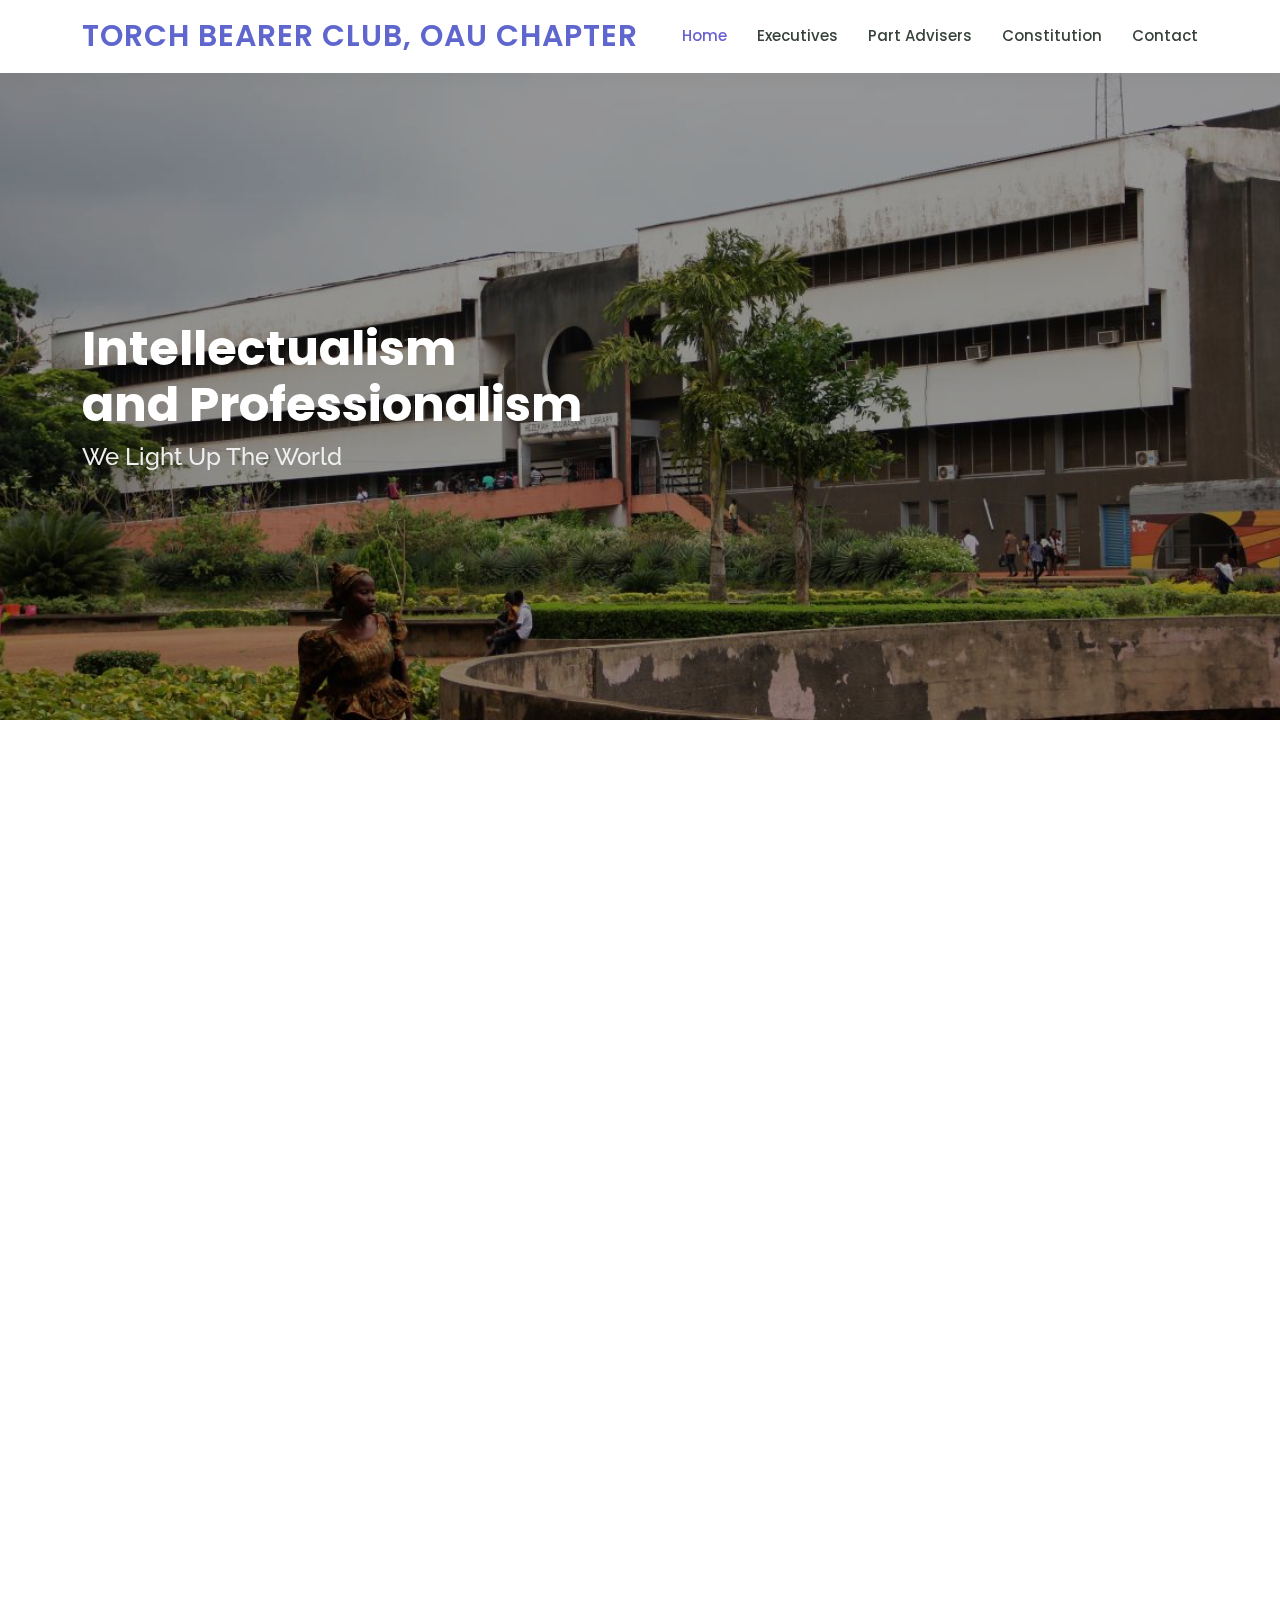
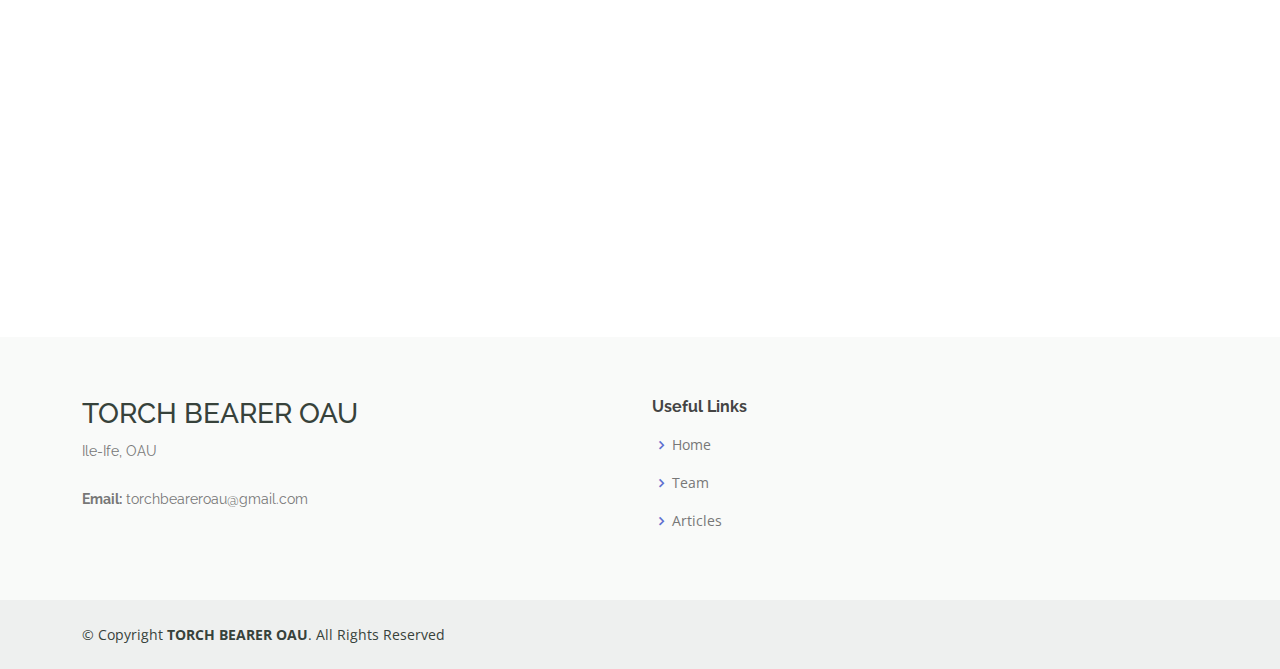
==== commit 77e1bcff: "Added part advisers page" ====
--- a/index.html
+++ b/index.html
@@ -49,8 +49,8 @@
       <nav id="navbar" class="navbar order-last order-lg-0">
         <ul>
           <li><a class="active" href="index.html">Home</a></li>
-          <li><a href="./team.html">Team</a></li>
-
+          <li><a href="./team.html">Executives</a></li>
+          <li><a href="./ad.html">Part Advisers</a></li>
           <li class="dropdown"><a href="./constitution.html"><span>Constitution</span> </a>
             
           </li>
